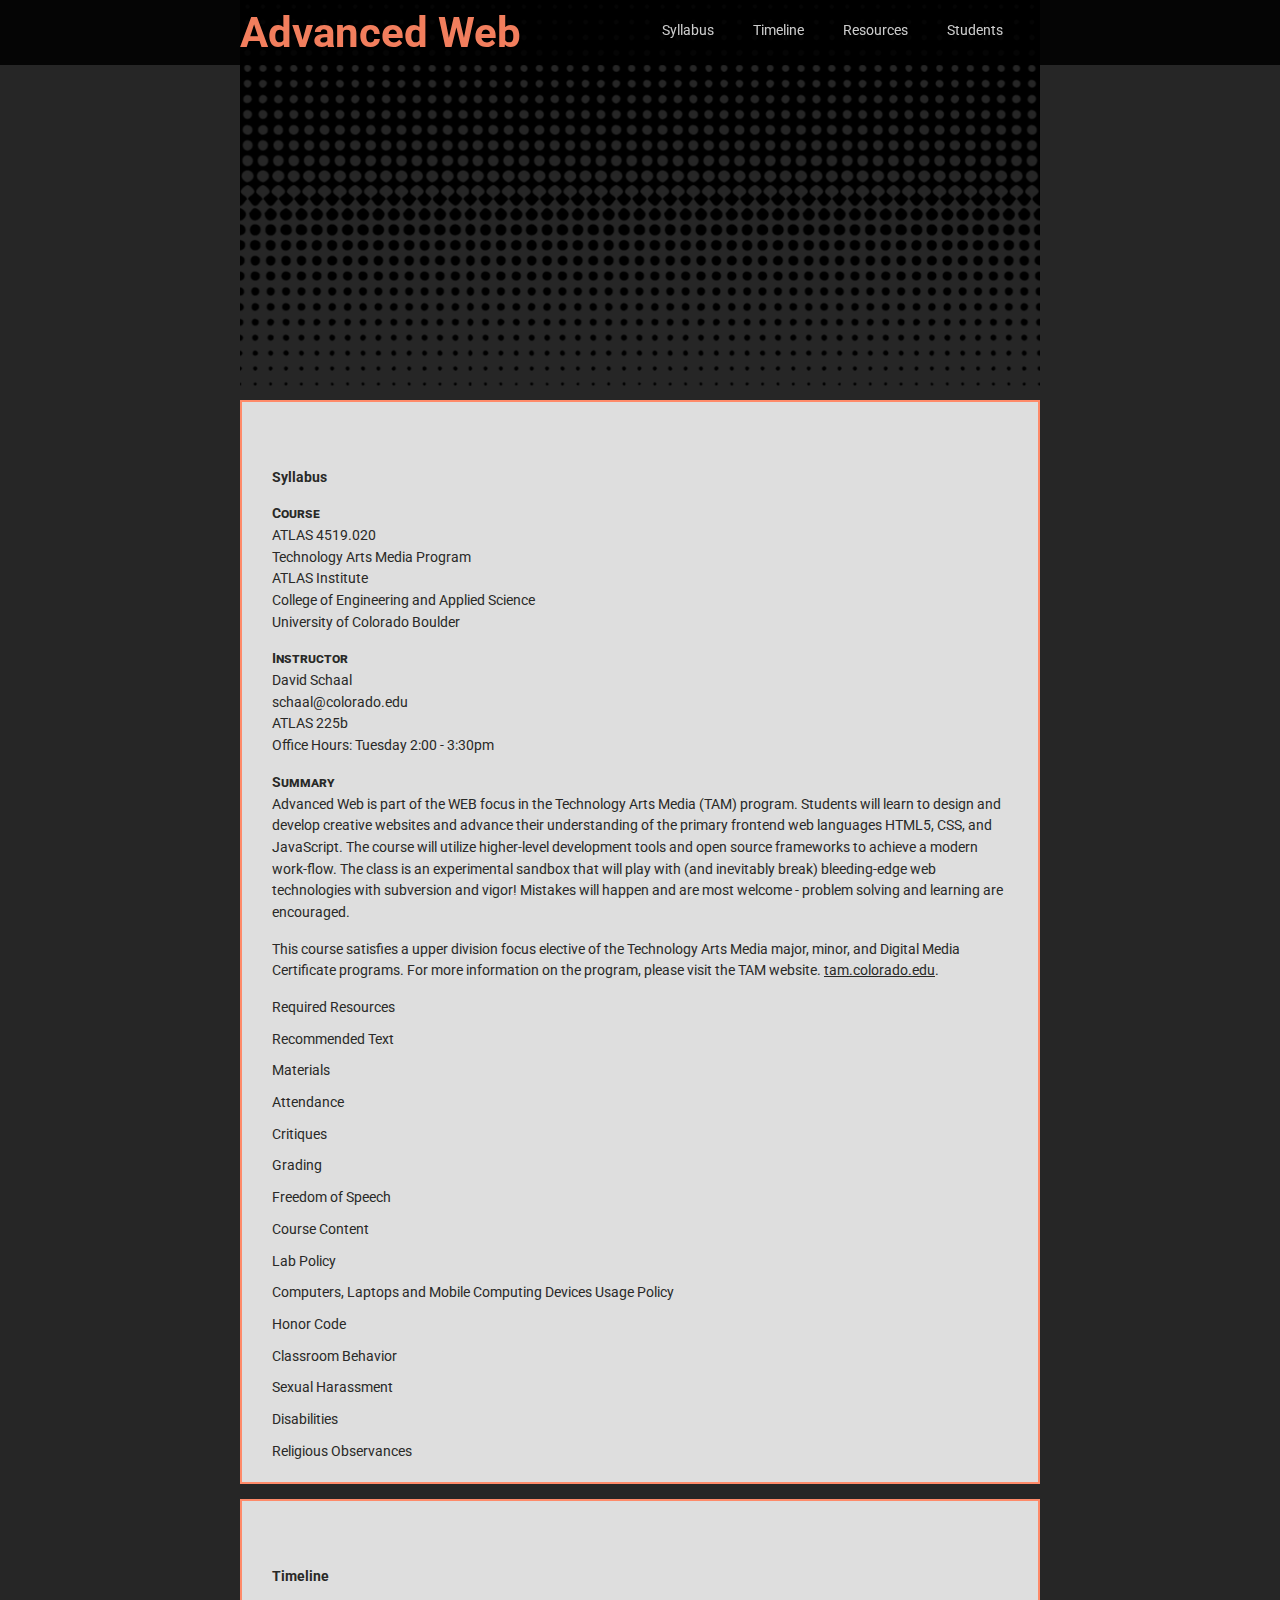
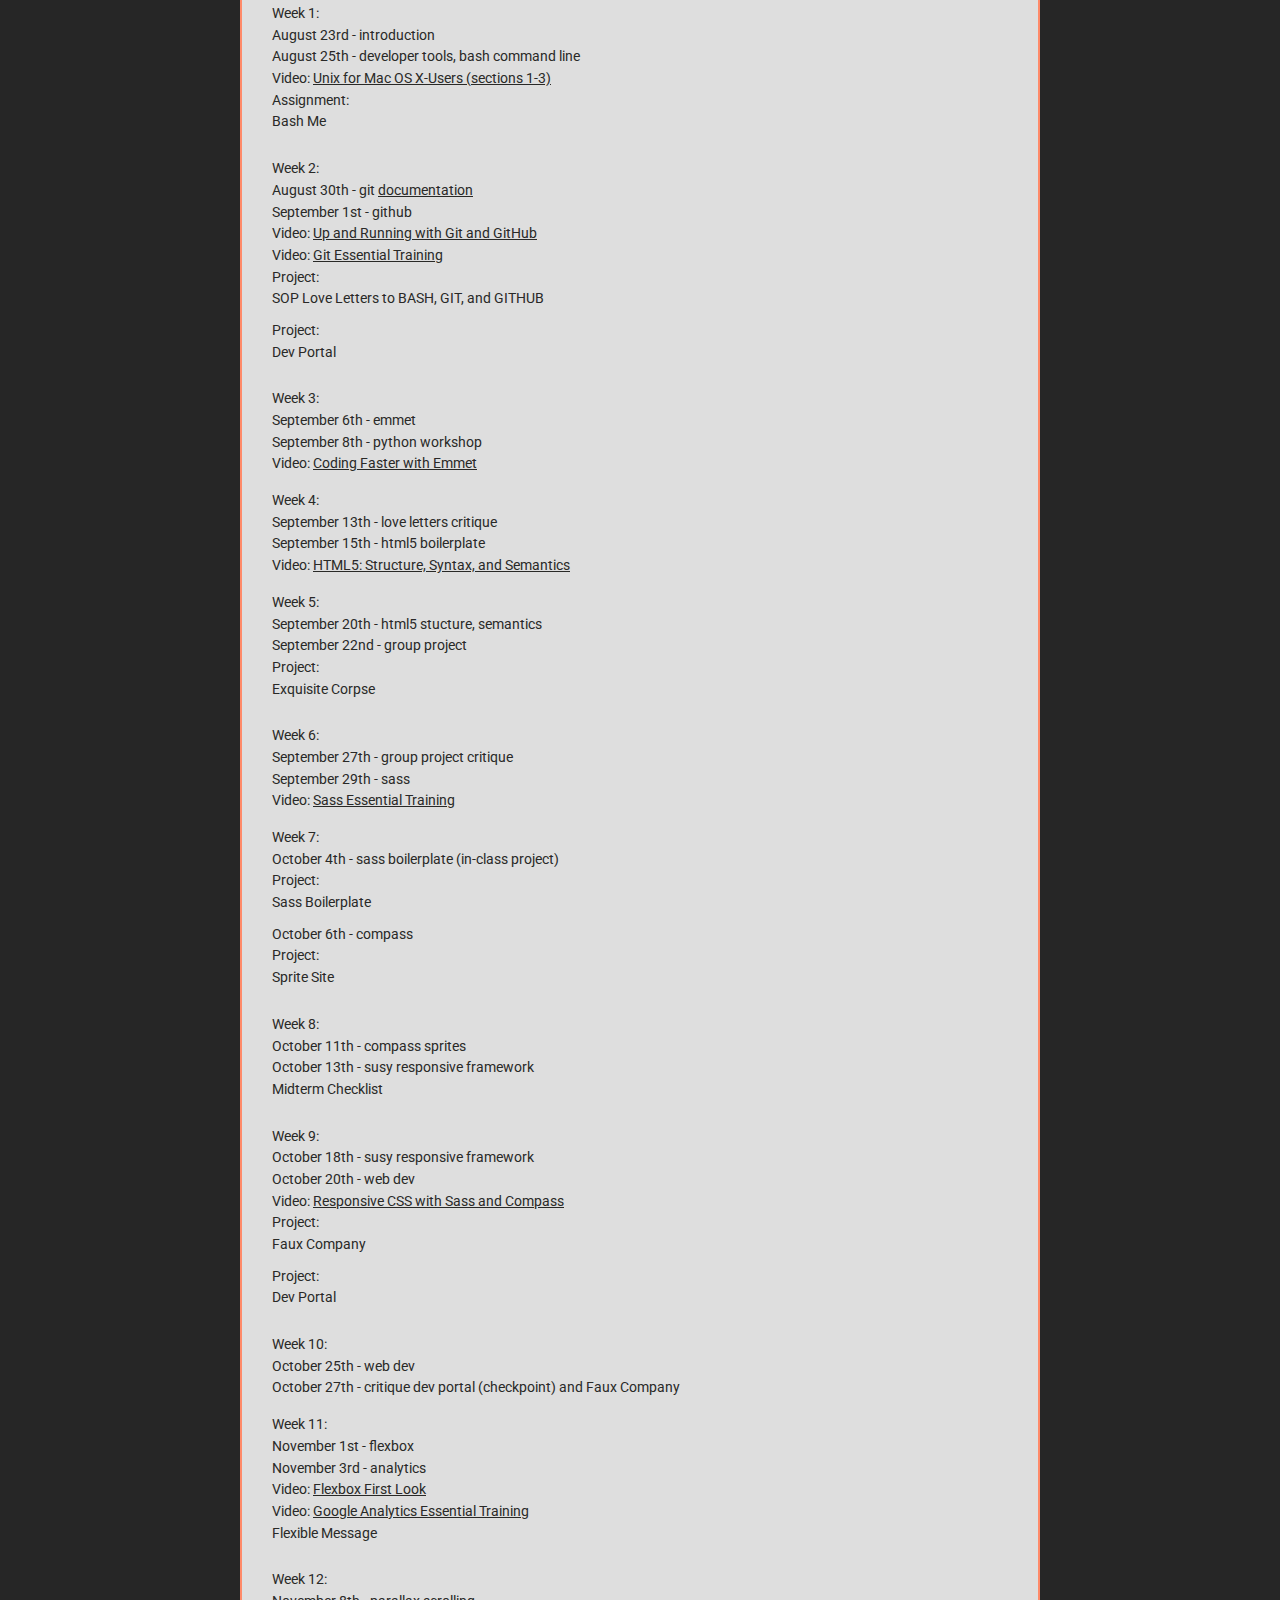
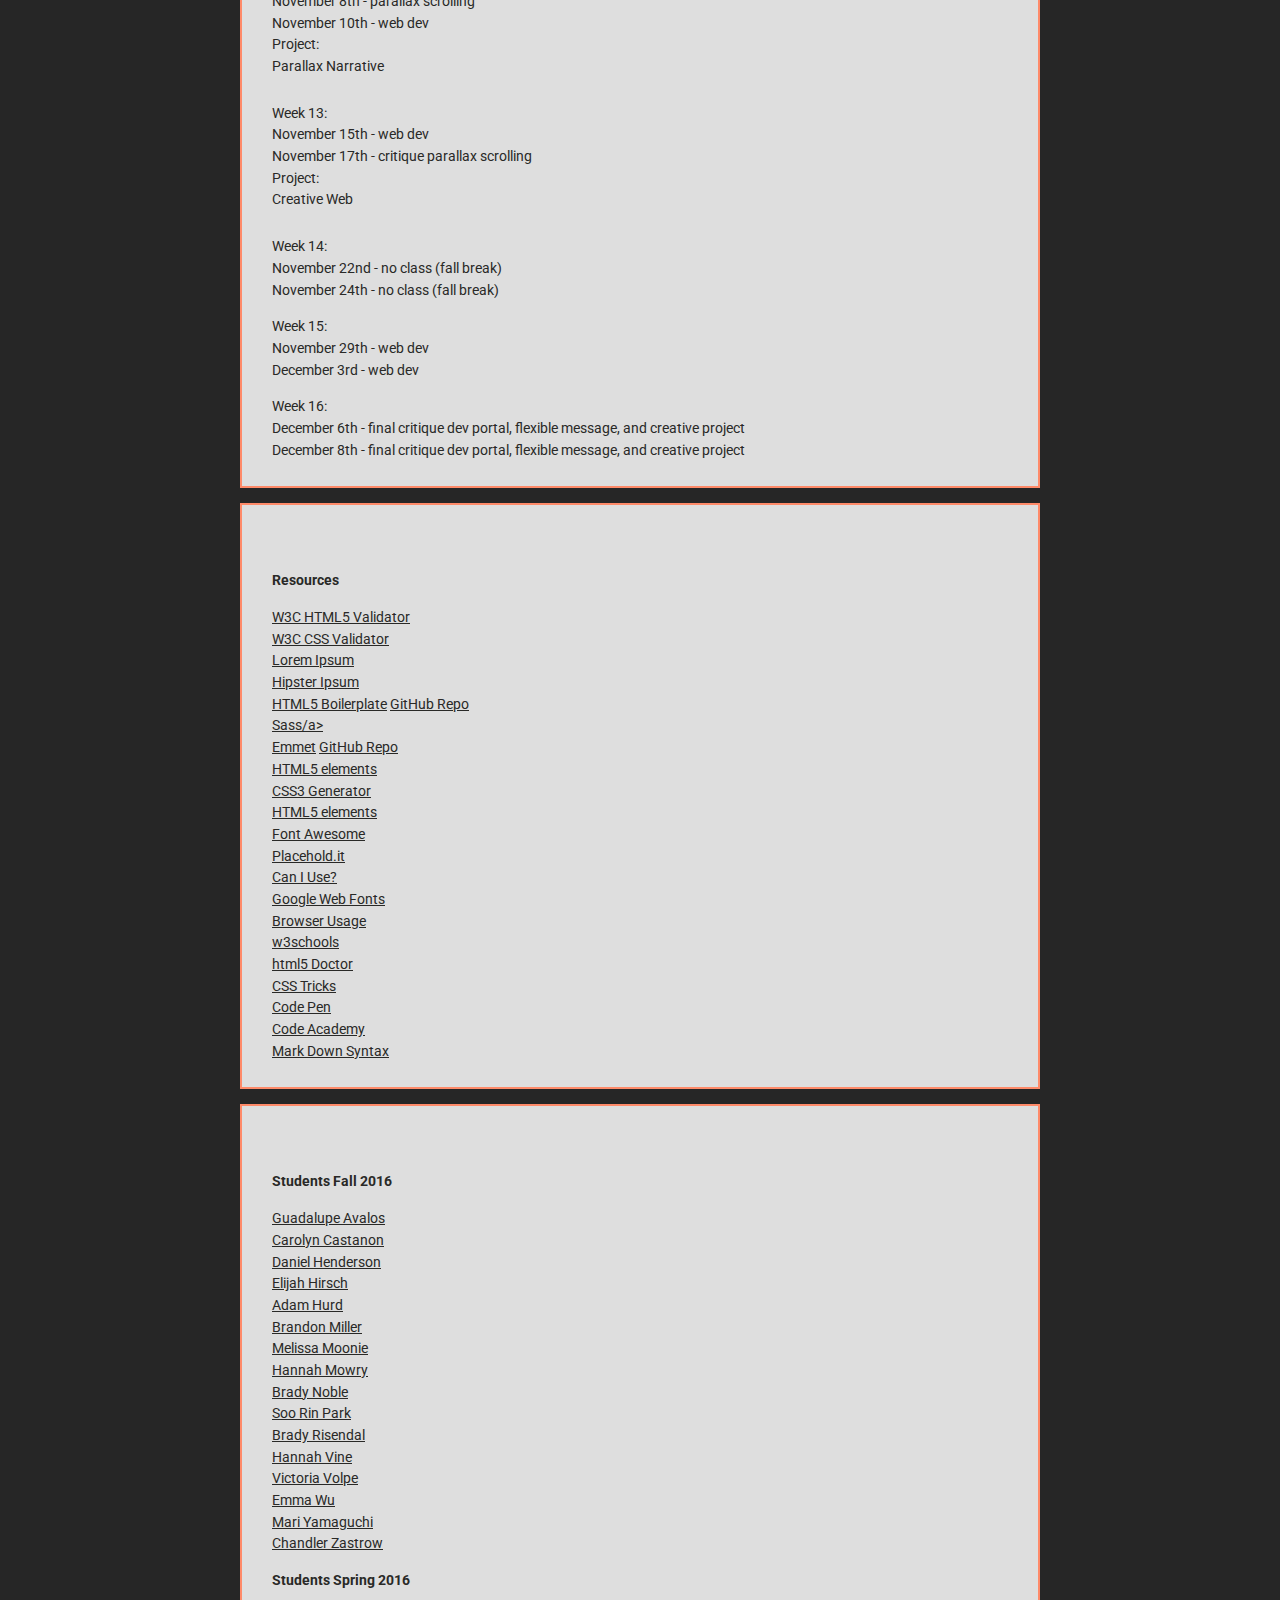
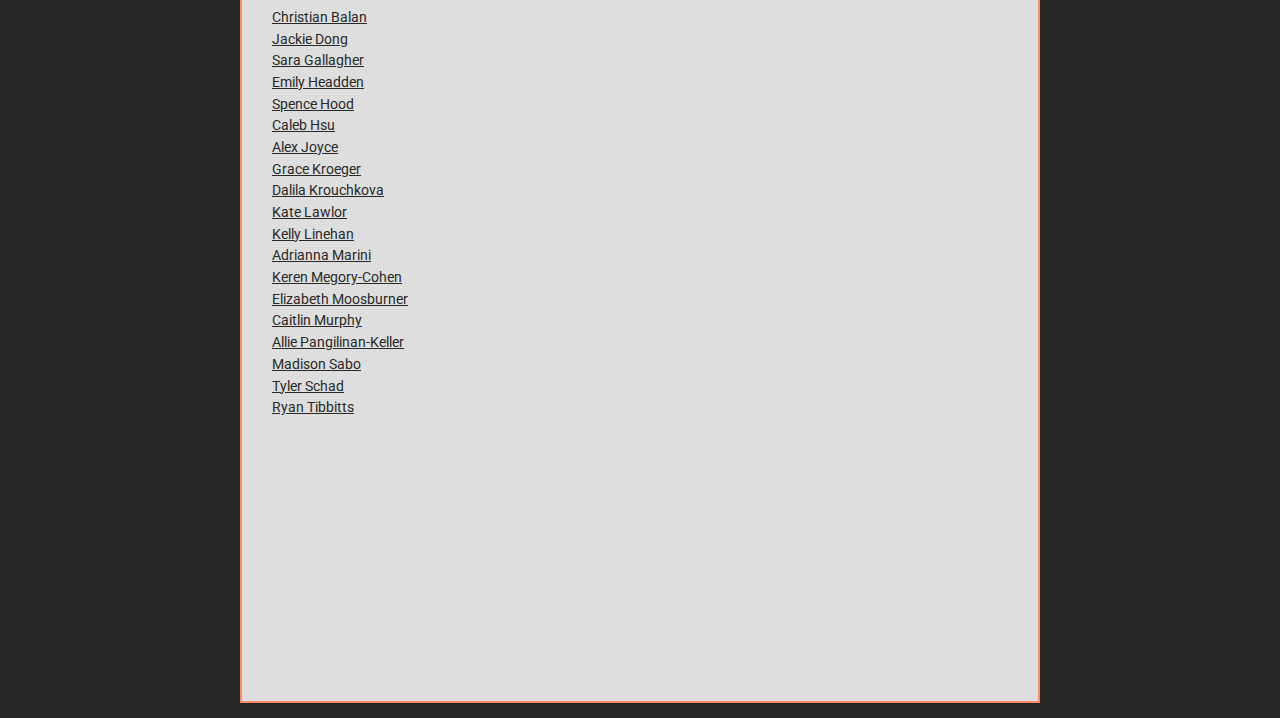
==== index.html @ 1e41efba "updated timeline" ====
<!doctype html>
<html>
	<head>
		<meta charset="utf-8">
	    <meta name="viewport" content="width=device-width, initial-scale=1">
		<title>Advanced Web</title>
		<link href="css/main.css" rel="stylesheet">
		<script>
  (function(i,s,o,g,r,a,m){i['GoogleAnalyticsObject']=r;i[r]=i[r]||function(){
  (i[r].q=i[r].q||[]).push(arguments)},i[r].l=1*new Date();a=s.createElement(o),
  m=s.getElementsByTagName(o)[0];a.async=1;a.src=g;m.parentNode.insertBefore(a,m)
  })(window,document,'script','https://www.google-analytics.com/analytics.js','ga');

  ga('create', 'UA-56647130-3', 'auto');
  ga('send', 'pageview');

</script>
	</head>
	<body class="home">
	 
	  <div class="top">
		  <div class="container">
<!-- ======================= MAIN HEADING ======================= -->		  
		<header>
			<h1>Advanced Web</h1>
		</header>
		
<!-- ======================= MAIN NAV ======================= -->			
		<nav>
			<h2 class="hide">Main Navigation</h2>
			<ul>
				<li><a href="#syllabus">Syllabus</a></li>	
				<li><a href="#timeline">Timeline</a></li>	
				<li><a href="#resources">Resources</a></li>	
				<li><a href="#students">Students</a></li>				
			</ul>	
		</nav>
		  </div><!-- end container -->	
	  </div><!-- end top -->
	  
	  
	   <div class="container">
<!-- ======================= WELCOME GRAPHIC (eye candy) ======================= -->			
		
		<figure>
			<img src="img/dots.png" width="100%" alt="dots graphic">
		</figure>
		
<!-- ======================= SYLLABUS ======================= -->
<a id="syllabus"></a>
			<section>
			<h2>Syllabus</h2>
			
			<h3>Course</h3>
				<ul>
					<li>ATLAS 4519.020</li>
					<li>Technology Arts Media Program</li>
					<li>ATLAS Institute</li>
					<li>College of Engineering and Applied Science</li>
					<li>University of Colorado Boulder</li>
			    </ul>	
			<h3>Instructor</h3>
				<ul>
					<li>David Schaal</li>
					<li>schaal@colorado.edu</li>
					<li>ATLAS 225b</li>
					<li>Office Hours: Tuesday 2:00 - 3:30pm</li>
				</ul>
			
			<h3>Summary</h3>
			<p>Advanced Web is part of the WEB focus in the Technology Arts Media (TAM) program. Students will learn to design and develop creative websites and advance their understanding of the primary frontend web languages HTML5, CSS, and JavaScript. The course will utilize higher-level development tools and open source frameworks to achieve a modern work-flow.  The class is an experimental sandbox that will play with (and inevitably break) bleeding-edge web technologies with subversion and vigor! Mistakes will happen and are most welcome - problem solving and learning are encouraged.</p>
			<p>This course satisfies a upper division focus elective of the Technology Arts Media major, minor, and Digital Media Certificate programs. For more information on the program, please visit the TAM website. <a href="http://tam.colorado.edu/" target="out">tam.colorado.edu</a>.
		
		<details>
			<summary>Required Resources</summary>
			<ul>
		      <li><strong>The Internet</strong> - it turns out the world wide web is an excellent resource for researching itself (very meta). Please see resources tab for recommended starter list of self-referential online wisdom.  </li>
			  <li><a href="http://lynda.colorado.edu" target="out">lynda.colorado.edu</a></li>
			</ul>
			<p><a href="http://lmgtfy.com/?q=web+development+tools&l=1" target="out"><strong>Example</strong></a></p>
		</details>
		
		<details>
			<summary>Recommended Text</summary>
			<p>(if you didn't own/read from the WEB course already)</p>
			<ul>
			  <li><strong>HTML and CSS: Design and Build Websites, Jon Duckett</strong> <a href="http://www.amazon.com/HTML-CSS-Design-Build-Websites/dp/1118008189" target="out">amazon</a>, <a href="http://0-library.books24x7.com.libraries.colorado.edu/toc.aspx?bookid=41781" target="out">books 24/7 (free)</a></li>
			  <li><strong>Javascript and Jquery: Interactive Front-End Web Development, Jon Duckett</strong> <a href="http://www.amazon.com/JavaScript-JQuery-Interactive-Front-End-Development/dp/1118531647" target="out">amazon</a>, <a href="http://0-www.books24x7.com.libraries.colorado.edu/marc.asp?bookid=58167" target="out">books 24/7 (free)</a></li>
			  <li><a href="https://libraries.colorado.edu/patroninfo" target="out">UCB Library Login </a> (required for books 24/7)</li>	
			</ul>   
			
		</details>
			
		<details>	
			<summary>Materials</summary>
			<ul>
				<li><strong>Notebook</strong>(low tech device for taking notes).</li>
				<li><strong>Portable storage device</strong>: usb jump drive or portable external hard drive. -You are responsible for backing up work on a removable storage device.<br>
			Lost or corrupted work will not be accepted as an excuse for late/missing work.</li>
			</ul>
		</details>
			
		<details>	
			<summary>Attendance</summary>
			<p>This class requires students to be present in order to create, review, and discuss the work that is being produced. Therefore, individual attendance is essential to the dynamic of the class as a whole. I allow 3 "get out of school free" absences (not applicable to critique days), every absence after that will result in the lowering of the final letter grade by 10%.  Tardiness (being late or skipping out early) counts as a .333 absence.</p>
			<p> Individual projects that are turned in late will result in the grade being lowered for that project. Feedback through the form of critique is also essential; absence from any of the class critiques will result in a drop of one letter grade for that assignment. </p>
		</details>
		
		<details>	
			<summary>Critiques</summary>
			<p>I take critiques very seriously. Even if your project is not fully completed, it is required that you come to class to give feedback on your classmates’ projects. It will affect your grade negatively (drop one letter grade) if you do not show up for critique (this includes both days if the critique runs longer than one class period). Work is expected to be completed prior to the critique, do not attempt to finish your project during critique, have everything you need uploaded, tested and ready. Student computers will be shut off and full participation is expected.</p>
		</details>
		
		<details>	
			<summary>Grading</summary>
			<p>Students will be assessed on conceptual ideas, technical skills, critical thinking, writing, oral presentation, participation and attendance. Student projects will be assessed on conceptual thought, creativity, originality and aesthetic qualities, demonstration of competent use of media tools, and work finished and presented on the due date. The final grade will be averaged from the project work, assignments, attendance, participation, writing and oral presentations. In order to counteract grade inflation, I do not give out A’s easily. If you turn in all your work on time (and if it is satisfactorily completed), and if you attend class and participate, you are ensured a C. A’s and B’s are reserved for students who excel beyond average and competent work. </p>
			<p>
			  A = excellent work <br>
			  B = above average work <br>
			  C= average or competent work <br>
			  D = below average work <br>
			  F = unsatisfactory work</p>
			<p>you are required to earn a C letter grade or higher in order to continue course work in the TAM program.</p>
		</details>
		
		<details>	
			<summary>Freedom of Speech</summary>
			<p>This class is held in an academic university setting and due to the inherent nature of the internet and broad range of topics that your project work will explore it is inevitable that we will come across issues dealing with politics and religion. My role during such discussions will be a facilitator, a mediator, and as impartial as humanly possible. All students are encouraged to participate in open discussion and academic discourse.</p>
		</details>
			
		<details>	
			<summary>Course Content</summary>
			The instructor of this class reserves the right to show a broad range of course materials, some of which assume the audience to be adult in age and demeanor. should a student feel offended by something they have seen or heard, it would appreciated, but not required, to stay to be part of the dialogue to offer your perspective. however if the student feels that they cannot stay, they are welcome to leave the classroom as discretely as possible. 
		</details>
			
		<details>
			<summary>Lab Policy</summary>
			<p>Food and drinks are not permitted inside the lab. this is not an open ITS lab, only students who are enrolled in the tam program should have access to the computers in 113,104, 105, and 225. Do not under any circumstance prop the doors open or let anyone in. If they are authorized to use the lab they will have their buff one cards activated.</p>
		</details>	
		
		<details>
			<summary>Computers, Laptops and Mobile Computing Devices Usage Policy</summary>
			<p>Laptops and mobile computing devices can be a great asset to learning, but they can also be a source of distraction and actually impair the learning environment. Within ATLAS courses, computers, laptops and mobile computing devices should only be used for class related activities. Checking E-mail, “Facebooking,” working on assignments or projects for other courses, Instant Messaging, gaming and web-surfing are examples of unacceptable classroom behaviors. If you are found to be engaging in these activities during course time, Instructors reserve the right to ask you to leave the classroom.</p>
			<p>Additionally, the use of a cell-phones or texting devices during class is expressly verboten (forbidden).</p>
		</details>
		
		<details>	
			<summary>Honor Code</summary>
			<p>All work/ideas/code must be original and created for this class - no project double-dipping or recycling of digital work from other course-work.<br>
			All code should be written from scratch by you - meaning that although some code is repeatable you should never copy and paste (steal) code from other sources and then find and replace (frankenstein) your content into it. <br>
			All students of the University of Colorado at Boulder are responsible for knowing and adhering to the academic integrity policy of this institution. Violations of this policy may include: cheating, plagiarism, aid of academic dishonesty, fabrication, lying, bribery, and threatening behavior.  All incidents of academic misconduct shall be reported to the Honor Code Council (honor@colorado.edu; 303-735-2273). Students who are found to be in violation of the academic integrity policy will be subject to both academic sanctions from the faculty member and non-academic sanctions (including but not limited to university probation, suspension, or expulsion). Other information on the Honor Code can be found at <a href="http://www.colorado.edu/policies/honor.html">http://www.colorado.edu/policies/honor.html </a>and at <a href="http://www.colorado.edu/academics/honorcode/">http://www.colorado.edu/academics/honorcode/</a></p>
		</details>
			
		<details>
			<summary>Classroom Behavior</summary>
			<p>Students and faculty each have responsibility for maintaining an appropriate learning environment. Those who fail to adhere to such behavioral standards may be subject to discipline. Professional courtesy and sensitivity are especially important with respect to individuals and topics dealing with differences of race, color, culture, religion, creed, politics, veteran's status, sexual orientation, gender, gender identity and gender expression, age, disability, and nationalities.  Class rosters are provided to the instructor with the student's legal name. I will gladly honor your request to address you by an alternate name or gender pronoun. Please advise me of this preference early in the semester so that I may make appropriate changes to my records.  See policies at <a href="http://www.colorado.edu/policies/classbehavior.html">http://www.colorado.edu/policies/classbehavior.html</a> and at <a href="http://www.colorado.edu/studentaffairs/judicialaffairs/code.html#student_code">http://www.colorado.edu/studentaffairs/judicialaffairs/code.html#student_code</a></p>
		</details>
			
		<details>
			<summary>Sexual Harassment</summary>
			<p>The University of Colorado at Boulder policy on Discrimination and Harassment, the University of Colorado policy on Sexual Harassment and the University of Colorado policy on Amorous Relationships apply to all students, staff and faculty.  Any student, staff or faculty member who believes s/he has been the subject of discrimination or harassment based upon race, color, national origin, sex, age, disability, religion, sexual orientation, or veteran status should contact the Office of Discrimination and Harassment (ODH) at 303-492-2127 or the Office of Judicial Affairs at 303-492-5550.  Information about the ODH, the above referenced policies and the campus resources available to assist individuals regarding discrimination or harassment can be obtained at <a href="http://www.colorado.edu/odh" target="out">http://www.colorado.edu/odh </a></p>
		</details>	
			
		
		<details>	
			<summary>Disabilities</summary>
			<p>If you qualify for accommodations because of a disability, please submit to your professor a letter from Disability Services in a timely manner (for exam accommodations provide your letter at least one week prior to the exam) so that your needs can be addressed. Disability Services determines accommodations based on documented disabilities. Contact Disability Services at 303-492-8671 or by e-mail at <a href="mailto:dsinfo@colorado.edu">dsinfo@colorado.edu</a>. </p>
			<p>If you have a temporary medical condition or injury, see Temporary Injuries under Quick Links at <a href="http://disabilityservices.colorado.edu">Disability Services</a> website and discuss your needs with your professor.</p>
		</details>
		
	    <details>
			<summary>Religious Observances</summary>
			<p>Campus policy regarding religious observances requires that faculty make every effort to deal reasonably and fairly with all students who, because of religious obligations, have conflicts with scheduled exams, assignments or required attendance.  In this class, send me an email prior to the observance stating what class period you will be missing and be responsible for materials missed in class. See full details at <a href="http://www.colorado.edu/policies/fac_relig.html">http://www.colorado.edu/policies/fac_relig.html</a></p>
		</details>	
			
		</section><!-- end syllabus section -->	

<!-- ======================= TIMELNE ======================= -->
<a id="timeline"></a>
		<section>
			<h2>Timeline</h2>
			
<!-- ======================= WEEK 1 ======================= -->				
			<ul>
			  <li><strong>Week 1:</strong></li>
			  <li>August 23rd - introduction</li>
			  <li>August 25th - developer tools, bash command line</li>
			  <li>Video: <a href="http://www.lynda.com/Mac-OS-X-10-6-tutorials/Unix-for-Mac-OS-X-Users/78546-2.html" target="video">Unix for Mac OS X-Users (sections 1-3)</a></li>
			  <li>Assignment: <details><summary>Bash Me</summary>
			  <p>In class - create and publish a one page html document in the terminal using only BASH (no GUI). Use the terminal to create a local dev directory and html document named me.html. Code the html markup in the terminal using nano.  Connect to the creative server using the terminal (no GUI ftp clients) create a dev directory inside your main public_html directory and upload your me.html page to the dev directory. </p>
			  <h3>page content</h3>
			  <ul>
				  <li>Use HTML5 markup</li>
				  <li>Validate with W3C</li>
				  <li>Briefly introduce yourself - a bit of bio with a dash of something interesting about yourself</li>
				  <li>What is your experience and interest in web technologies?</li>
				  <li>What do you want to learn in this class</li>
			  </ul>  
			  </details></li>
			</ul>

<!-- ======================= WEEK 2 ======================= -->				
			<ul>
			  <li><strong>Week 2:</strong></li>
			  <li>August 30th - git <a href="https://git-scm.com/documentation" target="out">documentation</a></li>
			  <li>September 1st - github</li>
			  <li>Video: <a href="http://www.lynda.com/Git-tutorials/Up-Running-Git-GitHub/409275-2.html" target="video">Up and Running with Git and GitHub</a></li>
			  <li>Video: <a href="http://www.lynda.com/Git-tutorials/Git-Essential-Training/100222-2.html" target="video">Git Essential Training</a></li>
			  <li>Project: <details><summary>SOP Love Letters to BASH, GIT, and GITHUB</summary>
			  <p>Create a repository on GIT HUB expressing your undying love and instructions for BASH, GIT, and GITHUB.  <br>Share your fondness for these three developer tools by creating a mashup standard operating procedure/love letter for each of them.  Each page should be uniquely styled with love.</p>
			  </details>
			  
			  <li>Project: <details><summary>Dev Portal</summary>
			  <p>Create a github repo for your dev directory.  Create the landing page (index.html) and publish it on the creative server.  The dev portal will house all of your project work and code examples for the semester.  For web based work - include a thumbnail and project description along with the link.  You will build out your portal as you learn new web technologies throughout the semester.  Example. learn git - add git, learn sass - use sass to design, etc.</p>
			  </details></li>
			  </li>
			</ul>

<!-- ======================= WEEK 3 ======================= -->				  
			<ul>
			  <li><strong>Week 3:</strong></li>
			  <li>September 6th - emmet</li>
			  <li>September 8th - python workshop</li>
			  <li>Video: <a href="http://www.lynda.com/Emmet-tutorials/Coding-Faster-Emmet/133353-2.html" target="video">Coding Faster with Emmet</a></li>	 
			  </ul> 

<!-- ======================= WEEK 4 ======================= -->				
			<ul>
			  <li><strong>Week 4:</strong></li>
			  <li>September 13th - love letters critique</li> 
			  <li>September 15th - html5 boilerplate</li>
			  <li>Video: <a href="http://www.lynda.com/HTML-tutorials/HTML5-Structure-Syntax-Semantics/182177-2.html" target="video">HTML5: Structure, Syntax, and Semantics</a></li>		  
<!--
			  <li>Project: <details><summary>UR Boilerplate Repo</summary>
			  <p>Create a github repo hosting your custom frontend boilerplate.  Ongoing project - add as you progress </p>
			  </details></li>
-->
			</ul>			 
			
	
<!-- ======================= WEEK 5 ======================= -->				
			<ul>
			  <li><strong>Week 5:</strong></li>
			  <li>September 20th - html5 stucture, semantics</li>
			  <li>September 22nd - group project</li>
			  <li>Project: <details><summary>Exquisite Corpse</summary>
			  <p>A method invented by the surrealists by which a collection of words or images is collectively assembled. Each collaborator adds to a composition in sequence.  For this project you are constructing a creative narrative where each team member contributes a paragraph based on of what the previous person contributed.  The design of the webpage is also a collaborative effort. </p>
			  <strong>Github setup</strong>
			  <ul>
				  <li>form a team of 3-4 collaborators</li>  
				  <li>One person on your team creates a Github repository and invites the rest of the team as collaborators (under repo settings)</li>
		      <li>team members clone the repository and add their changes (narrative and design)</li> 
		      <li>pull, make changes, add,  commit, pull again, merge conflicts, and push!</li>		  
			  </ul>
			  
			  <strong>Requirements</strong>
			  <li>html5 boilerplate</li>
			  <li>hmtl5 structure and semantics</li>
			  <li>w3c validation</li>
			  </details></li>
			  </li>
			</ul>

<!-- ======================= WEEK 6 ======================= -->	  
			<ul>
			  <li><strong>Week 6:</strong> </li>
			  <li>September 27th - group project critique</li>
			  <li>September 29th - sass </li>
			  <li>Video: <a href="http://www.lynda.com/Sass-tutorials/Sass-Essential-Training/375925-2.html" target="video">Sass Essential Training</a></li>
			</ul>

<!-- ======================= WEEK 7 ======================= -->				
			<ul>
			  <li><strong>Week 7:</strong></li>
			  <li>October 4th - sass boilerplate (in-class project)</li>
			  <li>Project: <details><summary>Sass Boilerplate</summary>
			  <p>Create a starting template that combines html5 boilerplate with a sass/compass directory setup. Post to Github.</p>
			  </details></li>
			  <li>October 6th - compass</li>
			  <li>Project: <details><summary>Sprite Site</summary>
			  <p>Create a compass project using your sass/compass boilerplate.  Use compass' sprite generator to create a sprite sheet with at least 10 custom image icons (with corresponding rollovers) that are the same width and height and optimized as transparent png-24. Build a one page informational site on the topic of SPRITES (web, fairy, meteorological, soda, other?).  Create both a sprite icon menu and a sprite icon social media menu.</p>
			  <p>challenge: super custom icons built from scratch (not using font-awesome as a template).
			  </details></li>
			</ul>

<!-- ======================= WEEK 8 ======================= -->				
			<ul>
			  <li><strong>Week 8:</strong> </li>
			  <li>October 11th - compass sprites</li>
			  <li>October 13th - susy responsive framework</li>
			  <li><details><summary>Midterm Checklist</summary>
			  	<ul>
				  	<li><strong>Projects:</strong></li>
				  	<li>BashMe</li>	
				  	<li>SOP Love Letters to BASH, GIT, and GITHUB</li>
				    <li>Exquisite Corpse</li>
				    <li>Sass Boilerplate (github)</li>
				  	<li>Sprite Site</li>		
				  	<li>GitHub Repo(s)</li>
				  	<li>code examples</li>
			  	</ul>  	
			  </details></li>
<!--          <li>Video: <a href="http://www.lynda.com/CSS-tutorials/CSS-Animations/115434-2.html" target="video">CSS Animations</a></li>
			  <li>Project: <details><summary>Compass Animation</summary>
			  <p>Create a compass project.  Use compass animation mixins to automatically add the required vendor prefixes to your animation</p>
			  </details></li>
-->
			</ul>

<!-- ======================= WEEK 9 ======================= -->				
			<ul>
			  <li><strong>Week 9:</strong></li>
			  <li>October 18th - susy responsive framework</li>
			  <li>October 20th - web dev</li>
			  <li>Video: <a href="http://www.lynda.com/CSS-tutorials/Responsive-CSS-Sass-Compass/140777-2.html" target="video">Responsive CSS with Sass and Compass</a></li>	
			  <li>Project: <details><summary>Faux Company</summary>
			  <p>Use the modern workflow - git, github, sass, compass, and susy to create a professional responsive website that sells something (product, fantasy, idea).  Use html5 semantic markup with W3c validation. Images should be optimized and original. Git commit and push to github vigorously.
			  </p>
			  </details></li> 
			  <li>Project: <details><summary>Dev Portal</summary>
			  <p>Build out your dev portal to house all of your project work and code examples for the semester.  For each project - include a thumbnail and project description along with the link, code examples can be a list of links.  Git commit and push to github religiously.</p>
			  </details></li>
			  </li>
			</ul>  

<!-- ======================= WEEK 10 ======================= -->				
			<ul>
			  <li><strong>Week 10:</strong></li>
			  <li>October 25th - web dev</li> 
			  <li>October 27th - critique dev portal (checkpoint) and Faux Company</li>

			</ul> 

<!-- ======================= WEEK 11 ======================= -->				
			<ul>
			  <li><strong>Week 11:</strong></li>
			  <li>November 1st - flexbox</li> 
			  <li>November 3rd - analytics</li>
			  <li>Video: <a href="https://www.lynda.com/CSS-tutorials/CSS-Flexbox-First-Look/116352-2.html" target="video">Flexbox First Look</a></li>
			  <li>Video: <a href="http://www.lynda.com/Google-Analytics-tutorials/Google-Analytics-Essential-Training/197523-2.html" target="video">Google Analytics Essential Training</a></li>
              <li><details><summary>Flexible Message</summary>
			  <p>Design and create a one page website using flexbox and google analytics. The content for the project is a discrete unit of communication intended for consumption by a group of recipients or simply put - a message.  What message would you like to share with friends, family, the world?  Promote your message with your social networks and email blasts and then use google analytics to track how far your message reached and what technologies were used to consume it.</p>
			  </details></li>
			</ul>

<!-- ======================= WEEK 12 ======================= -->			 
			<ul>
			  <li><strong>Week 12:</strong></li>
			  <li>November 8th - parallax scrolling</li>
			  <li>November 10th -  web dev</li> 
			  <li>Project: <details><summary>Parallax Narrative</summary>
			  <p>Create a narrative using the mechanic of css parallax scrolling with the theme "A Day in the Life..."  Use git, sass/compass and add this project to github. Git commit and push to github like a boss.</p>
			  </details>
			  </li>
		  
			</ul>

<!-- ======================= WEEK 13 ======================= -->				 
			<ul>
			  <li><strong>Week 13:</strong></li>
			  <li>November 15th - web dev</li>
			  <li>November 17th - critique parallax scrolling</li> 
			  <li>Project: <details><summary>Creative Web</summary>
			  <p>Build a portfolio quality web-based creative project. Subject matter and technology is up to you, keep it academic, artistic, and creative and in the realm of web technology. Please observe the 80/20 guideline and original imagery/work. Add git and make a github repo for your creative project.  Git commit and push to github like your supposed to.</p>
			  </details></li>
			</ul>

<!-- ======================= WEEK 14 ======================= -->				 
			<ul>
			  <li><strong>Week 14:</strong></li>
			  <li>November 22nd - no class (fall break) </li>
			  <li>November 24th - no class (fall break) </li>
			</ul>

<!-- ======================= WEEK 15 ======================= -->				
			<ul>
			  <li><strong>Week 15:</strong></li>
			  <li>November 29th - web dev</li>
			  <li>December 3rd - web dev</li> 
			</ul>

<!-- ======================= WEEK 16 ======================= -->				 
			<ul>
			  <li><strong>Week 16:</strong> </li>
			  <li>December 6th - final critique dev portal, flexible message, and creative project</li>
			  <li>December 8th - final critique dev portal, flexible message, and creative project</li> 
<!--
			  <li><details><summary>Final Checklist</summary>
			  	<ul>
				  	<li><strong>Projects:</strong></li>
				  	<li>Dev Portal</li>
				  	<li>GitHub link</li>
				  	<li>Love Letters: Bash, Git, GitHub</li>
				  	<li>Boilerplate</li>
				  	<li>Compass Animation</li>	
				  	<li>Compass Spritesheet</li>	
				  	<li>Parallax Narrative</li>	 
				  	<li>Faux Company</li> 
				  	<li>Creative or Flexible Message</li>	
				  	<li>code examples/ assignments</li>
			  	</ul>  	
			  </details></li>
-->
			</ul>
		</section><!-- end timeline section -->
		
<!-- ======================= RESOURCES ======================= -->
<a id="resources"></a>
		<section>
			<h2>Resources</h2>	
			<ul>
			  <li><a href="http://validator.w3.org">W3C HTML5 Validator</a></li>
			  <li><a href="http://jigsaw.w3.org/css-validator/">W3C CSS Validator</a></li>
			  <li><a href="http://lipsum.lipsum.com">Lorem Ipsum</a></li>
			  <li><a href="http://hipsteripsum.me">Hipster Ipsum</a></li>
			  <li><a href="https://html5boilerplate.com/">HTML5 Boilerplate</a> <a href="https://github.com/h5bp/html5-boilerplate">GitHub Repo</a></li>
			  <li><a href="http://sass-lang.com/">Sass/a></li>
			  <li><a href="http://emmet.io/">Emmet</a> <a href="https://github.com/sergeche/emmet-sublime">GitHub Repo</a></li>
			  <li><a href="https://www.w3.org/TR/html5/index.html#elements-1">HTML5 elements</a></li>
			  <li><a href="http://css3generator.com">CSS3 Generator</a></li> 
			  <li><a href="https://www.w3.org/TR/html5/index.html#elements-1">HTML5 elements</a></li>
			  <li><a href="http://fortawesome.github.io/Font-Awesome/">Font Awesome</a></li>
			  <li><a href="http://placehold.it">Placehold.it</a></li>
			  <li><a href="http://caniuse.com">Can I Use?</a></li>
			  <li><a href="http://www.google.com/fonts/">Google Web Fonts</a></li>
			  <li><a href="http://www.w3schools.com/browsers/browsers_stats.asp">Browser Usage</a></li>
			  <li><a href="http://www.w3schools.com">w3schools</a></li>
			  <li><a href="http://html5doctor.com">html5 Doctor</a></li>
			  <li><a href="http://css-tricks.com/">CSS Tricks</a></li>
			  <li><a href="http://codepen.io">Code Pen</a></li>
			  <li><a href="http://www.codecademy.com/">Code Academy</a></li>
			  <li><a href="http://daringfireball.net/projects/markdown/">Mark Down Syntax</li>
			</ul>
		</section><!-- end resources section -->
		
<!-- ======================= STUDENTS ======================= -->
<a id="students"></a>
		<section>
			<h2>Students Fall 2016 </h2>
         	<ul>
			  <li><a href="http://creative.colorado.edu/~guav5695/dev">Guadalupe Avalos</a></li>
			  <li><a href="http://creative.colorado.edu/~caca1257/dev">Carolyn Castanon</a></li>
			  <li><a href="http://creative.colorado.edu/~dahe4227/dev">Daniel Henderson</a></li>	
			  <li><a href="http://creative.colorado.edu/~elhi5671/dev">Elijah Hirsch</a></li>
			  <li><a href="http://creative.colorado.edu/~adhu2571/dev">Adam Hurd</a></li>
			  <li><a href="http://creative.colorado.edu/~brmi0843/dev">Brandon Miller</a></li>	
			  <li><a href="http://creative.colorado.edu/~memo1581/dev">Melissa Moonie</a></li>
			  <li><a href="http://creative.colorado.edu/~hamo5770/dev">Hannah Mowry</a></li>
			  <li><a href="http://creative.colorado.edu/~brno3767/dev">Brady Noble</a></li>	
			  <li><a href="http://creative.colorado.edu/~sopa7126/school/advancedWeb/dev/">Soo Rin Park</a></li>	
			  <li><a href="http://creative.colorado.edu/~brri7801/dev">Brady Risendal</a></li>
			  <li><a href="http://creative.colorado.edu/~havi0491/dev">Hannah Vine</a></li>
			  <li><a href="http://creative.colorado.edu/~vivo1678/dev">Victoria Volpe</a></li>	
			  <li><a href="http://creative.colorado.edu/~shwu3484/dev">Emma Wu</a></li>
			  <li><a href="http://creative.colorado.edu/~maya9042/dev">Mari Yamaguchi</a></li>	
			  <li><a href="http://creative.colorado.edu/~chza1862/dev">Chandler Zastrow</a></li>
			</ul>	
			
			
			<h2>Students Spring 2016 </h2>
         	<ul>
			  <li><a href="http://creative.colorado.edu/~balanc/dev">Christian Balan</a></li>	
			  <li><a href="http://creative.colorado.edu/~jado6251/dev">Jackie Dong</a></li>			  
			  <li><a href="http://creative.colorado.edu/~saga0243/dev">Sara Gallagher</a></li>			  
			  <li><a href="http://creative.colorado.edu/~emhe6950/dev">Emily Headden</a></li>			  
			  <li><a href="http://creative.colorado.edu/~spho6674/dev">Spence Hood</a></li>	
			  <li><a href="http://creative.colorado.edu/~chhs9974/dev">Caleb Hsu</a></li>
			  <li><a href="http://creative.colorado.edu/~aljo7103/dev">Alex Joyce</a></li>	
			  <li><a href="http://creative.colorado.edu/~grkr1069/dev">Grace Kroeger</a></li>			  
			  <li><a href="http://creative.colorado.edu/~dakr1474/dev">Dalila Krouchkova</a></li>			  
			  <li><a href="http://creative.colorado.edu/~kala6444/dev">Kate Lawlor</a></li>			  
			  <li><a href="http://creative.colorado.edu/~keli5466/dev">Kelly Linehan</a></li>
			  <li><a href="http://creative.colorado.edu/~adma7483/dev">Adrianna Marini</a></li>
			  <li><a href="http://creative.colorado.edu/~keme3117/dev">Keren Megory-Cohen</a></li>	
			  <li><a href="http://creative.colorado.edu/~elmo8100/dev">Elizabeth Moosburner</a></li>			  
			  <li><a href="http://creative.colorado.edu/~camu8352/dev">Caitlin Murphy</a></li>			  			  
			  <li><a href="http://creative.colorado.edu/~alpa3993/dev">Allie Pangilinan-Keller</a></li>
			  <li><a href="http://creative.colorado.edu/~masa5231/dev">Madison Sabo</a></li>
			  <li><a href="http://creative.colorado.edu/~tysc0175/dev">Tyler Schad</a></li>	
			  <li><a href="http://creative.colorado.edu/~ryti9539/dev">Ryan Tibbitts</a></li>			  		  		    			  
			</ul>	
			<p>&nbsp;</p>
			<p>&nbsp;</p>			
			<p>&nbsp;</p>
			<p>&nbsp;</p>
			<p>&nbsp;</p>
			<p>&nbsp;</p>
			<p>&nbsp;</p>
	
		

		</section><!-- end student section -->	
	  </div><!-- end container -->			
	</body>
</html>
---- css/main.css ----
@import url(https://fonts.googleapis.com/css?family=Roboto:400,700);
@import url(https://maxcdn.bootstrapcdn.com/font-awesome/4.5.0/css/font-awesome.min.css);
html, body, div, span, applet, object, iframe,
h1, h2, h3, h4, h5, h6, p, blockquote, pre,
a, abbr, acronym, address, big, cite, code,
del, dfn, em, img, ins, kbd, q, s, samp,
small, strike, strong, sub, sup, tt, var,
b, u, i, center,
dl, dt, dd, ol, ul, li,
fieldset, form, label, legend,
table, caption, tbody, tfoot, thead, tr, th, td,
article, aside, canvas, details, embed,
figure, figcaption, footer, header, hgroup,
menu, nav, output, ruby, section, summary,
time, mark, audio, video {
  margin: 0;
  padding: 0;
  border: 0;
  font: inherit;
  font-size: 100%;
  vertical-align: baseline;
}

html {
  line-height: 1;
}

ol, ul {
  list-style: none;
}

table {
  border-collapse: collapse;
  border-spacing: 0;
}

caption, th, td {
  text-align: left;
  font-weight: normal;
  vertical-align: middle;
}

q, blockquote {
  quotes: none;
}
q:before, q:after, blockquote:before, blockquote:after {
  content: "";
  content: none;
}

a img {
  border: none;
}

article, aside, details, figcaption, figure, footer, header, hgroup, main, menu, nav, section, summary {
  display: block;
}

*, *:before, *:after {
  -moz-box-sizing: border-box;
  -webkit-box-sizing: border-box;
  box-sizing: border-box;
}

/* global styles */
*,
*:before,
*:after {
  margin: 0;
  padding: 0;
}

.clearfix {
  display: table;
  content: " ";
  clear: both;
}

.hide {
  display: none;
}

ul li {
  list-style-type: none;
}

.left {
  float: left;
}

.right {
  float: right;
}

summary {
  outline: none;
  margin-bottom: 10px;
  cursor: pointer;
  cursor: -webkit-grab;
}

a:link,
a:visited,
a:hover,
a:active {
  color: #292927;
}

/* page styles */
.container {
  max-width: 800px;
  margin-left: auto;
  margin-right: auto;
}
.container:after {
  content: " ";
  display: block;
  clear: both;
}

.home {
  background: rgba(0, 0, 0, 0.85);
  font-family: "Roboto", sans-serif;
  color: #292927;
  font-size: 14px;
  line-height: 1.55;
}

h1,
h2,
h3 {
  font-weight: 700;
}

h3 {
  font-variant: small-caps;
}

h2,
p,
ul,
section {
  margin-bottom: 15px;
}

section {
  background: rgba(255, 255, 255, 0.85);
  border: solid 2px rgba(255, 133, 98, 0.95);
  padding: 1%;
  width: 100%;
  float: left;
  padding-left: 0.83333%;
  padding-right: 0.83333%;
  padding: 10px 30px;
  padding-top: 65px;
}

.top {
  background: rgba(0, 0, 0, 0.85);
  position: fixed;
  width: 100%;
}

header {
  float: left;
  width: 290px;
}
header h1 {
  color: rgba(255, 133, 98, 0.95);
  font-size: 3em;
}

nav {
  float: right;
  width: 386px;
  margin-top: 20px;
}
nav ul li {
  display: inline-block;
  padding-right: 20px;
}
nav ul li a {
  text-decoration: none;
  padding: 8px;
  transition: all 250ms cubic-bezier(0.17, 0.67, 0, 0);
}
nav ul li a:link,
nav ul li a:visited {
  color: rgba(255, 255, 255, 0.8);
}
nav ul li a:hover,
nav ul li a:active {
  color: rgba(255, 255, 255, 0.9);
  background: #ff8562;
  border-radius: 15px;
}

@media (min-width: 481px) and (max-width: 675px) {
  section {
    width: 100%;
    float: left;
    padding-left: 0.83333%;
    padding-right: 0.83333%;
    padding-top: 100px;
  }

  nav {
    margin-top: 0;
  }
}
@media (min-width: 1px) and (max-width: 480px) {
  section {
    width: 100%;
    float: left;
    padding-left: 0.83333%;
    padding-right: 0.83333%;
    padding-top: 100px;
  }

  nav {
    margin-top: 0;
  }
}
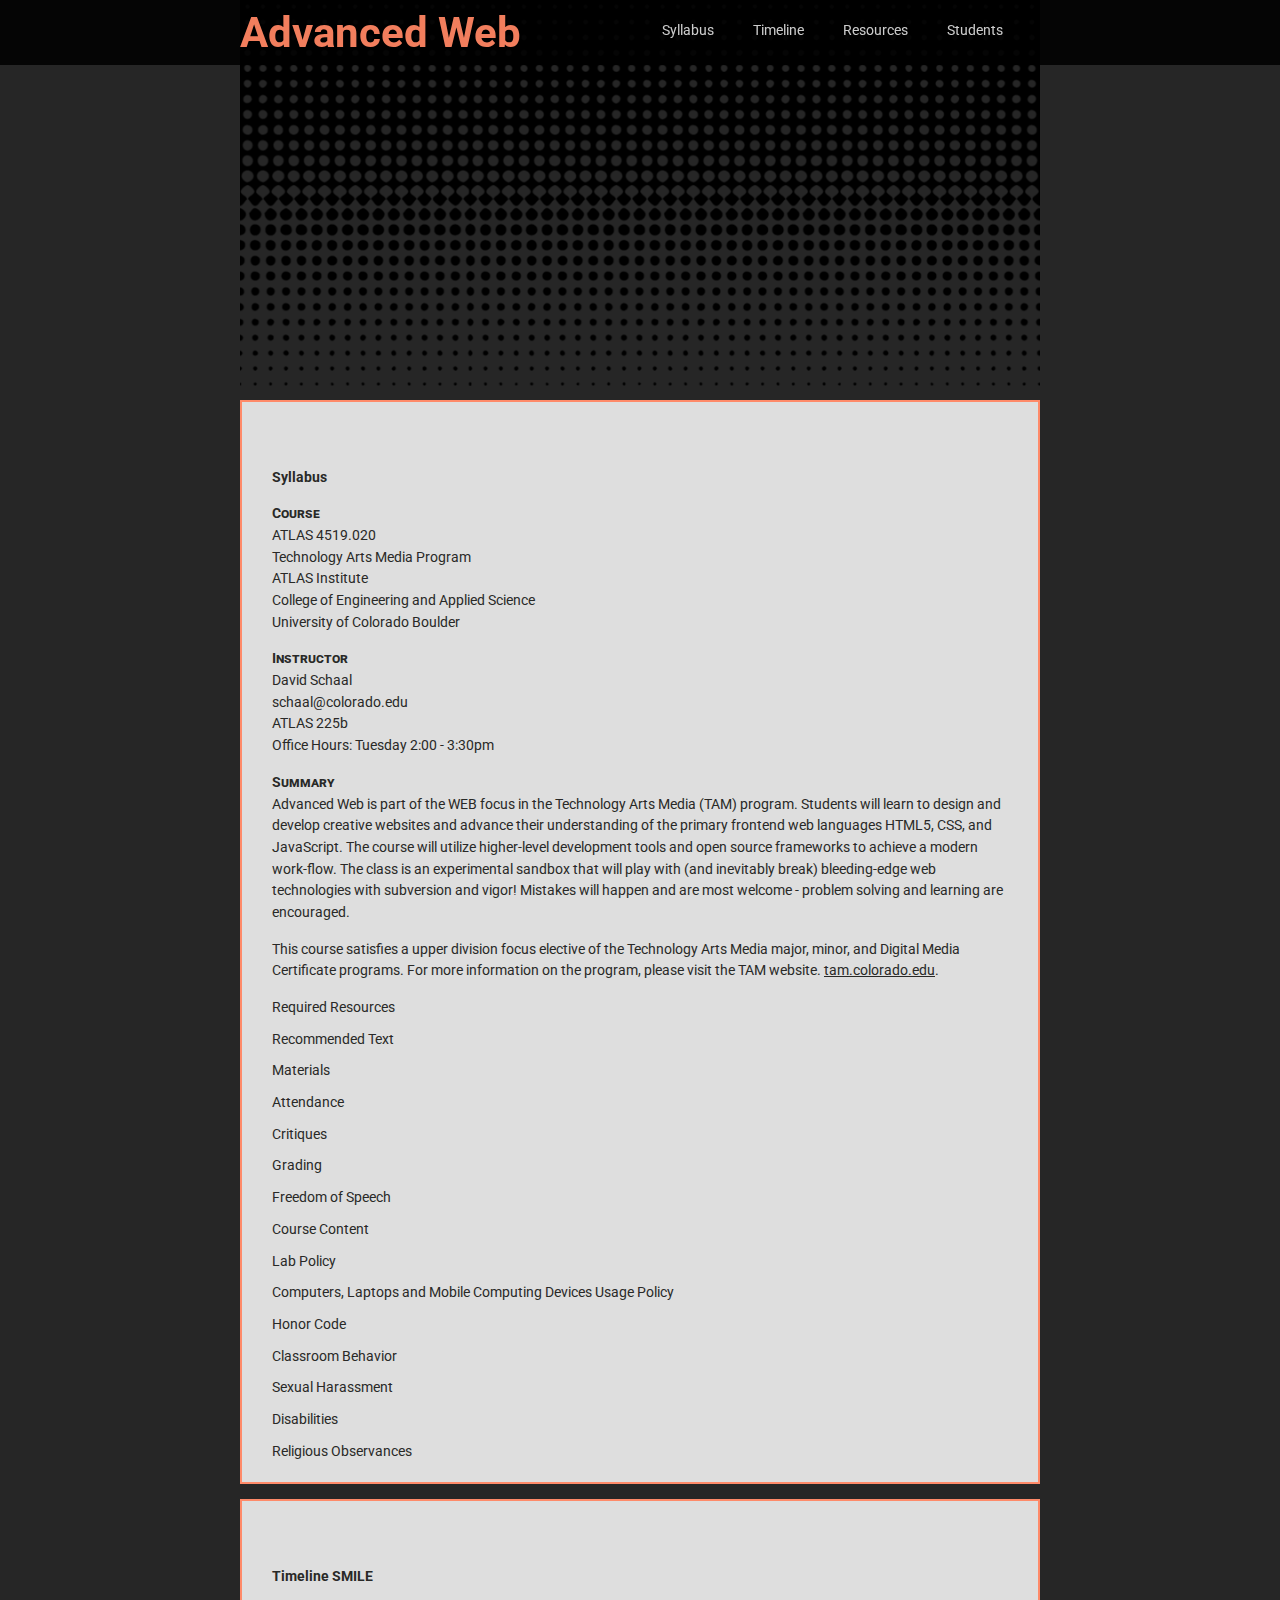
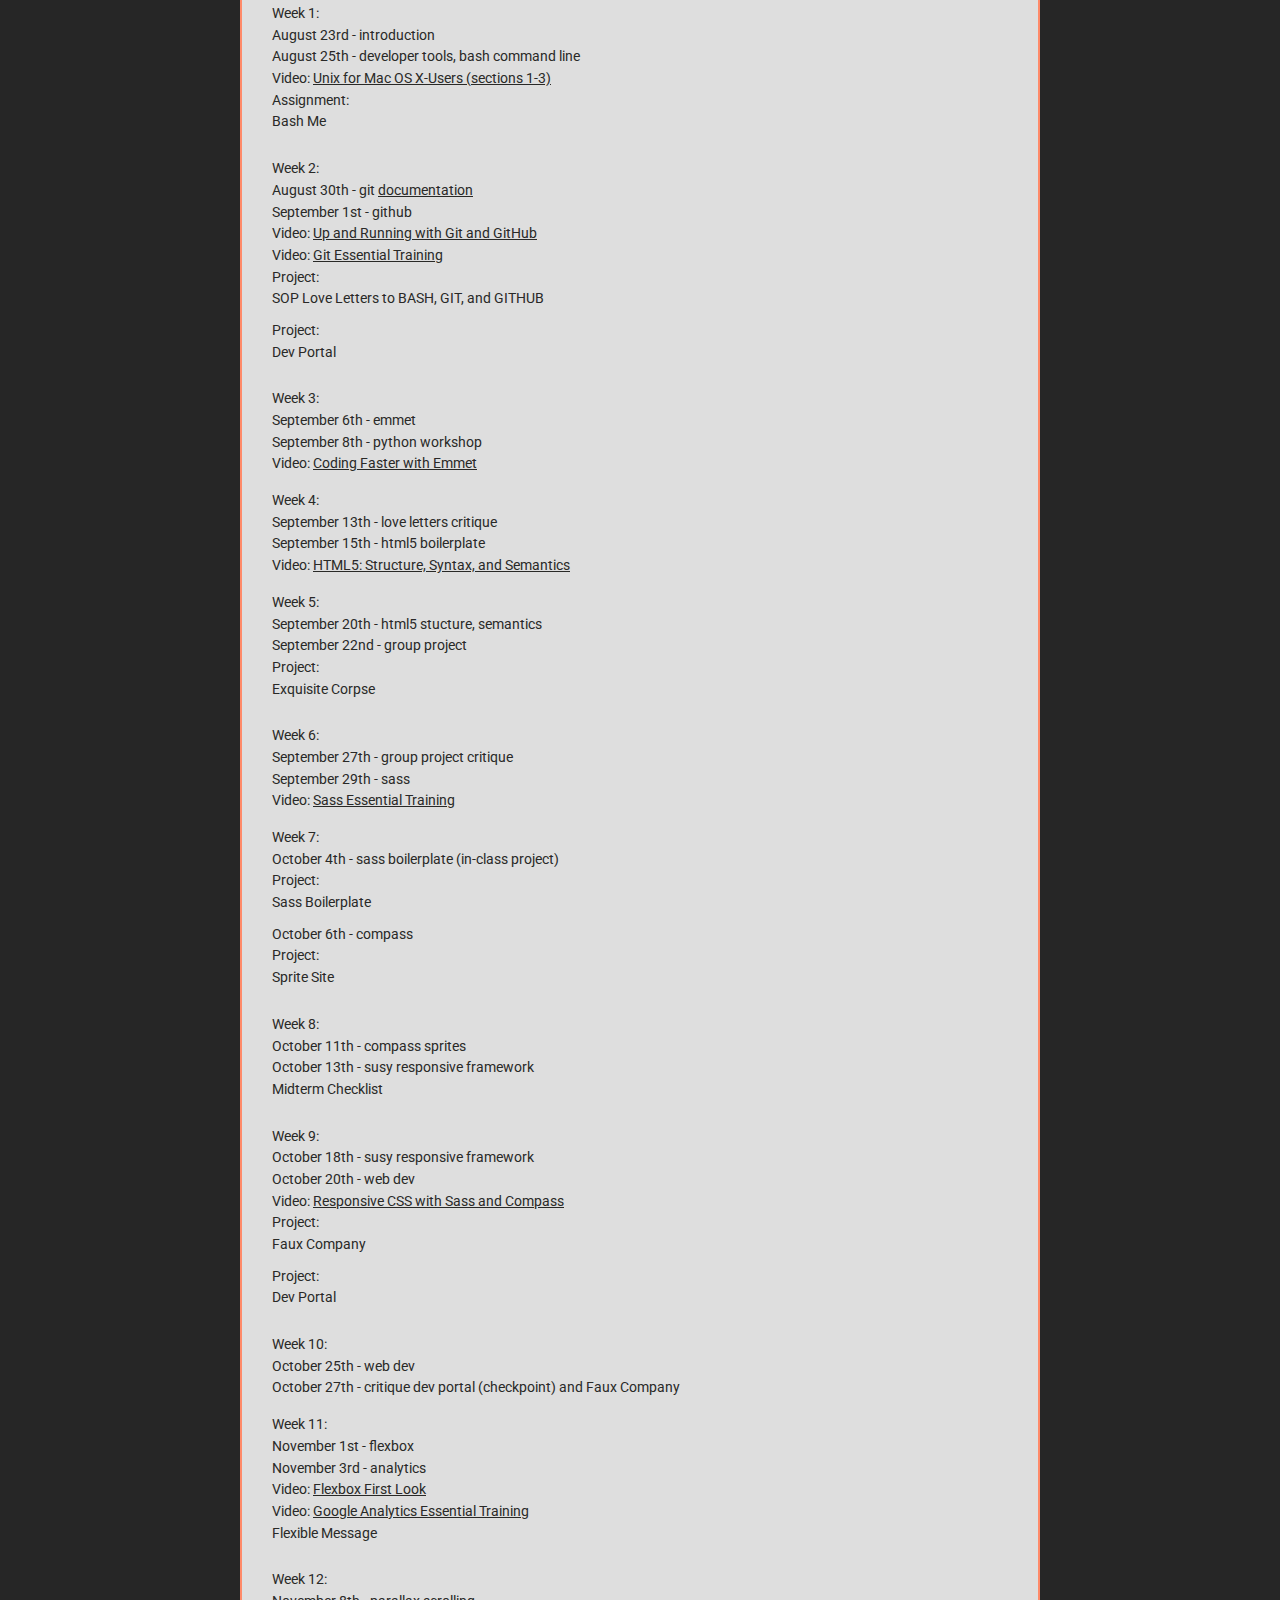
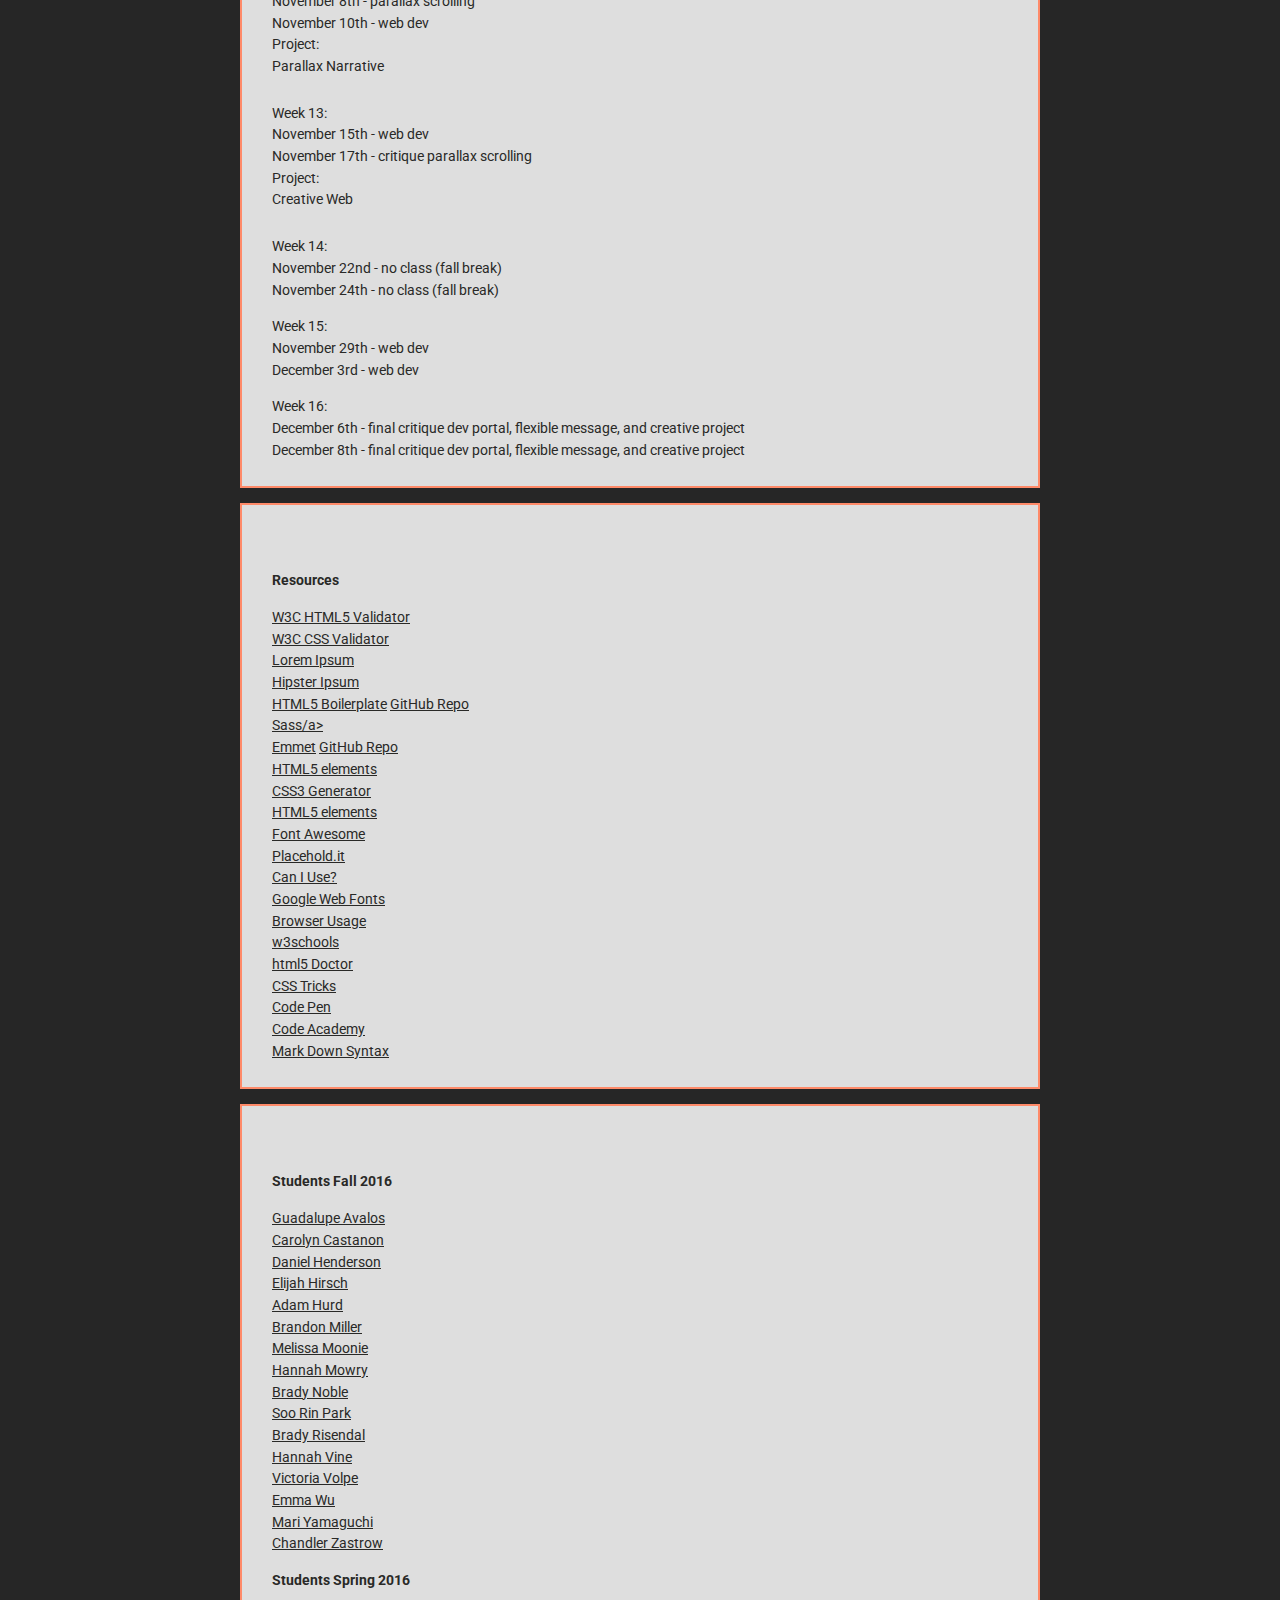
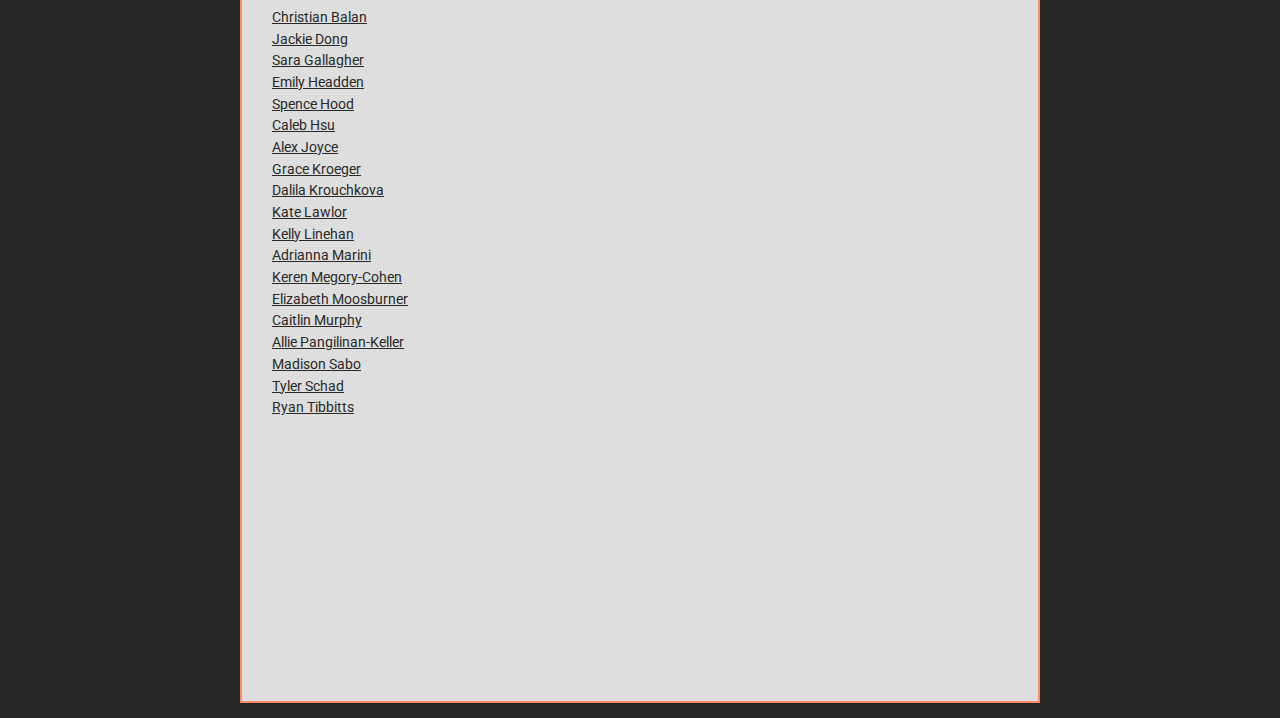
==== commit 4cdc9412: "smile everyone" ====
--- a/index.html
+++ b/index.html
@@ -178,7 +178,7 @@
 <!-- ======================= TIMELNE ======================= -->
 <a id="timeline"></a>
 		<section>
-			<h2>Timeline</h2>
+			<h2>Timeline SMILE</h2>
 			
 <!-- ======================= WEEK 1 ======================= -->				
 			<ul>
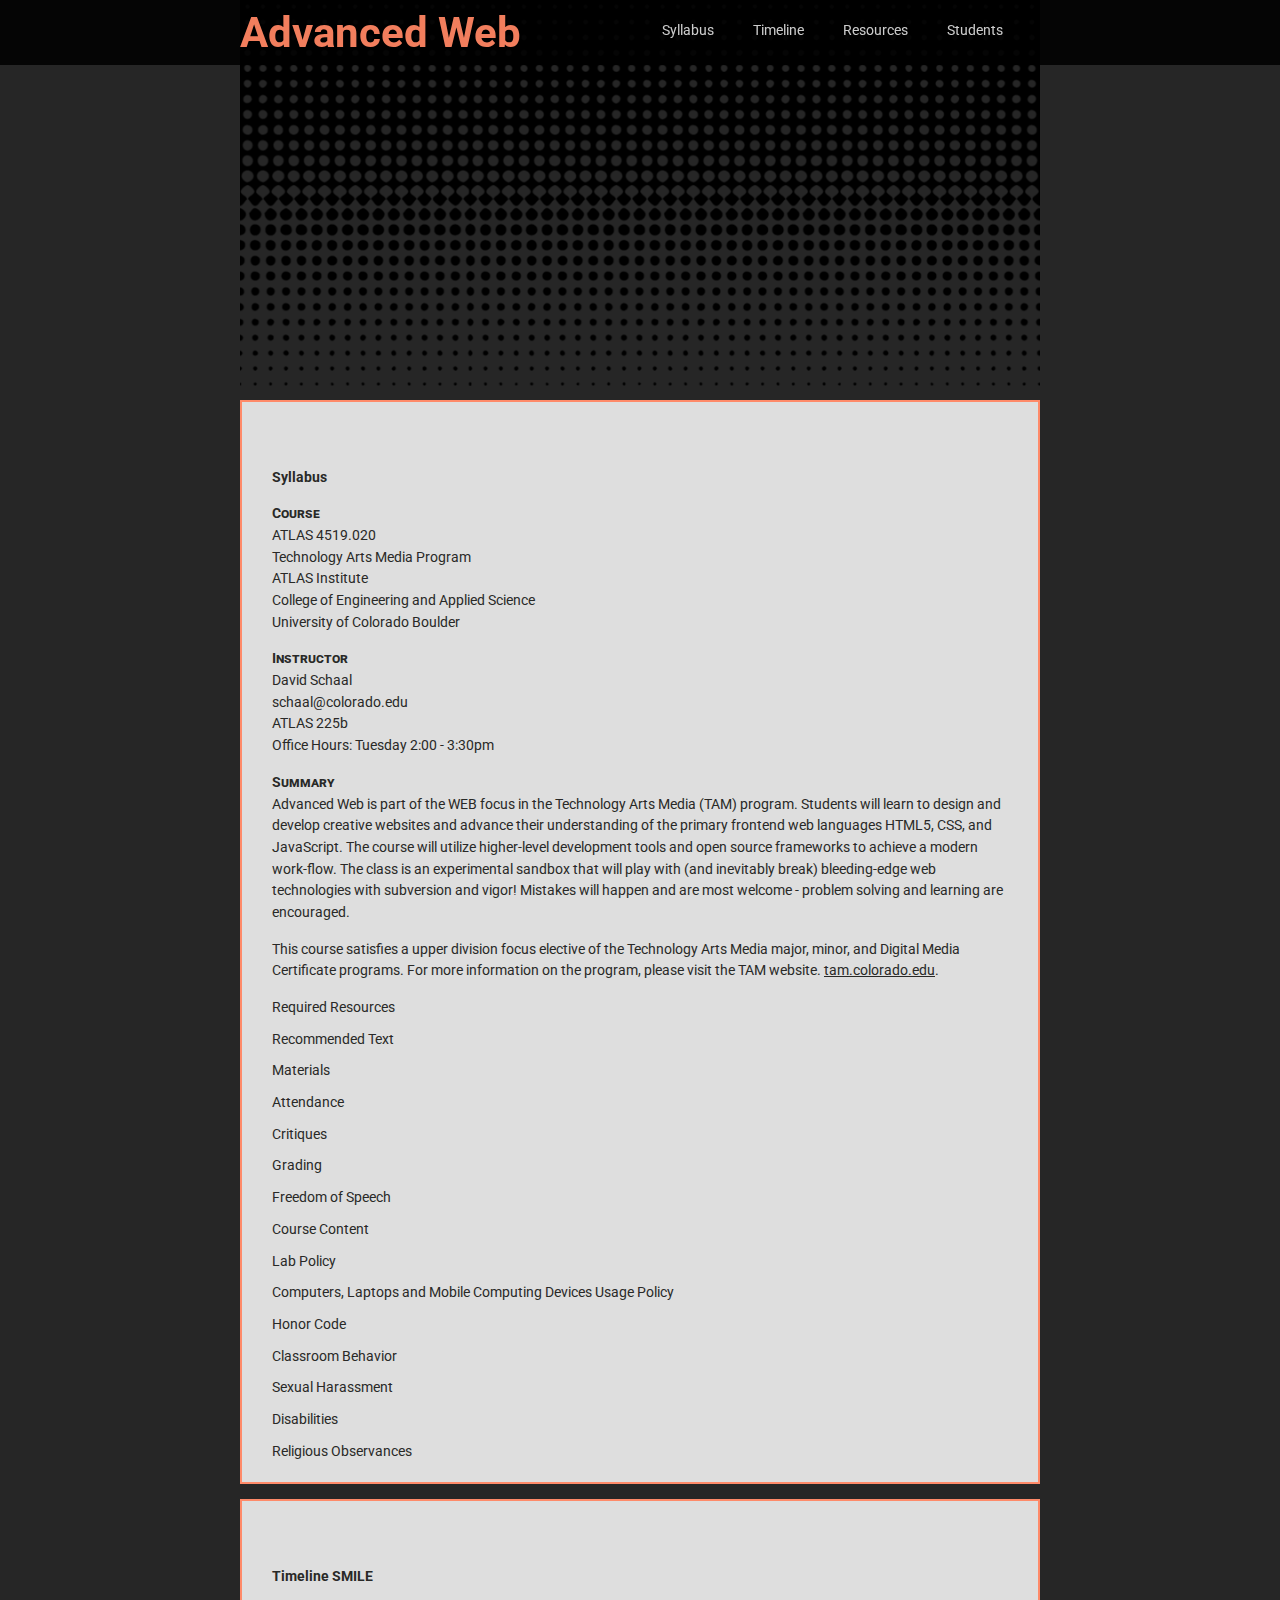
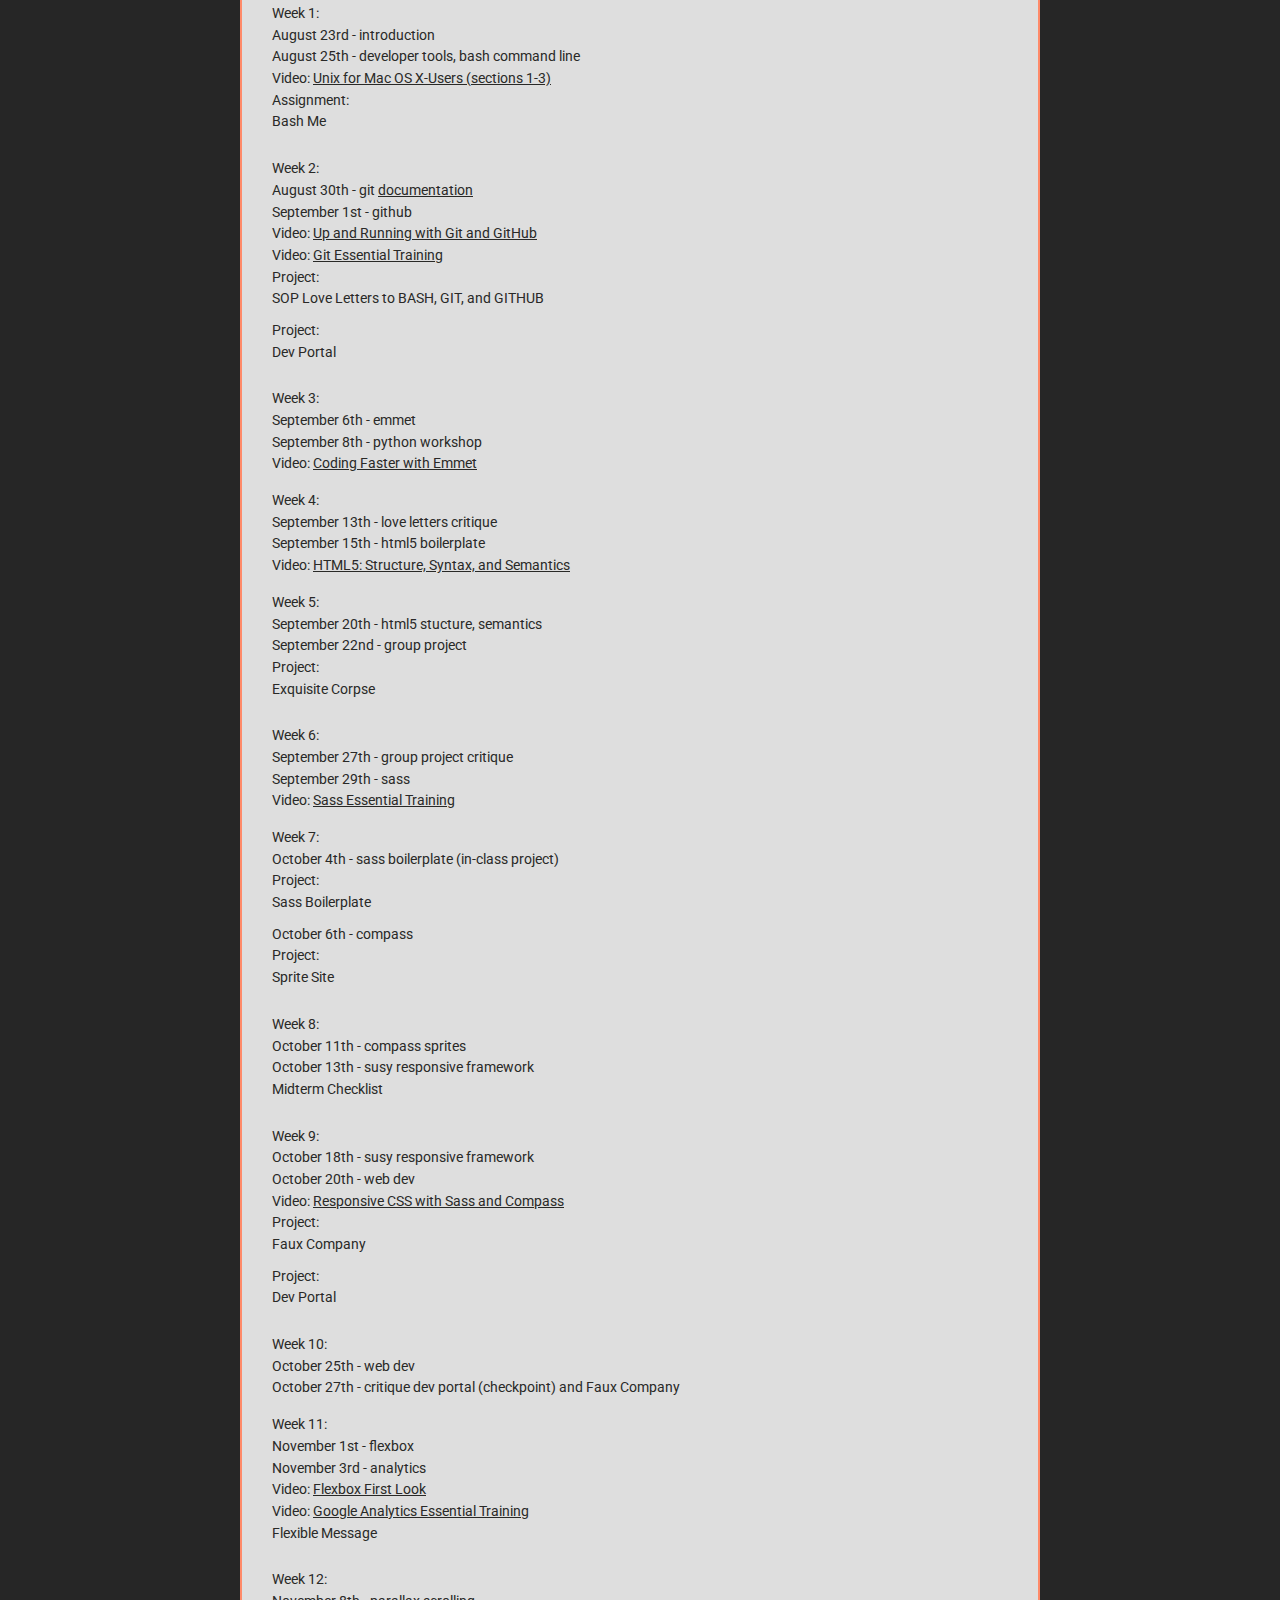
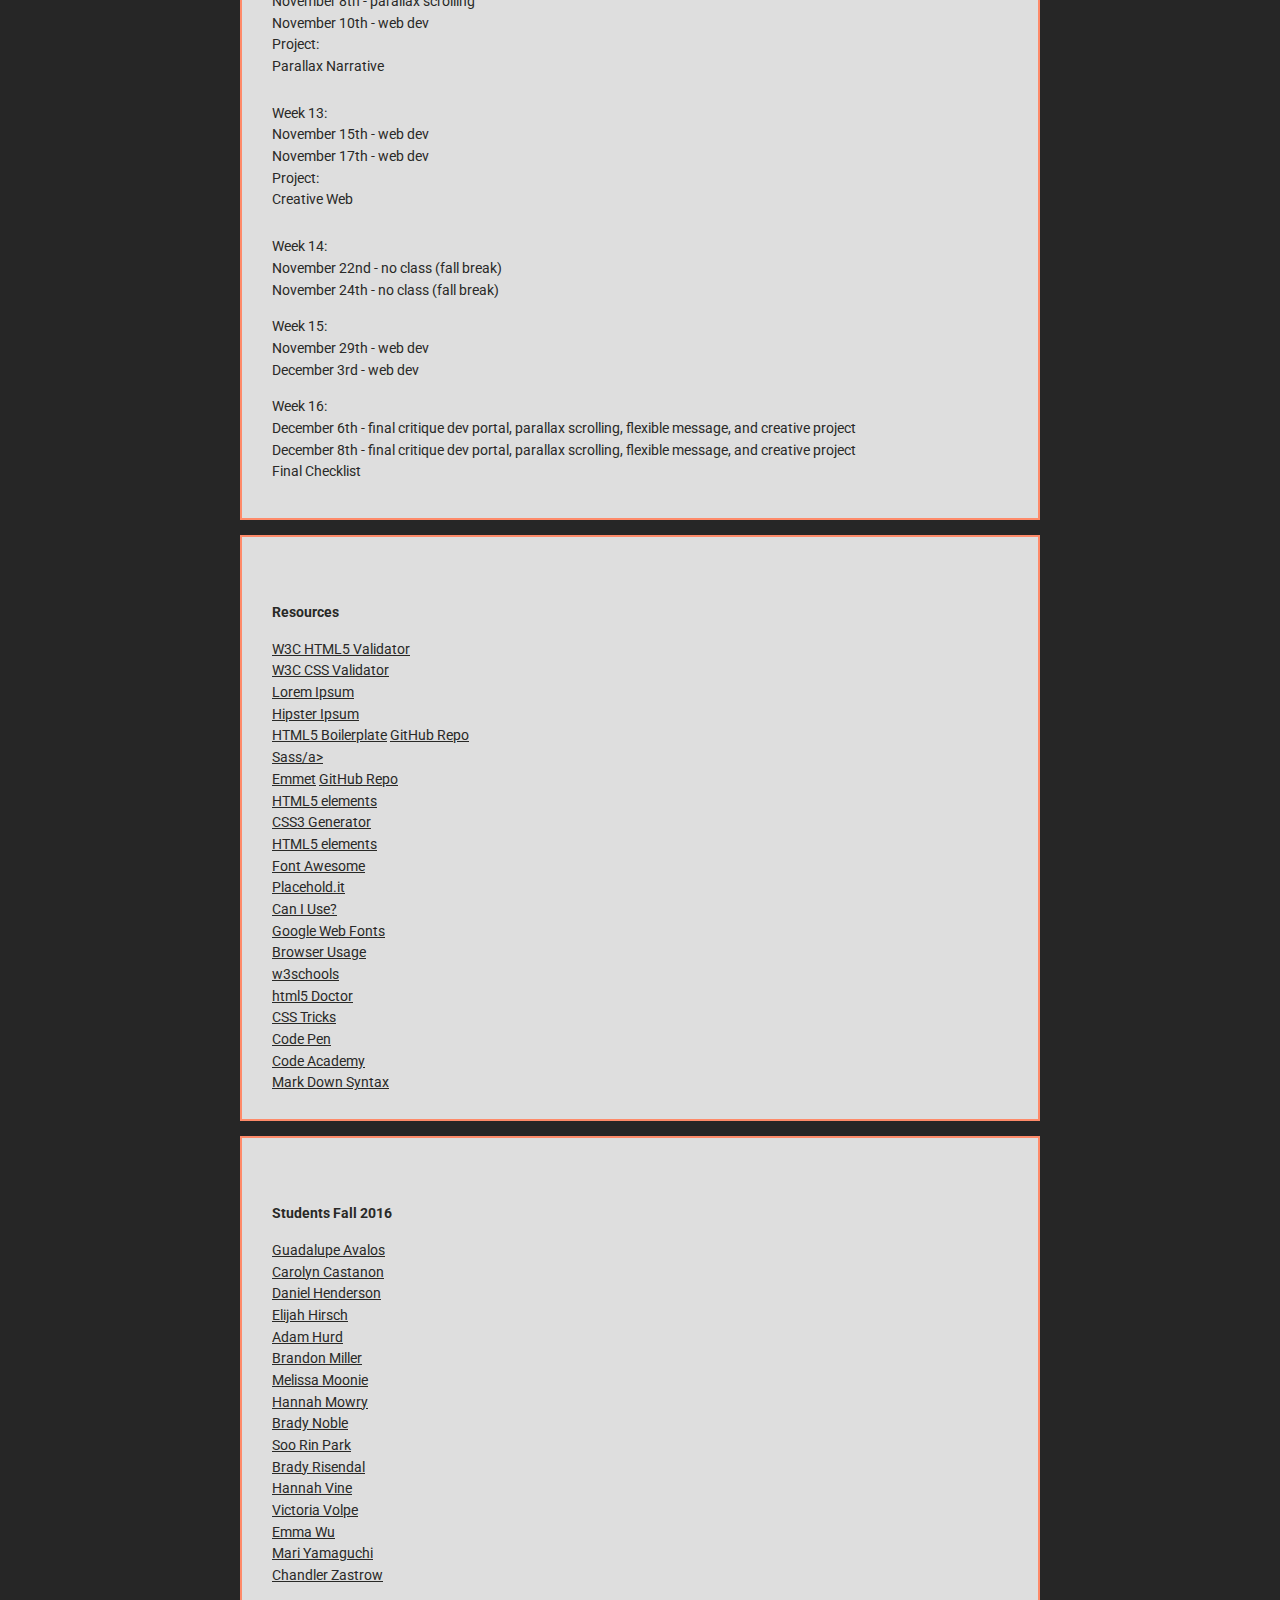
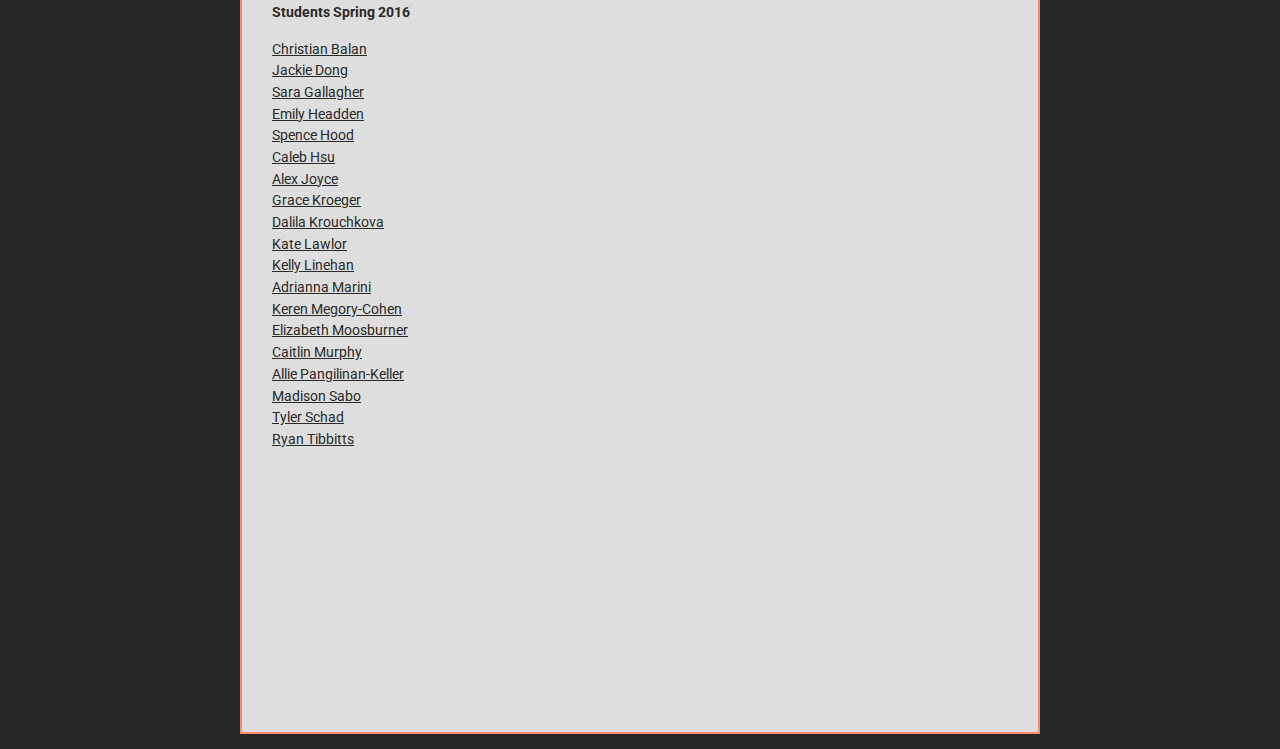
==== commit b8638de9: "add final checklist" ====
--- a/index.html
+++ b/index.html
@@ -339,8 +339,10 @@
 			  <li>Video: <a href="https://www.lynda.com/CSS-tutorials/CSS-Flexbox-First-Look/116352-2.html" target="video">Flexbox First Look</a></li>
 			  <li>Video: <a href="http://www.lynda.com/Google-Analytics-tutorials/Google-Analytics-Essential-Training/197523-2.html" target="video">Google Analytics Essential Training</a></li>
               <li><details><summary>Flexible Message</summary>
-			  <p>Design and create a one page website using flexbox and google analytics. The content for the project is a discrete unit of communication intended for consumption by a group of recipients or simply put - a message.  What message would you like to share with friends, family, the world?  Promote your message with your social networks and email blasts and then use google analytics to track how far your message reached and what technologies were used to consume it.</p>
-			  </details></li>
+			  <p>Design and create a one page website using flexbox and google analytics. This MUST be a multi-column layout with original design, images, and graphics that is responsive and mobile friendly.  The content for the project is a discrete unit of communication intended for consumption by a group of recipients or simply put - a message.  What message would you like to share with friends, family, the world?  Promote your message with your social networks and email blasts and then use google analytics to track how far your message reached and what technologies were used to consume it.</p>
+			  
+			 <p>In ADDITION to the flexible message project, add google analytics to one of your web sites that you would like to track</p>
+			</details></li>
 			</ul>
 
 <!-- ======================= WEEK 12 ======================= -->			 
@@ -359,7 +361,7 @@
 			<ul>
 			  <li><strong>Week 13:</strong></li>
 			  <li>November 15th - web dev</li>
-			  <li>November 17th - critique parallax scrolling</li> 
+			  <li>November 17th - web dev</li> 
 			  <li>Project: <details><summary>Creative Web</summary>
 			  <p>Build a portfolio quality web-based creative project. Subject matter and technology is up to you, keep it academic, artistic, and creative and in the realm of web technology. Please observe the 80/20 guideline and original imagery/work. Add git and make a github repo for your creative project.  Git commit and push to github like your supposed to.</p>
 			  </details></li>
@@ -382,25 +384,25 @@
 <!-- ======================= WEEK 16 ======================= -->				 
 			<ul>
 			  <li><strong>Week 16:</strong> </li>
-			  <li>December 6th - final critique dev portal, flexible message, and creative project</li>
-			  <li>December 8th - final critique dev portal, flexible message, and creative project</li> 
-<!--
+			  <li>December 6th - final critique dev portal, parallax scrolling, flexible message, and creative project</li>
+			  <li>December 8th - final critique dev portal, parallax scrolling, flexible message, and creative project</li> 
 			  <li><details><summary>Final Checklist</summary>
 			  	<ul>
 				  	<li><strong>Projects:</strong></li>
 				  	<li>Dev Portal</li>
-				  	<li>GitHub link</li>
-				  	<li>Love Letters: Bash, Git, GitHub</li>
-				  	<li>Boilerplate</li>
-				  	<li>Compass Animation</li>	
-				  	<li>Compass Spritesheet</li>	
-				  	<li>Parallax Narrative</li>	 
+				  	<li>GitHub Repos link</li>
+				  	<li>Bash Me</li>
+				  	<li>SOP Love Letters: Bash, Git, GitHub</li>
+				  	<li>Exquisite Corpse</li>
+				  	<li>Sass Boilerplate</li>	
+				  	<li>Sprite Site</li>	 
 				  	<li>Faux Company</li> 
-				  	<li>Creative or Flexible Message</li>	
+				  	<li>Flexible Message</li>
+				  	<li>Parallax Narrative</li>		
+				  	<li>Creative Project</li>
 				  	<li>code examples/ assignments</li>
 			  	</ul>  	
 			  </details></li>
--->
 			</ul>
 		</section><!-- end timeline section -->
 		
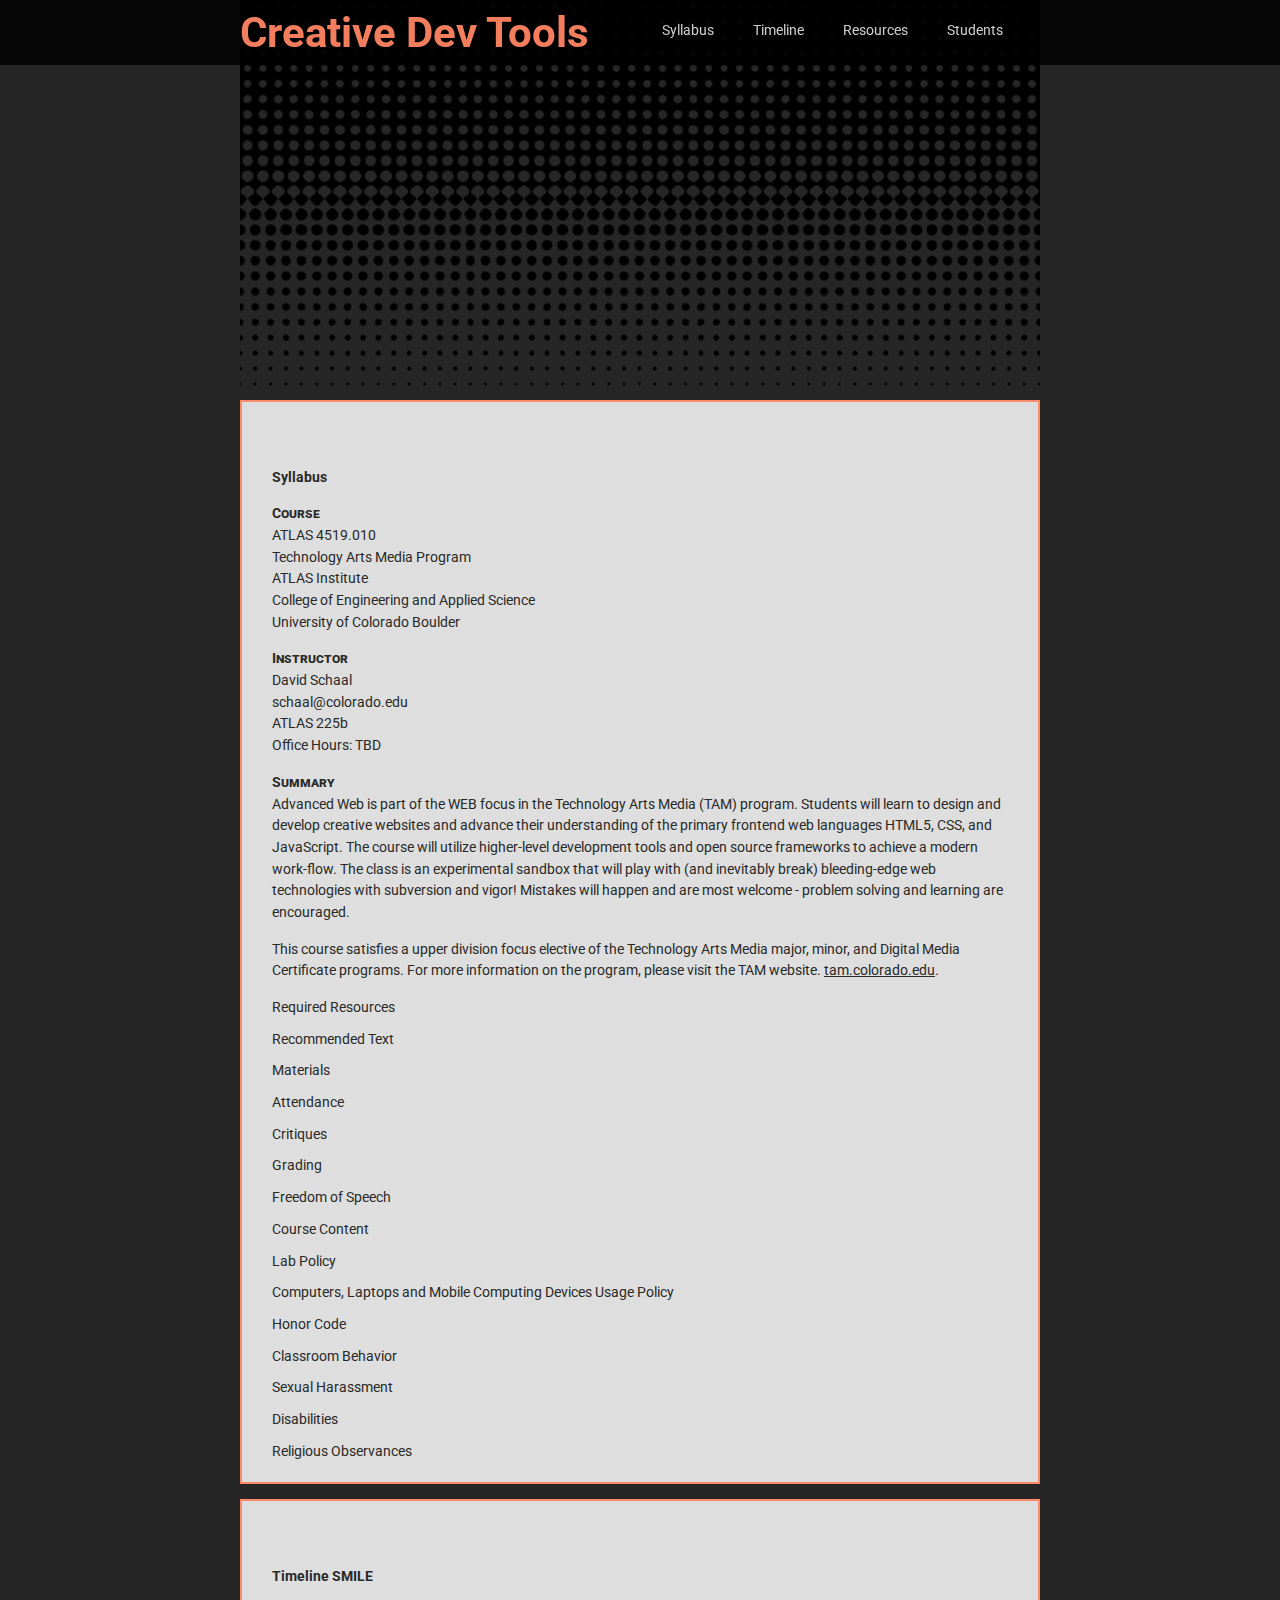
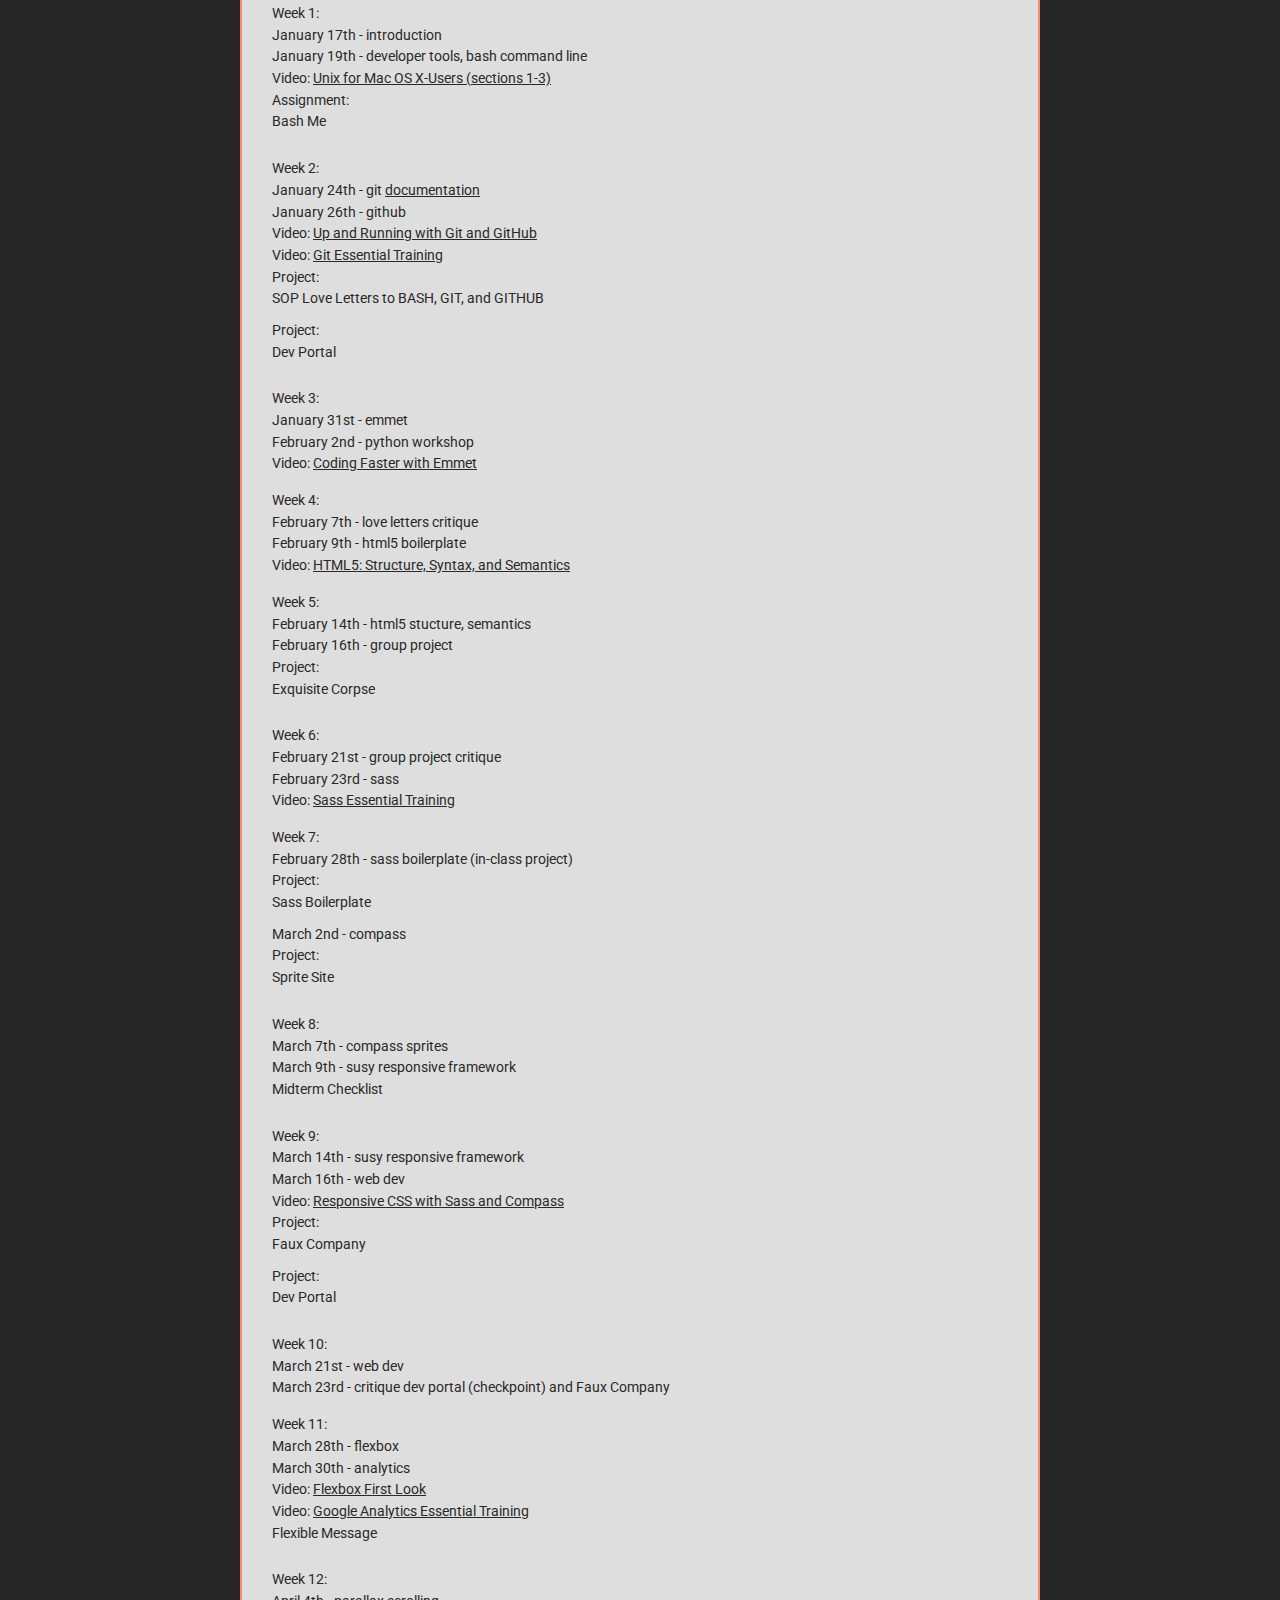
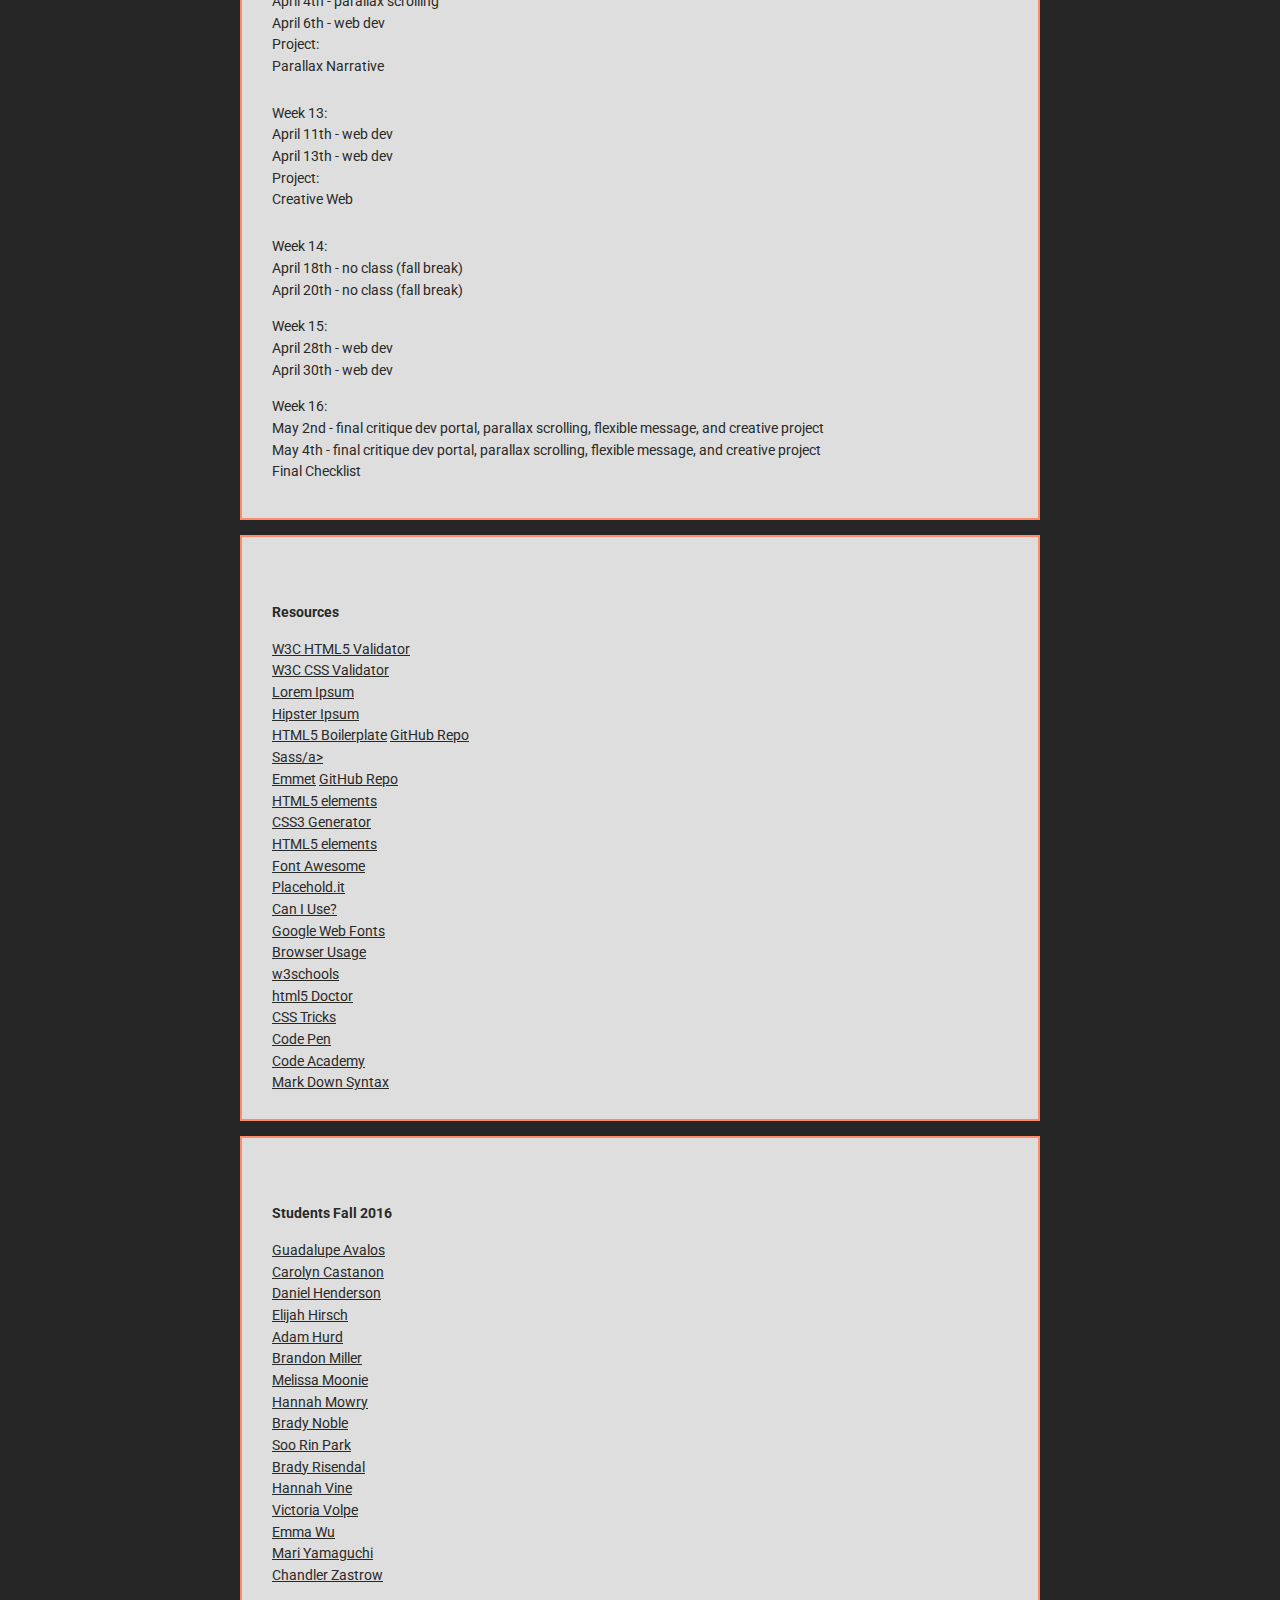
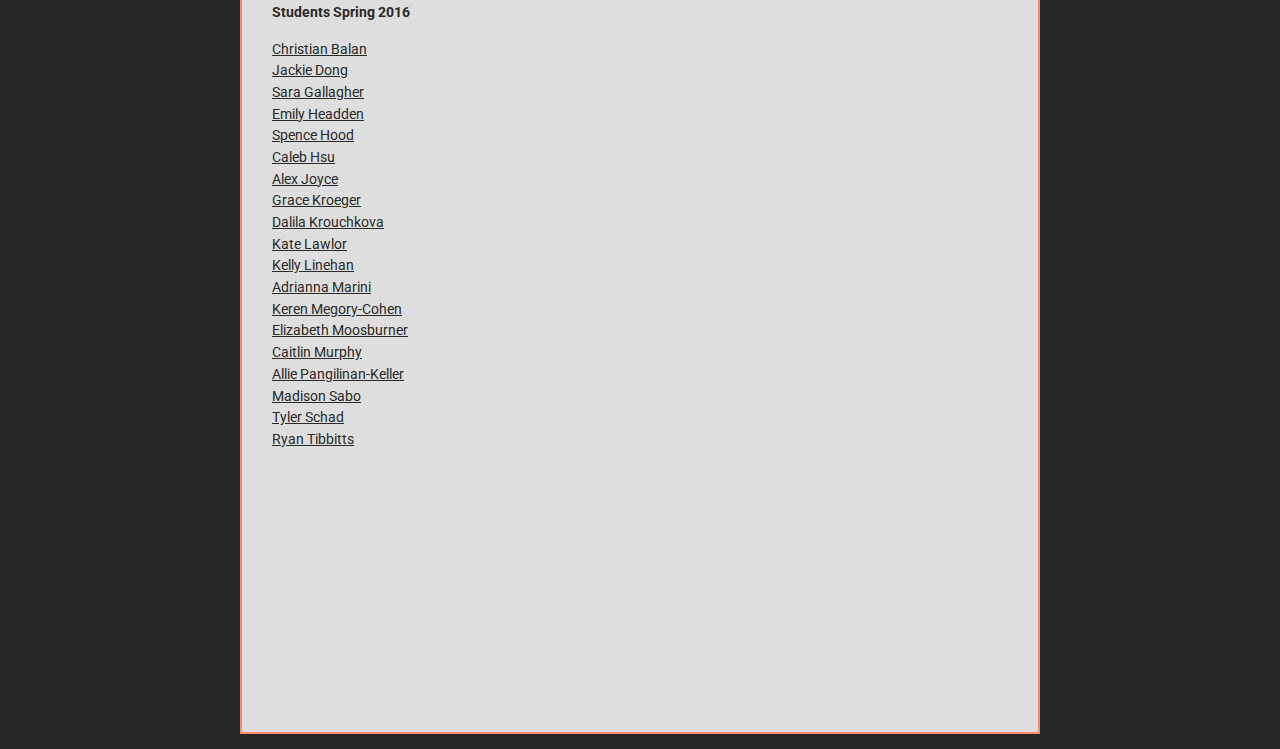
==== commit 4f7c1a43: "updated for spring 2017" ====
--- a/index.html
+++ b/index.html
@@ -22,7 +22,7 @@
 		  <div class="container">
 <!-- ======================= MAIN HEADING ======================= -->		  
 		<header>
-			<h1>Advanced Web</h1>
+			<h1>Creative Dev Tools</h1>
 		</header>
 		
 <!-- ======================= MAIN NAV ======================= -->			
@@ -53,7 +53,7 @@
 			
 			<h3>Course</h3>
 				<ul>
-					<li>ATLAS 4519.020</li>
+					<li>ATLAS 4519.010</li>
 					<li>Technology Arts Media Program</li>
 					<li>ATLAS Institute</li>
 					<li>College of Engineering and Applied Science</li>
@@ -64,7 +64,7 @@
 					<li>David Schaal</li>
 					<li>schaal@colorado.edu</li>
 					<li>ATLAS 225b</li>
-					<li>Office Hours: Tuesday 2:00 - 3:30pm</li>
+					<li>Office Hours: TBD</li>
 				</ul>
 			
 			<h3>Summary</h3>
@@ -183,8 +183,8 @@
 <!-- ======================= WEEK 1 ======================= -->				
 			<ul>
 			  <li><strong>Week 1:</strong></li>
-			  <li>August 23rd - introduction</li>
-			  <li>August 25th - developer tools, bash command line</li>
+			  <li>January 17th - introduction</li>
+			  <li>January 19th - developer tools, bash command line</li>
 			  <li>Video: <a href="http://www.lynda.com/Mac-OS-X-10-6-tutorials/Unix-for-Mac-OS-X-Users/78546-2.html" target="video">Unix for Mac OS X-Users (sections 1-3)</a></li>
 			  <li>Assignment: <details><summary>Bash Me</summary>
 			  <p>In class - create and publish a one page html document in the terminal using only BASH (no GUI). Use the terminal to create a local dev directory and html document named me.html. Code the html markup in the terminal using nano.  Connect to the creative server using the terminal (no GUI ftp clients) create a dev directory inside your main public_html directory and upload your me.html page to the dev directory. </p>
@@ -202,8 +202,8 @@
 <!-- ======================= WEEK 2 ======================= -->				
 			<ul>
 			  <li><strong>Week 2:</strong></li>
-			  <li>August 30th - git <a href="https://git-scm.com/documentation" target="out">documentation</a></li>
-			  <li>September 1st - github</li>
+			  <li>January 24th - git <a href="https://git-scm.com/documentation" target="out">documentation</a></li>
+			  <li>January 26th - github</li>
 			  <li>Video: <a href="http://www.lynda.com/Git-tutorials/Up-Running-Git-GitHub/409275-2.html" target="video">Up and Running with Git and GitHub</a></li>
 			  <li>Video: <a href="http://www.lynda.com/Git-tutorials/Git-Essential-Training/100222-2.html" target="video">Git Essential Training</a></li>
 			  <li>Project: <details><summary>SOP Love Letters to BASH, GIT, and GITHUB</summary>
@@ -219,16 +219,16 @@
 <!-- ======================= WEEK 3 ======================= -->				  
 			<ul>
 			  <li><strong>Week 3:</strong></li>
-			  <li>September 6th - emmet</li>
-			  <li>September 8th - python workshop</li>
+			  <li>January 31st - emmet</li>
+			  <li>February 2nd - python workshop</li>
 			  <li>Video: <a href="http://www.lynda.com/Emmet-tutorials/Coding-Faster-Emmet/133353-2.html" target="video">Coding Faster with Emmet</a></li>	 
 			  </ul> 
 
 <!-- ======================= WEEK 4 ======================= -->				
 			<ul>
 			  <li><strong>Week 4:</strong></li>
-			  <li>September 13th - love letters critique</li> 
-			  <li>September 15th - html5 boilerplate</li>
+			  <li>February 7th - love letters critique</li> 
+			  <li>February 9th - html5 boilerplate</li>
 			  <li>Video: <a href="http://www.lynda.com/HTML-tutorials/HTML5-Structure-Syntax-Semantics/182177-2.html" target="video">HTML5: Structure, Syntax, and Semantics</a></li>		  
 <!--
 			  <li>Project: <details><summary>UR Boilerplate Repo</summary>
@@ -241,8 +241,8 @@
 <!-- ======================= WEEK 5 ======================= -->				
 			<ul>
 			  <li><strong>Week 5:</strong></li>
-			  <li>September 20th - html5 stucture, semantics</li>
-			  <li>September 22nd - group project</li>
+			  <li>February 14th - html5 stucture, semantics</li>
+			  <li>February 16th - group project</li>
 			  <li>Project: <details><summary>Exquisite Corpse</summary>
 			  <p>A method invented by the surrealists by which a collection of words or images is collectively assembled. Each collaborator adds to a composition in sequence.  For this project you are constructing a creative narrative where each team member contributes a paragraph based on of what the previous person contributed.  The design of the webpage is also a collaborative effort. </p>
 			  <strong>Github setup</strong>
@@ -264,19 +264,19 @@
 <!-- ======================= WEEK 6 ======================= -->	  
 			<ul>
 			  <li><strong>Week 6:</strong> </li>
-			  <li>September 27th - group project critique</li>
-			  <li>September 29th - sass </li>
+			  <li>February 21st - group project critique</li>
+			  <li>February 23rd - sass </li>
 			  <li>Video: <a href="http://www.lynda.com/Sass-tutorials/Sass-Essential-Training/375925-2.html" target="video">Sass Essential Training</a></li>
 			</ul>
 
 <!-- ======================= WEEK 7 ======================= -->				
 			<ul>
 			  <li><strong>Week 7:</strong></li>
-			  <li>October 4th - sass boilerplate (in-class project)</li>
+			  <li>February 28th - sass boilerplate (in-class project)</li>
 			  <li>Project: <details><summary>Sass Boilerplate</summary>
 			  <p>Create a starting template that combines html5 boilerplate with a sass/compass directory setup. Post to Github.</p>
 			  </details></li>
-			  <li>October 6th - compass</li>
+			  <li>March 2nd - compass</li>
 			  <li>Project: <details><summary>Sprite Site</summary>
 			  <p>Create a compass project using your sass/compass boilerplate.  Use compass' sprite generator to create a sprite sheet with at least 10 custom image icons (with corresponding rollovers) that are the same width and height and optimized as transparent png-24. Build a one page informational site on the topic of SPRITES (web, fairy, meteorological, soda, other?).  Create both a sprite icon menu and a sprite icon social media menu.</p>
 			  <p>challenge: super custom icons built from scratch (not using font-awesome as a template).
@@ -286,8 +286,8 @@
 <!-- ======================= WEEK 8 ======================= -->				
 			<ul>
 			  <li><strong>Week 8:</strong> </li>
-			  <li>October 11th - compass sprites</li>
-			  <li>October 13th - susy responsive framework</li>
+			  <li>March 7th - compass sprites</li>
+			  <li>March 9th - susy responsive framework</li>
 			  <li><details><summary>Midterm Checklist</summary>
 			  	<ul>
 				  	<li><strong>Projects:</strong></li>
@@ -310,8 +310,8 @@
 <!-- ======================= WEEK 9 ======================= -->				
 			<ul>
 			  <li><strong>Week 9:</strong></li>
-			  <li>October 18th - susy responsive framework</li>
-			  <li>October 20th - web dev</li>
+			  <li>March 14th - susy responsive framework</li>
+			  <li>March 16th - web dev</li>
 			  <li>Video: <a href="http://www.lynda.com/CSS-tutorials/Responsive-CSS-Sass-Compass/140777-2.html" target="video">Responsive CSS with Sass and Compass</a></li>	
 			  <li>Project: <details><summary>Faux Company</summary>
 			  <p>Use the modern workflow - git, github, sass, compass, and susy to create a professional responsive website that sells something (product, fantasy, idea).  Use html5 semantic markup with W3c validation. Images should be optimized and original. Git commit and push to github vigorously.
@@ -326,16 +326,16 @@
 <!-- ======================= WEEK 10 ======================= -->				
 			<ul>
 			  <li><strong>Week 10:</strong></li>
-			  <li>October 25th - web dev</li> 
-			  <li>October 27th - critique dev portal (checkpoint) and Faux Company</li>
+			  <li>March 21st - web dev</li> 
+			  <li>March 23rd - critique dev portal (checkpoint) and Faux Company</li>
 
 			</ul> 
 
 <!-- ======================= WEEK 11 ======================= -->				
 			<ul>
 			  <li><strong>Week 11:</strong></li>
-			  <li>November 1st - flexbox</li> 
-			  <li>November 3rd - analytics</li>
+			  <li>March 28th - flexbox</li> 
+			  <li>March 30th - analytics</li>
 			  <li>Video: <a href="https://www.lynda.com/CSS-tutorials/CSS-Flexbox-First-Look/116352-2.html" target="video">Flexbox First Look</a></li>
 			  <li>Video: <a href="http://www.lynda.com/Google-Analytics-tutorials/Google-Analytics-Essential-Training/197523-2.html" target="video">Google Analytics Essential Training</a></li>
               <li><details><summary>Flexible Message</summary>
@@ -348,8 +348,8 @@
 <!-- ======================= WEEK 12 ======================= -->			 
 			<ul>
 			  <li><strong>Week 12:</strong></li>
-			  <li>November 8th - parallax scrolling</li>
-			  <li>November 10th -  web dev</li> 
+			  <li>April 4th - parallax scrolling</li>
+			  <li>April 6th -  web dev</li> 
 			  <li>Project: <details><summary>Parallax Narrative</summary>
 			  <p>Create a narrative using the mechanic of css parallax scrolling with the theme "A Day in the Life..."  Use git, sass/compass and add this project to github. Git commit and push to github like a boss.</p>
 			  </details>
@@ -360,8 +360,8 @@
 <!-- ======================= WEEK 13 ======================= -->				 
 			<ul>
 			  <li><strong>Week 13:</strong></li>
-			  <li>November 15th - web dev</li>
-			  <li>November 17th - web dev</li> 
+			  <li>April 11th - web dev</li>
+			  <li>April 13th - web dev</li> 
 			  <li>Project: <details><summary>Creative Web</summary>
 			  <p>Build a portfolio quality web-based creative project. Subject matter and technology is up to you, keep it academic, artistic, and creative and in the realm of web technology. Please observe the 80/20 guideline and original imagery/work. Add git and make a github repo for your creative project.  Git commit and push to github like your supposed to.</p>
 			  </details></li>
@@ -370,22 +370,22 @@
 <!-- ======================= WEEK 14 ======================= -->				 
 			<ul>
 			  <li><strong>Week 14:</strong></li>
-			  <li>November 22nd - no class (fall break) </li>
-			  <li>November 24th - no class (fall break) </li>
+			  <li>April 18th - no class (fall break) </li>
+			  <li>April 20th - no class (fall break) </li>
 			</ul>
 
 <!-- ======================= WEEK 15 ======================= -->				
 			<ul>
 			  <li><strong>Week 15:</strong></li>
-			  <li>November 29th - web dev</li>
-			  <li>December 3rd - web dev</li> 
+			  <li>April 28th - web dev</li>
+			  <li>April 30th - web dev</li> 
 			</ul>
 
 <!-- ======================= WEEK 16 ======================= -->				 
 			<ul>
 			  <li><strong>Week 16:</strong> </li>
-			  <li>December 6th - final critique dev portal, parallax scrolling, flexible message, and creative project</li>
-			  <li>December 8th - final critique dev portal, parallax scrolling, flexible message, and creative project</li> 
+			  <li>May 2nd - final critique dev portal, parallax scrolling, flexible message, and creative project</li>
+			  <li>May 4th - final critique dev portal, parallax scrolling, flexible message, and creative project</li> 
 			  <li><details><summary>Final Checklist</summary>
 			  	<ul>
 				  	<li><strong>Projects:</strong></li>
--- a/css/main.css
+++ b/css/main.css
@@ -163,7 +163,7 @@
 
 header {
   float: left;
-  width: 290px;
+  width: 351px;
 }
 header h1 {
   color: rgba(255, 133, 98, 0.95);
@@ -195,7 +195,7 @@
   border-radius: 15px;
 }
 
-@media (min-width: 481px) and (max-width: 675px) {
+@media (min-width: 481px) and (max-width: 736px) {
   section {
     width: 100%;
     float: left;
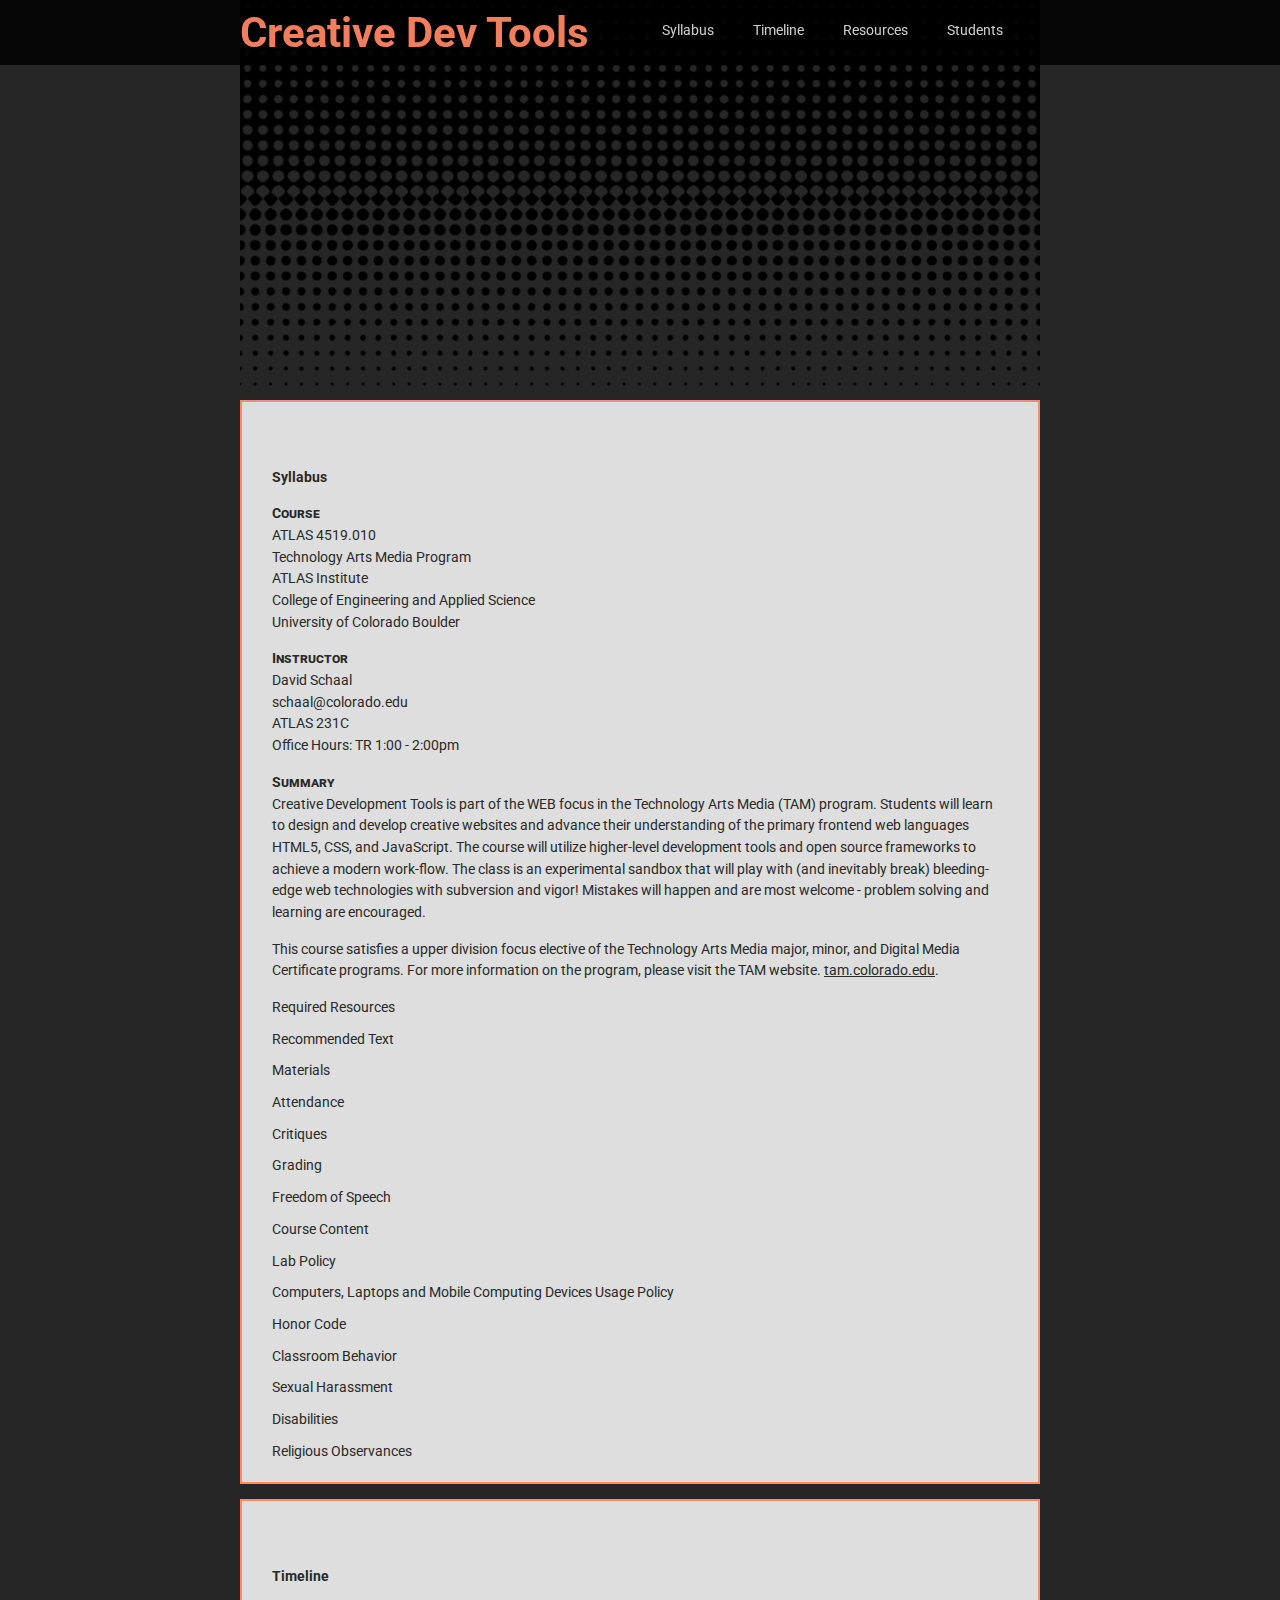
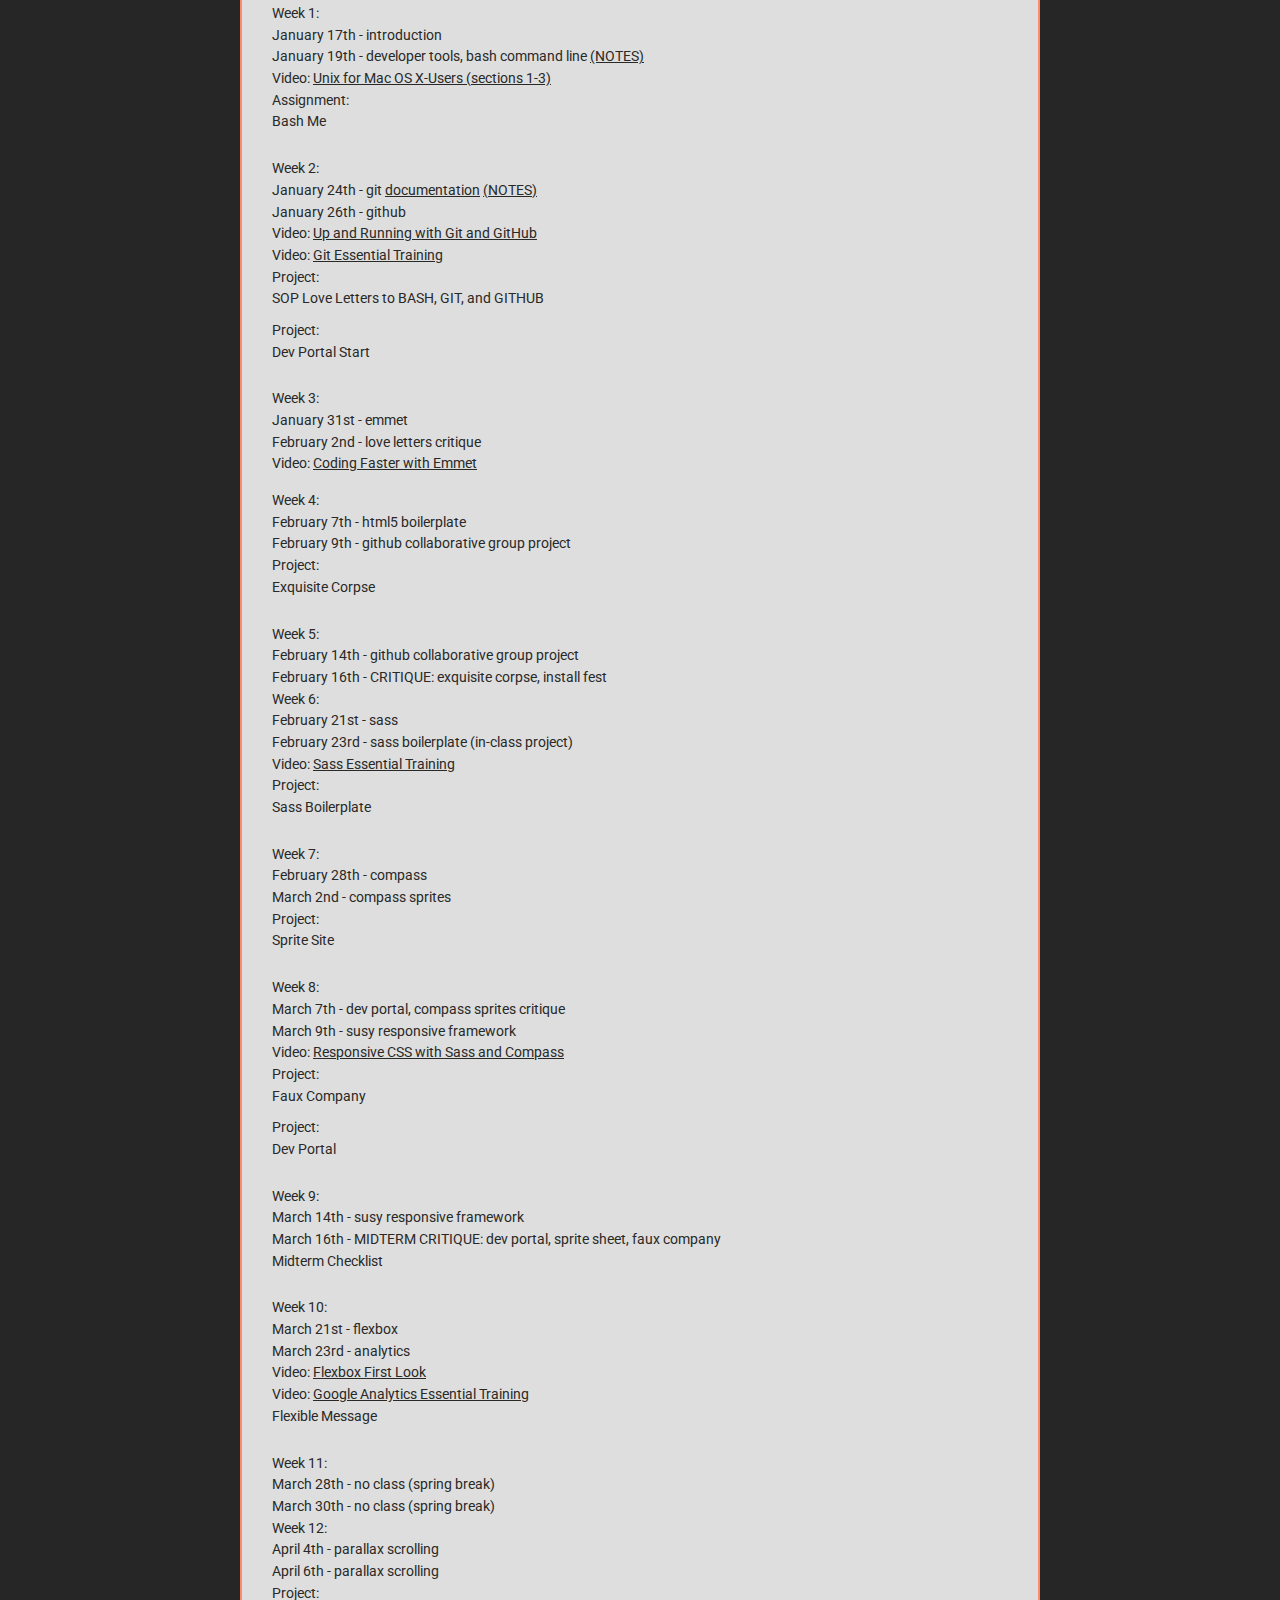
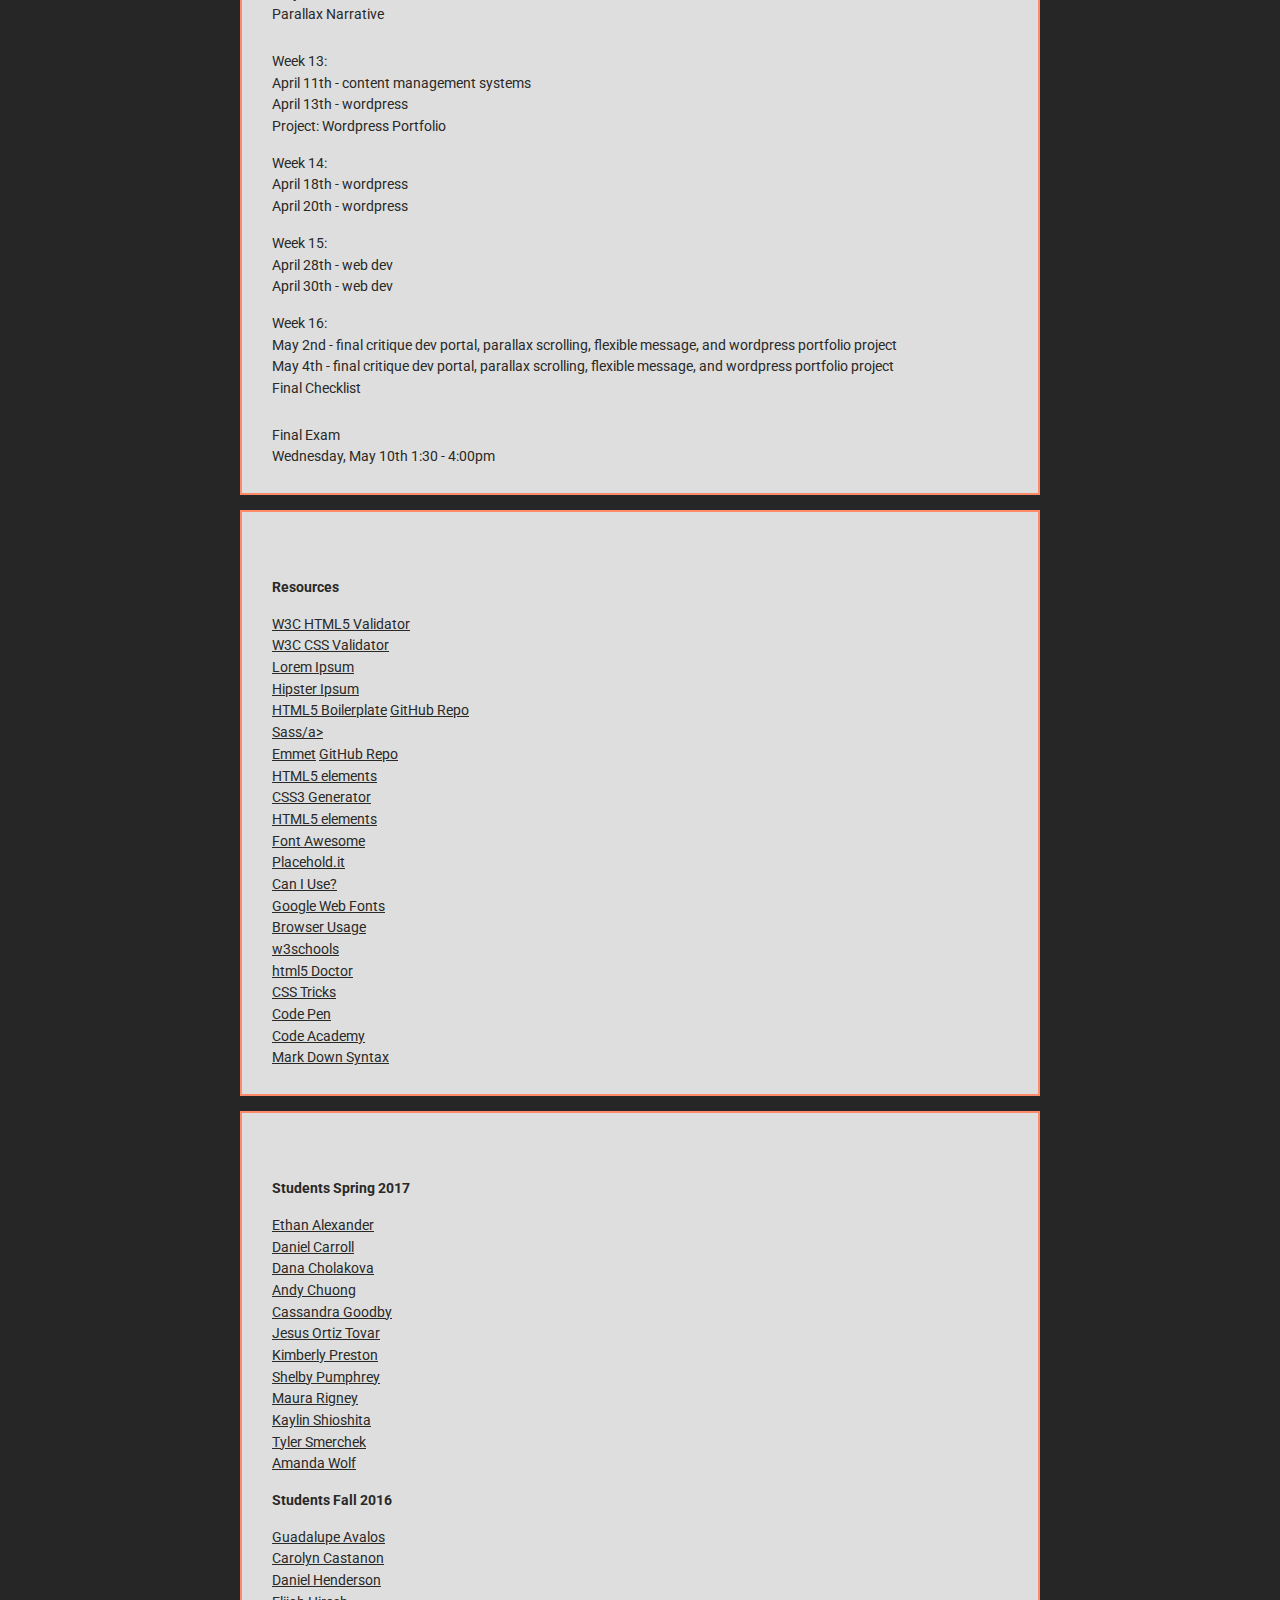
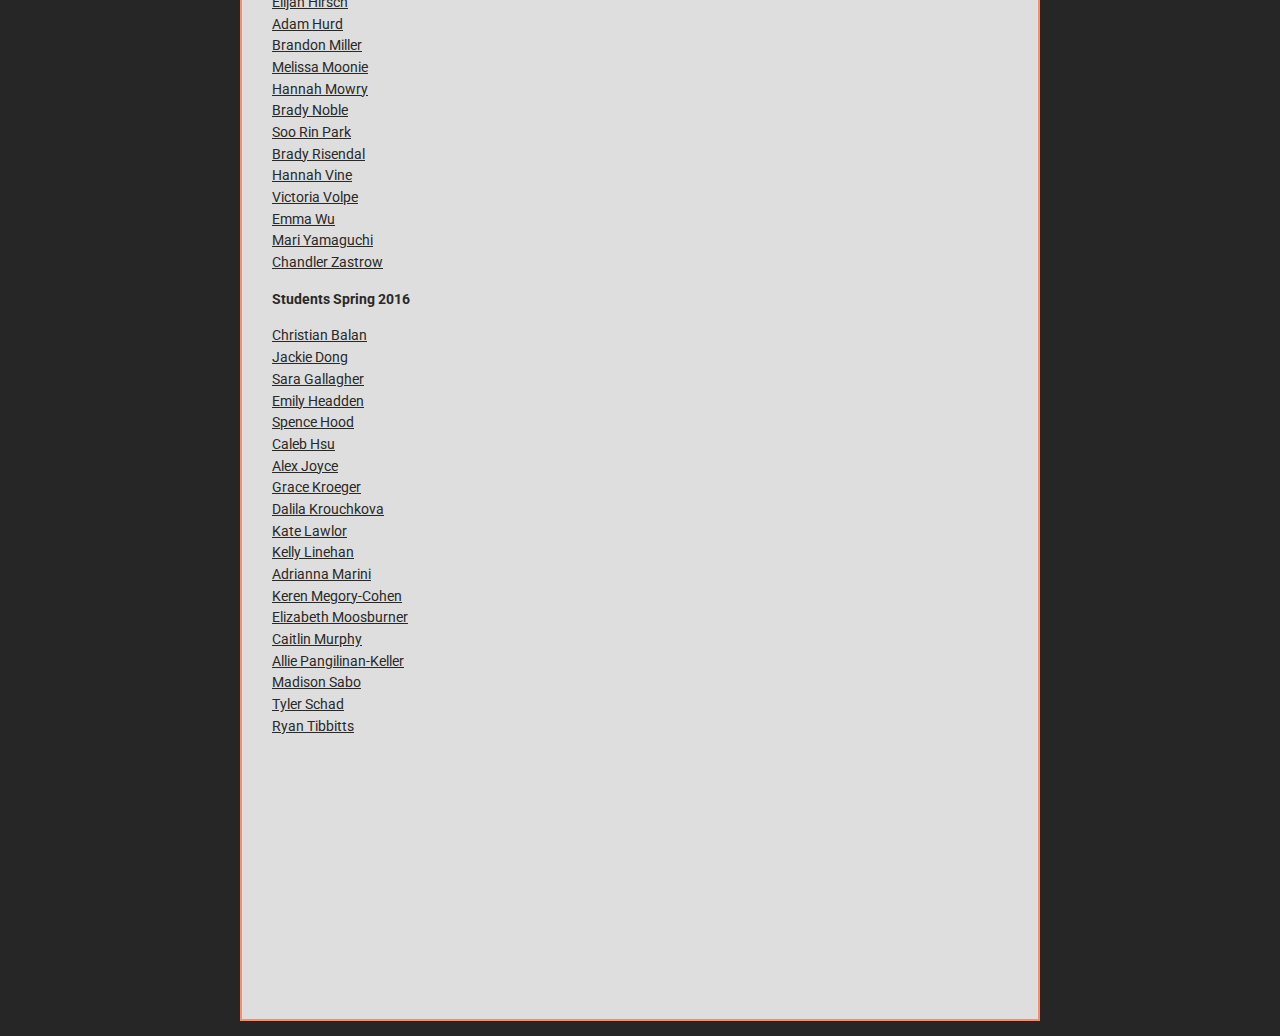
==== commit 8b948e3b: "added pdf notes to timeline" ====
--- a/index.html
+++ b/index.html
@@ -3,7 +3,7 @@
 	<head>
 		<meta charset="utf-8">
 	    <meta name="viewport" content="width=device-width, initial-scale=1">
-		<title>Advanced Web</title>
+		<title>Creative Dev Tools</title>
 		<link href="css/main.css" rel="stylesheet">
 		<script>
   (function(i,s,o,g,r,a,m){i['GoogleAnalyticsObject']=r;i[r]=i[r]||function(){
@@ -63,12 +63,12 @@
 				<ul>
 					<li>David Schaal</li>
 					<li>schaal@colorado.edu</li>
-					<li>ATLAS 225b</li>
-					<li>Office Hours: TBD</li>
+					<li>ATLAS 231C</li>
+					<li>Office Hours: TR 1:00 - 2:00pm</li>
 				</ul>
 			
 			<h3>Summary</h3>
-			<p>Advanced Web is part of the WEB focus in the Technology Arts Media (TAM) program. Students will learn to design and develop creative websites and advance their understanding of the primary frontend web languages HTML5, CSS, and JavaScript. The course will utilize higher-level development tools and open source frameworks to achieve a modern work-flow.  The class is an experimental sandbox that will play with (and inevitably break) bleeding-edge web technologies with subversion and vigor! Mistakes will happen and are most welcome - problem solving and learning are encouraged.</p>
+			<p>Creative Development Tools is part of the WEB focus in the Technology Arts Media (TAM) program. Students will learn to design and develop creative websites and advance their understanding of the primary frontend web languages HTML5, CSS, and JavaScript. The course will utilize higher-level development tools and open source frameworks to achieve a modern work-flow.  The class is an experimental sandbox that will play with (and inevitably break) bleeding-edge web technologies with subversion and vigor! Mistakes will happen and are most welcome - problem solving and learning are encouraged.</p>
 			<p>This course satisfies a upper division focus elective of the Technology Arts Media major, minor, and Digital Media Certificate programs. For more information on the program, please visit the TAM website. <a href="http://tam.colorado.edu/" target="out">tam.colorado.edu</a>.
 		
 		<details>
@@ -178,16 +178,16 @@
 <!-- ======================= TIMELNE ======================= -->
 <a id="timeline"></a>
 		<section>
-			<h2>Timeline SMILE</h2>
+			<h2>Timeline</h2>
 			
 <!-- ======================= WEEK 1 ======================= -->				
 			<ul>
 			  <li><strong>Week 1:</strong></li>
 			  <li>January 17th - introduction</li>
-			  <li>January 19th - developer tools, bash command line</li>
+			  <li>January 19th - developer tools, bash command line <a href="pdf/WEB-BASH.pdf">(NOTES)</a></li>
 			  <li>Video: <a href="http://www.lynda.com/Mac-OS-X-10-6-tutorials/Unix-for-Mac-OS-X-Users/78546-2.html" target="video">Unix for Mac OS X-Users (sections 1-3)</a></li>
 			  <li>Assignment: <details><summary>Bash Me</summary>
-			  <p>In class - create and publish a one page html document in the terminal using only BASH (no GUI). Use the terminal to create a local dev directory and html document named me.html. Code the html markup in the terminal using nano.  Connect to the creative server using the terminal (no GUI ftp clients) create a dev directory inside your main public_html directory and upload your me.html page to the dev directory. </p>
+			  <p>In class - create and publish a one page html document using ONLY the terminal (no GUI). Use BASH to create a local dev directory and html document named me.html. Code the html markup in the terminal using NANO.  Connect to the creative server using the terminal (no GUI ftp clients) create a dev directory inside your main public_html directory and upload your me.html page to the dev directory. </p>
 			  <h3>page content</h3>
 			  <ul>
 				  <li>Use HTML5 markup</li>
@@ -202,16 +202,16 @@
 <!-- ======================= WEEK 2 ======================= -->				
 			<ul>
 			  <li><strong>Week 2:</strong></li>
-			  <li>January 24th - git <a href="https://git-scm.com/documentation" target="out">documentation</a></li>
+			  <li>January 24th - git  <a href="https://git-scm.com/documentation" target="out">documentation</a> <a href="pdf/WEB-GIT.pdf.pdf">(NOTES)</a></li>
 			  <li>January 26th - github</li>
 			  <li>Video: <a href="http://www.lynda.com/Git-tutorials/Up-Running-Git-GitHub/409275-2.html" target="video">Up and Running with Git and GitHub</a></li>
 			  <li>Video: <a href="http://www.lynda.com/Git-tutorials/Git-Essential-Training/100222-2.html" target="video">Git Essential Training</a></li>
 			  <li>Project: <details><summary>SOP Love Letters to BASH, GIT, and GITHUB</summary>
-			  <p>Create a repository on GIT HUB expressing your undying love and instructions for BASH, GIT, and GITHUB.  <br>Share your fondness for these three developer tools by creating a mashup standard operating procedure/love letter for each of them.  Each page should be uniquely styled with love.</p>
+			  <p>Create an subdirectory for this project and create 3 html pages expressing your undying love and instructions for BASH, GIT, and GITHUB.  <br>Share your fondness for these three developer tools by creating a mashup standard operating procedure/love letter for each of them.  Each page should be uniquely styled with love. One of them may be a break-up letter. Git commit and push to github obsessively. </p>
 			  </details>
 			  
-			  <li>Project: <details><summary>Dev Portal</summary>
-			  <p>Create a github repo for your dev directory.  Create the landing page (index.html) and publish it on the creative server.  The dev portal will house all of your project work and code examples for the semester.  For web based work - include a thumbnail and project description along with the link.  You will build out your portal as you learn new web technologies throughout the semester.  Example. learn git - add git, learn sass - use sass to design, etc.</p>
+			  <li>Project: <details><summary>Dev Portal Start</summary>
+			  <p>Create a github repo for your dev directory.  Create the landing page (index.html) and publish it on the creative server.  The dev portal will house all of your project work for the semester.  Each project link should include a thumbnail and project description. Include a link to your github profile page.  You will build out your portal as you learn new web technologies throughout the semester.  For example, learn git - add git, learn sass - use sass to design, susy to make it responsive, etc.</p>
 			  </details></li>
 			  </li>
 			</ul>
@@ -220,29 +220,15 @@
 			<ul>
 			  <li><strong>Week 3:</strong></li>
 			  <li>January 31st - emmet</li>
-			  <li>February 2nd - python workshop</li>
+			  <li>February 2nd - love letters critique</li>
 			  <li>Video: <a href="http://www.lynda.com/Emmet-tutorials/Coding-Faster-Emmet/133353-2.html" target="video">Coding Faster with Emmet</a></li>	 
 			  </ul> 
 
 <!-- ======================= WEEK 4 ======================= -->				
 			<ul>
 			  <li><strong>Week 4:</strong></li>
-			  <li>February 7th - love letters critique</li> 
-			  <li>February 9th - html5 boilerplate</li>
-			  <li>Video: <a href="http://www.lynda.com/HTML-tutorials/HTML5-Structure-Syntax-Semantics/182177-2.html" target="video">HTML5: Structure, Syntax, and Semantics</a></li>		  
-<!--
-			  <li>Project: <details><summary>UR Boilerplate Repo</summary>
-			  <p>Create a github repo hosting your custom frontend boilerplate.  Ongoing project - add as you progress </p>
-			  </details></li>
--->
-			</ul>			 
-			
-	
-<!-- ======================= WEEK 5 ======================= -->				
-			<ul>
-			  <li><strong>Week 5:</strong></li>
-			  <li>February 14th - html5 stucture, semantics</li>
-			  <li>February 16th - group project</li>
+			  <li>February 7th - html5 boilerplate</li> 
+			  <li>February 9th - github collaborative group project</li>
 			  <li>Project: <details><summary>Exquisite Corpse</summary>
 			  <p>A method invented by the surrealists by which a collection of words or images is collectively assembled. Each collaborator adds to a composition in sequence.  For this project you are constructing a creative narrative where each team member contributes a paragraph based on of what the previous person contributed.  The design of the webpage is also a collaborative effort. </p>
 			  <strong>Github setup</strong>
@@ -260,23 +246,38 @@
 			  </details></li>
 			  </li>
 			</ul>
+<!-- 			  <li>Video: <a href="http://www.lynda.com/HTML-tutorials/HTML5-Structure-Syntax-Semantics/182177-2.html" target="video">HTML5: Structure, Syntax, and Semantics</a></li>	 -->	  
+<!--
+			  <li>Project: <details><summary>UR Boilerplate Repo</summary>
+			  <p>Create a github repo hosting your custom frontend boilerplate.  Ongoing project - add as you progress </p>
+			  </details></li>
+-->
+			</ul>			 
+			
+	
+<!-- ======================= WEEK 5 ======================= -->				
+			<ul>
+			  <li><strong>Week 5:</strong></li>
+			  <li>February 14th - github collaborative group project</li>
+			  <li>February 16th - CRITIQUE: exquisite corpse, install fest</li>
+
 
 <!-- ======================= WEEK 6 ======================= -->	  
 			<ul>
 			  <li><strong>Week 6:</strong> </li>
-			  <li>February 21st - group project critique</li>
-			  <li>February 23rd - sass </li>
+			  <li>February 21st - sass </li>
+			  <li>February 23rd - sass boilerplate (in-class project) </li>
 			  <li>Video: <a href="http://www.lynda.com/Sass-tutorials/Sass-Essential-Training/375925-2.html" target="video">Sass Essential Training</a></li>
+			   <li>Project: <details><summary>Sass Boilerplate</summary>
+			  <p>Create a starting template that combines html5 boilerplate with a sass/compass directory setup. Push to Github.</p>
+			  </details></li>
 			</ul>
 
 <!-- ======================= WEEK 7 ======================= -->				
 			<ul>
 			  <li><strong>Week 7:</strong></li>
-			  <li>February 28th - sass boilerplate (in-class project)</li>
-			  <li>Project: <details><summary>Sass Boilerplate</summary>
-			  <p>Create a starting template that combines html5 boilerplate with a sass/compass directory setup. Post to Github.</p>
-			  </details></li>
-			  <li>March 2nd - compass</li>
+			  <li>February 28th - compass</li>
+			  <li>March 2nd - compass sprites</li>
 			  <li>Project: <details><summary>Sprite Site</summary>
 			  <p>Create a compass project using your sass/compass boilerplate.  Use compass' sprite generator to create a sprite sheet with at least 10 custom image icons (with corresponding rollovers) that are the same width and height and optimized as transparent png-24. Build a one page informational site on the topic of SPRITES (web, fairy, meteorological, soda, other?).  Create both a sprite icon menu and a sprite icon social media menu.</p>
 			  <p>challenge: super custom icons built from scratch (not using font-awesome as a template).
@@ -286,9 +287,24 @@
 <!-- ======================= WEEK 8 ======================= -->				
 			<ul>
 			  <li><strong>Week 8:</strong> </li>
-			  <li>March 7th - compass sprites</li>
+			  <li>March 7th - dev portal, compass sprites critique</li>
 			  <li>March 9th - susy responsive framework</li>
-			  <li><details><summary>Midterm Checklist</summary>
+			  <li>Video: <a href="http://www.lynda.com/CSS-tutorials/Responsive-CSS-Sass-Compass/140777-2.html" target="video">Responsive CSS with Sass and Compass</a></li>	
+			  <li>Project: <details><summary>Faux Company</summary>
+			  <p>Use the modern workflow - git, github, sass, compass, and susy to create a professional responsive website that sells something (product, fantasy, idea).  Use html5 semantic markup with W3c validation. Images should be optimized and original. Git commit and push to github vigorously.
+			  </p>
+			  </details></li> 
+			  <li>Project: <details><summary>Dev Portal</summary>
+			  <p>Build out your dev portal to house all of your project work and code examples for the semester.  For each project - include a thumbnail and project description along with the link, code examples can be a list of links.  Git commit and push to github religiously.</p>
+			  </details></li>
+			</ul>
+
+<!-- ======================= WEEK 9 ======================= -->				
+			<ul>
+			  <li><strong>Week 9:</strong></li>
+			  <li>March 14th - susy responsive framework</li>
+			  <li>March 16th - MIDTERM CRITIQUE: dev portal, sprite sheet, faux company</li>
+			  	<li><details><summary>Midterm Checklist</summary>
 			  	<ul>
 				  	<li><strong>Projects:</strong></li>
 				  	<li>BashMe</li>	
@@ -300,58 +316,38 @@
 				  	<li>code examples</li>
 			  	</ul>  	
 			  </details></li>
-<!--          <li>Video: <a href="http://www.lynda.com/CSS-tutorials/CSS-Animations/115434-2.html" target="video">CSS Animations</a></li>
-			  <li>Project: <details><summary>Compass Animation</summary>
-			  <p>Create a compass project.  Use compass animation mixins to automatically add the required vendor prefixes to your animation</p>
-			  </details></li>
--->
-			</ul>
-
-<!-- ======================= WEEK 9 ======================= -->				
-			<ul>
-			  <li><strong>Week 9:</strong></li>
-			  <li>March 14th - susy responsive framework</li>
-			  <li>March 16th - web dev</li>
-			  <li>Video: <a href="http://www.lynda.com/CSS-tutorials/Responsive-CSS-Sass-Compass/140777-2.html" target="video">Responsive CSS with Sass and Compass</a></li>	
-			  <li>Project: <details><summary>Faux Company</summary>
-			  <p>Use the modern workflow - git, github, sass, compass, and susy to create a professional responsive website that sells something (product, fantasy, idea).  Use html5 semantic markup with W3c validation. Images should be optimized and original. Git commit and push to github vigorously.
-			  </p>
-			  </details></li> 
-			  <li>Project: <details><summary>Dev Portal</summary>
-			  <p>Build out your dev portal to house all of your project work and code examples for the semester.  For each project - include a thumbnail and project description along with the link, code examples can be a list of links.  Git commit and push to github religiously.</p>
-			  </details></li>
 			  </li>
 			</ul>  
 
 <!-- ======================= WEEK 10 ======================= -->				
 			<ul>
 			  <li><strong>Week 10:</strong></li>
-			  <li>March 21st - web dev</li> 
-			  <li>March 23rd - critique dev portal (checkpoint) and Faux Company</li>
-
-			</ul> 
-
-<!-- ======================= WEEK 11 ======================= -->				
-			<ul>
-			  <li><strong>Week 11:</strong></li>
-			  <li>March 28th - flexbox</li> 
-			  <li>March 30th - analytics</li>
+			  <li>March 21st - flexbox</li> 
+			  <li>March 23rd - analytics</li>
 			  <li>Video: <a href="https://www.lynda.com/CSS-tutorials/CSS-Flexbox-First-Look/116352-2.html" target="video">Flexbox First Look</a></li>
 			  <li>Video: <a href="http://www.lynda.com/Google-Analytics-tutorials/Google-Analytics-Essential-Training/197523-2.html" target="video">Google Analytics Essential Training</a></li>
               <li><details><summary>Flexible Message</summary>
-			  <p>Design and create a one page website using flexbox and google analytics. This MUST be a multi-column layout with original design, images, and graphics that is responsive and mobile friendly.  The content for the project is a discrete unit of communication intended for consumption by a group of recipients or simply put - a message.  What message would you like to share with friends, family, the world?  Promote your message with your social networks and email blasts and then use google analytics to track how far your message reached and what technologies were used to consume it.</p>
+			  <p>Design and create a one page website using flexbox and google analytics. This MUST be a multi-column layout with original design, images, and graphics that is responsive and mobile friendly.  The content for the project is a discrete unit of communication intended for consumption by a group of recipients or simply put - a message.  What message would you like to share with friends, family, the world?  Promote your message with your social networks and email blasts and then use google analytics to track how far your message reached and what technologies were used to consume it. For final critique screen cap and post interesting analytics data.</p>
 			  
 			 <p>In ADDITION to the flexible message project, add google analytics to one of your web sites that you would like to track</p>
 			</details></li>
 			</ul>
+			</ul> 
+
+<!-- ======================= WEEK 11 ======================= -->				
+			<ul>
+			  <li><strong>Week 11:</strong></li>
+			  <li>March 28th - no class (spring break) </li> 
+			  <li>March 30th - no class (spring break)</li>
+
 
 <!-- ======================= WEEK 12 ======================= -->			 
 			<ul>
 			  <li><strong>Week 12:</strong></li>
 			  <li>April 4th - parallax scrolling</li>
-			  <li>April 6th -  web dev</li> 
+			  <li>April 6th - parallax scrolling</li> 
 			  <li>Project: <details><summary>Parallax Narrative</summary>
-			  <p>Create a narrative using the mechanic of css parallax scrolling with the theme "A Day in the Life..."  Use git, sass/compass and add this project to github. Git commit and push to github like a boss.</p>
+			  <p>Create a narrative using the mechanic of css parallax scrolling with the theme "A Day in the Life..."  Use git, sass/compass and add this project to a github repo. Git commit and push to github like a boss.</p>
 			  </details>
 			  </li>
 		  
@@ -360,18 +356,21 @@
 <!-- ======================= WEEK 13 ======================= -->				 
 			<ul>
 			  <li><strong>Week 13:</strong></li>
-			  <li>April 11th - web dev</li>
-			  <li>April 13th - web dev</li> 
+			  <li>April 11th - content management systems</li>
+			  <li>April 13th - wordpress</li> 
+			  <li>Project: Wordpress Portfolio</li>
+<!--
 			  <li>Project: <details><summary>Creative Web</summary>
 			  <p>Build a portfolio quality web-based creative project. Subject matter and technology is up to you, keep it academic, artistic, and creative and in the realm of web technology. Please observe the 80/20 guideline and original imagery/work. Add git and make a github repo for your creative project.  Git commit and push to github like your supposed to.</p>
 			  </details></li>
+-->
 			</ul>
 
 <!-- ======================= WEEK 14 ======================= -->				 
 			<ul>
 			  <li><strong>Week 14:</strong></li>
-			  <li>April 18th - no class (fall break) </li>
-			  <li>April 20th - no class (fall break) </li>
+			  <li>April 18th - wordpress</li>
+			  <li>April 20th - wordpress</li>
 			</ul>
 
 <!-- ======================= WEEK 15 ======================= -->				
@@ -384,8 +383,8 @@
 <!-- ======================= WEEK 16 ======================= -->				 
 			<ul>
 			  <li><strong>Week 16:</strong> </li>
-			  <li>May 2nd - final critique dev portal, parallax scrolling, flexible message, and creative project</li>
-			  <li>May 4th - final critique dev portal, parallax scrolling, flexible message, and creative project</li> 
+			  <li>May 2nd - final critique dev portal, parallax scrolling, flexible message, and wordpress portfolio project</li>
+			  <li>May 4th - final critique dev portal, parallax scrolling, flexible message, and wordpress portfolio project</li> 
 			  <li><details><summary>Final Checklist</summary>
 			  	<ul>
 				  	<li><strong>Projects:</strong></li>
@@ -399,11 +398,16 @@
 				  	<li>Faux Company</li> 
 				  	<li>Flexible Message</li>
 				  	<li>Parallax Narrative</li>		
-				  	<li>Creative Project</li>
+				  	<li>Wordpress Project</li>f
 				  	<li>code examples/ assignments</li>
 			  	</ul>  	
 			  </details></li>
 			</ul>
+			
+			<ul>
+			  <li><strong>Final Exam</strong></li>
+			  <li>Wednesday, May 10th 1:30 - 4:00pm</li>
+			</ul>	
 		</section><!-- end timeline section -->
 		
 <!-- ======================= RESOURCES ======================= -->
@@ -438,6 +442,23 @@
 <!-- ======================= STUDENTS ======================= -->
 <a id="students"></a>
 		<section>
+			
+			<h2>Students Spring 2017 </h2>
+         	<ul>
+			  <li><a href="http://creative.colorado.edu/~etal5873/dev">Ethan Alexander</a></li>
+			  <li><a href="http://creative.colorado.edu/~daca4993/dev">Daniel Carroll</a></li>
+			  <li><a href="http://creative.colorado.edu/~dach1194/dev">Dana Cholakova</a></li>
+			  <li><a href="http://creative.colorado.edu/~anch3636/dev">Andy Chuong</a></li>
+			  <li><a href="http://creative.colorado.edu/~cago6756/dev">Cassandra Goodby</a></li>
+			  <li><a href="http://creative.colorado.edu/~jeor0980/dev">Jesus Ortiz Tovar</a></li>
+			  <li><a href="http://creative.colorado.edu/~kipr2395/dev">Kimberly Preston</a></li>
+			  <li><a href="http://creative.colorado.edu/~shpu9657/dev">Shelby Pumphrey</a></li>
+			  <li><a href="http://creative.colorado.edu/~mari1192/dev">Maura Rigney</a></li>
+			  <li><a href="http://creative.colorado.edu/~kash5528/dev">Kaylin Shioshita</a></li>
+			  <li><a href="http://creative.colorado.edu/~tysm8997/dev">Tyler Smerchek</a></li>
+			  <li><a href="http://creative.colorado.edu/~amwo5726/dev">Amanda Wolf</a></li>
+			</ul>	
+			
 			<h2>Students Fall 2016 </h2>
          	<ul>
 			  <li><a href="http://creative.colorado.edu/~guav5695/dev">Guadalupe Avalos</a></li>
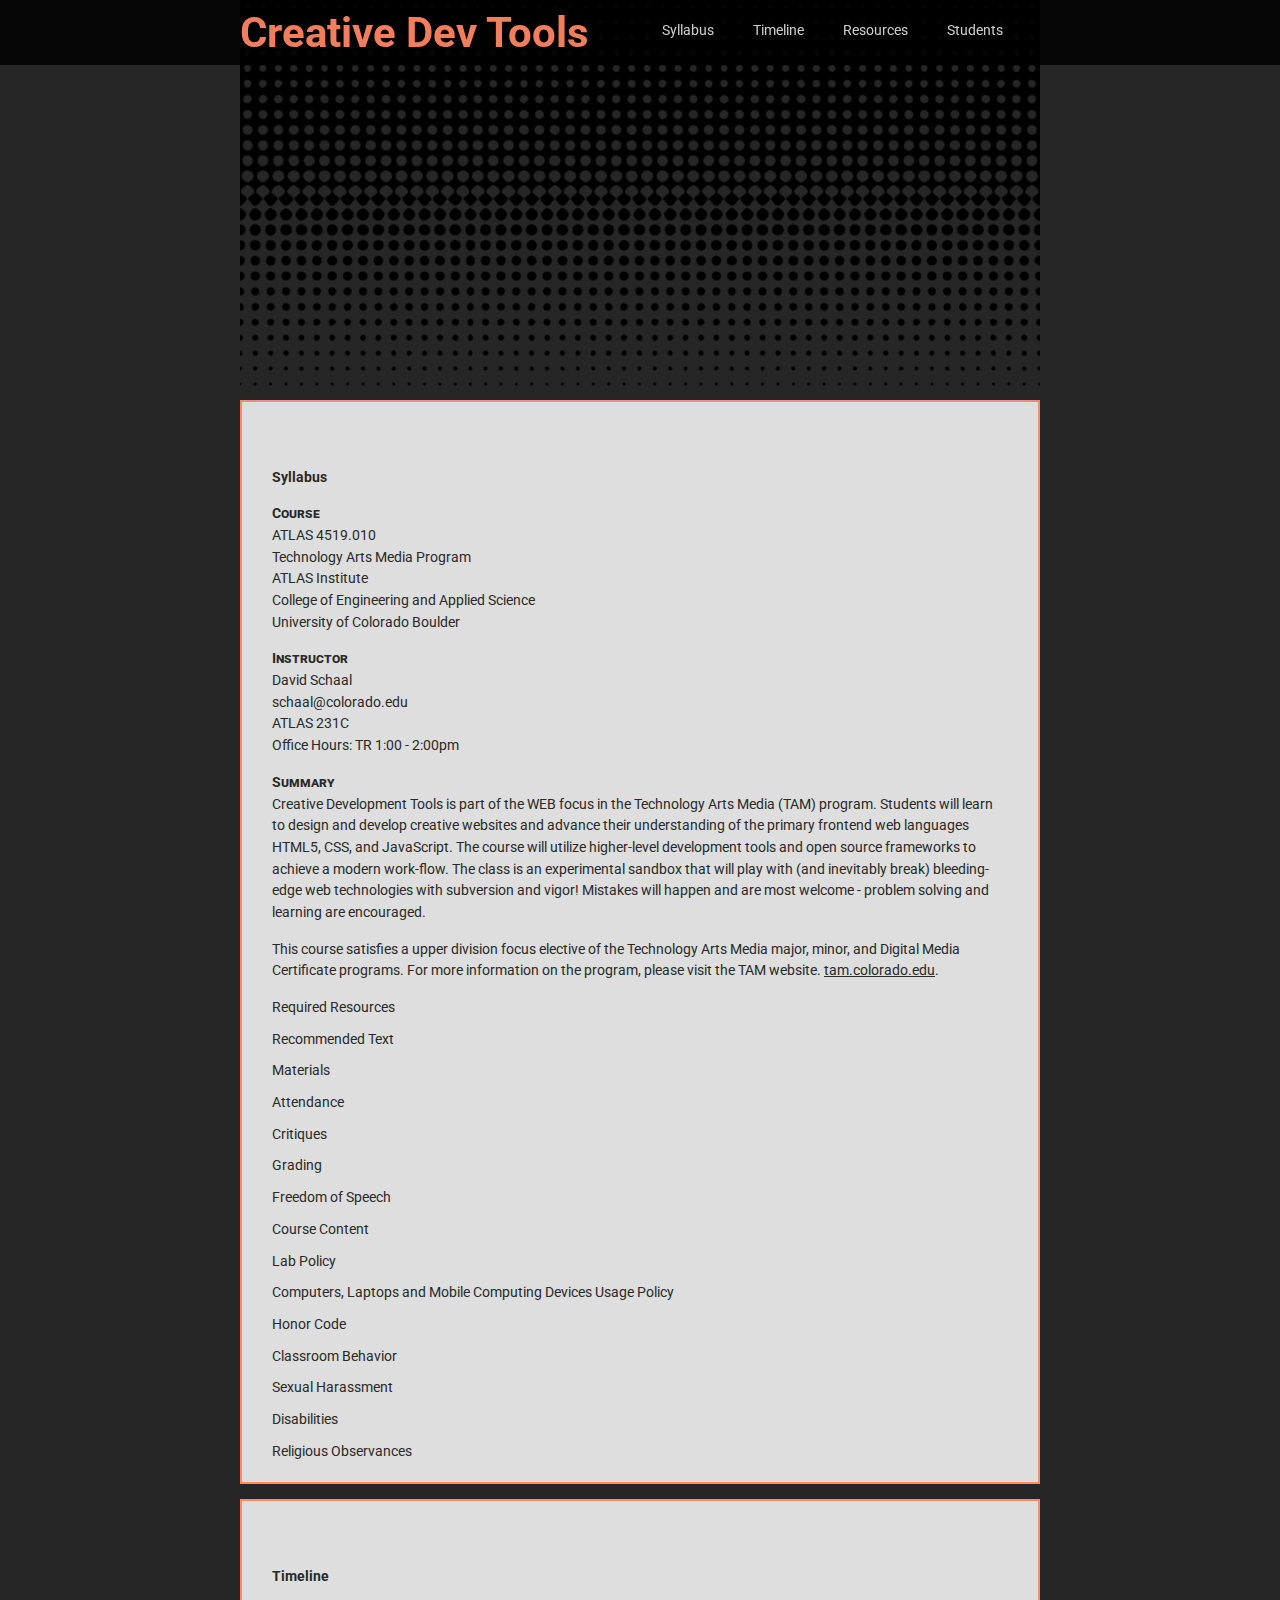
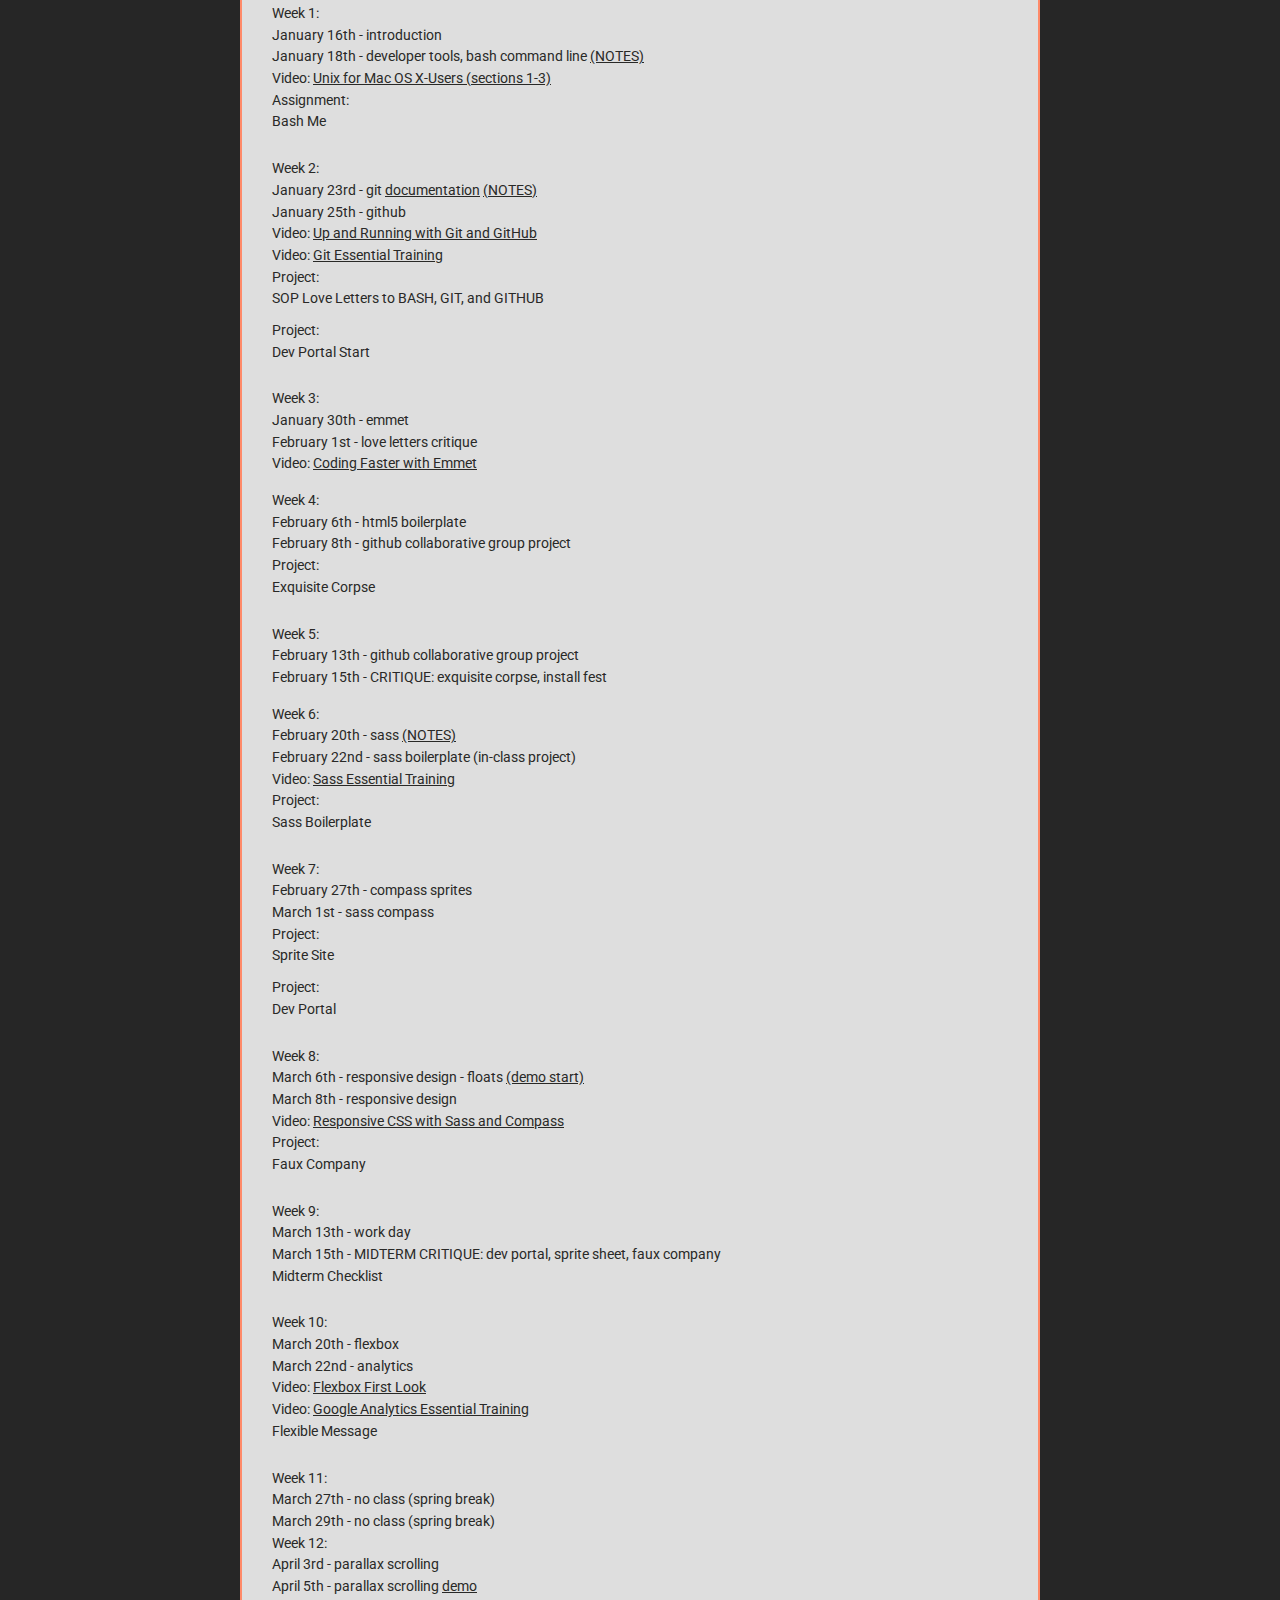
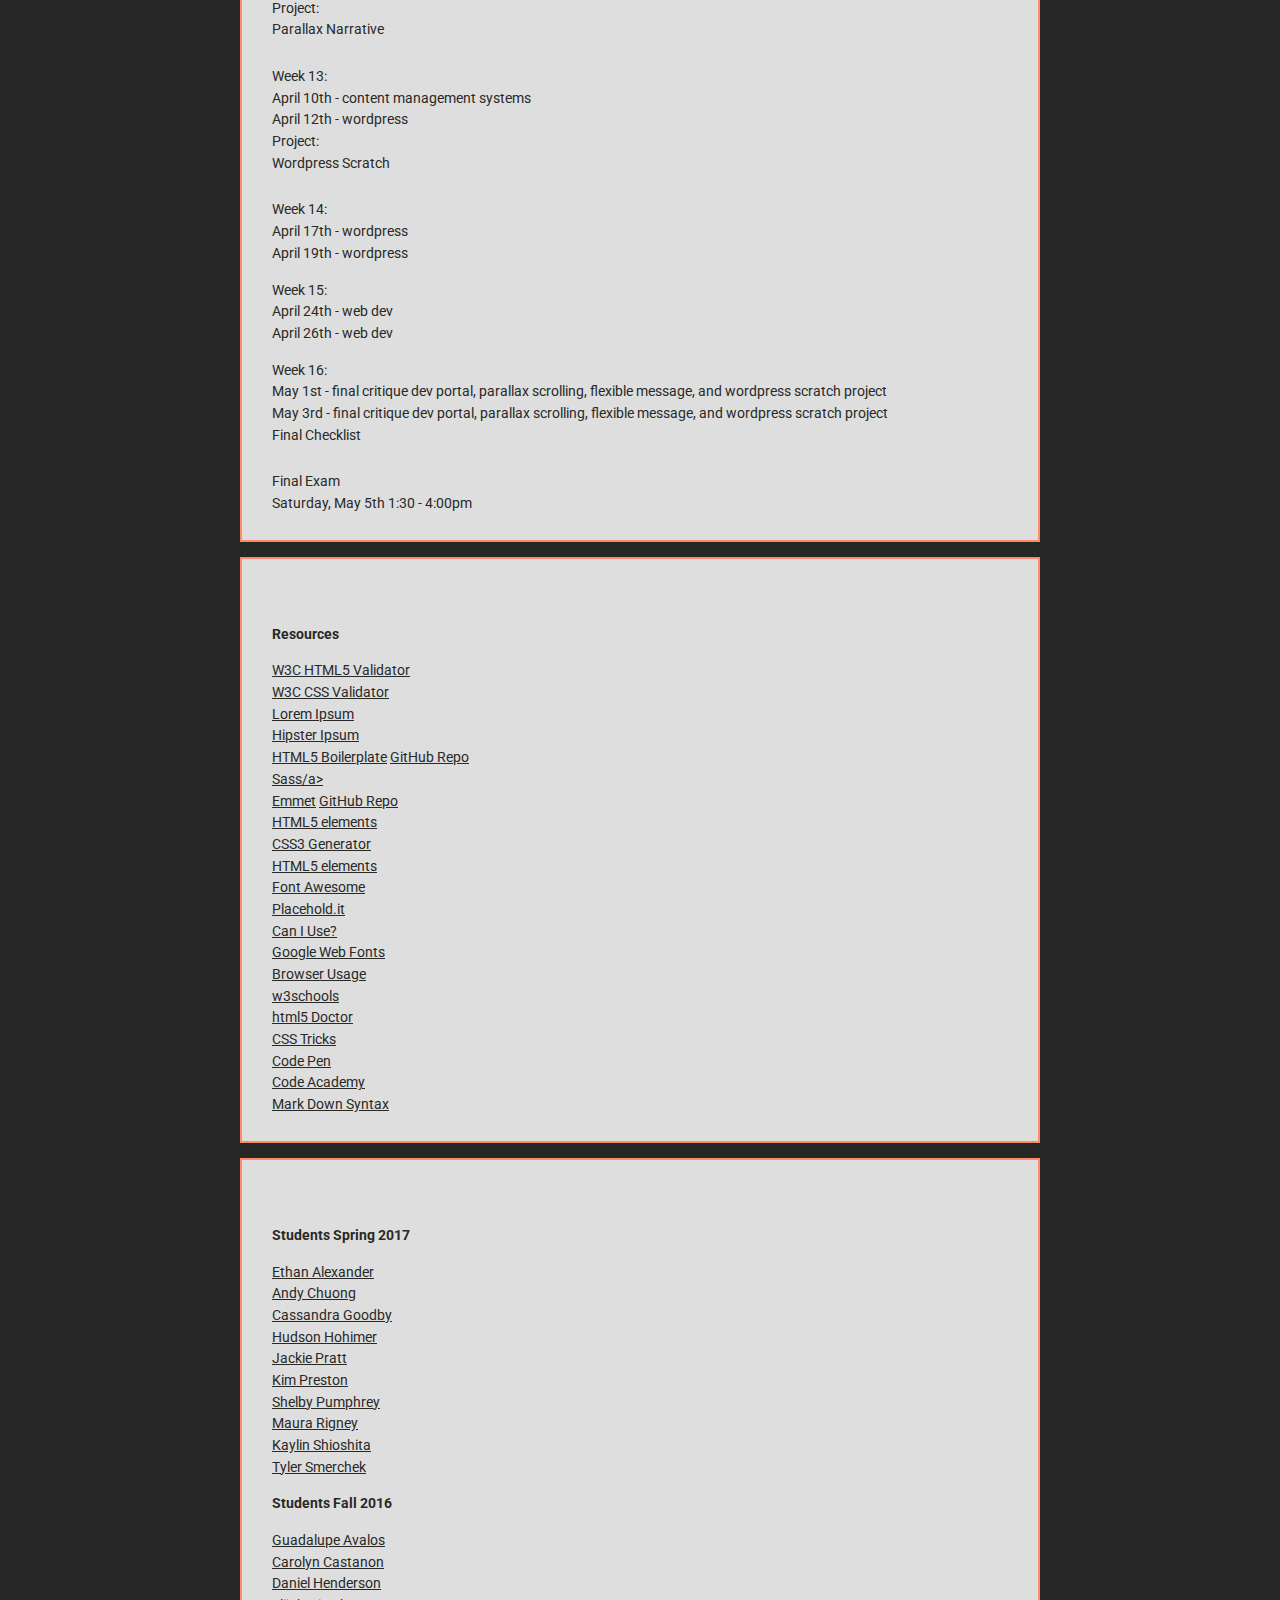
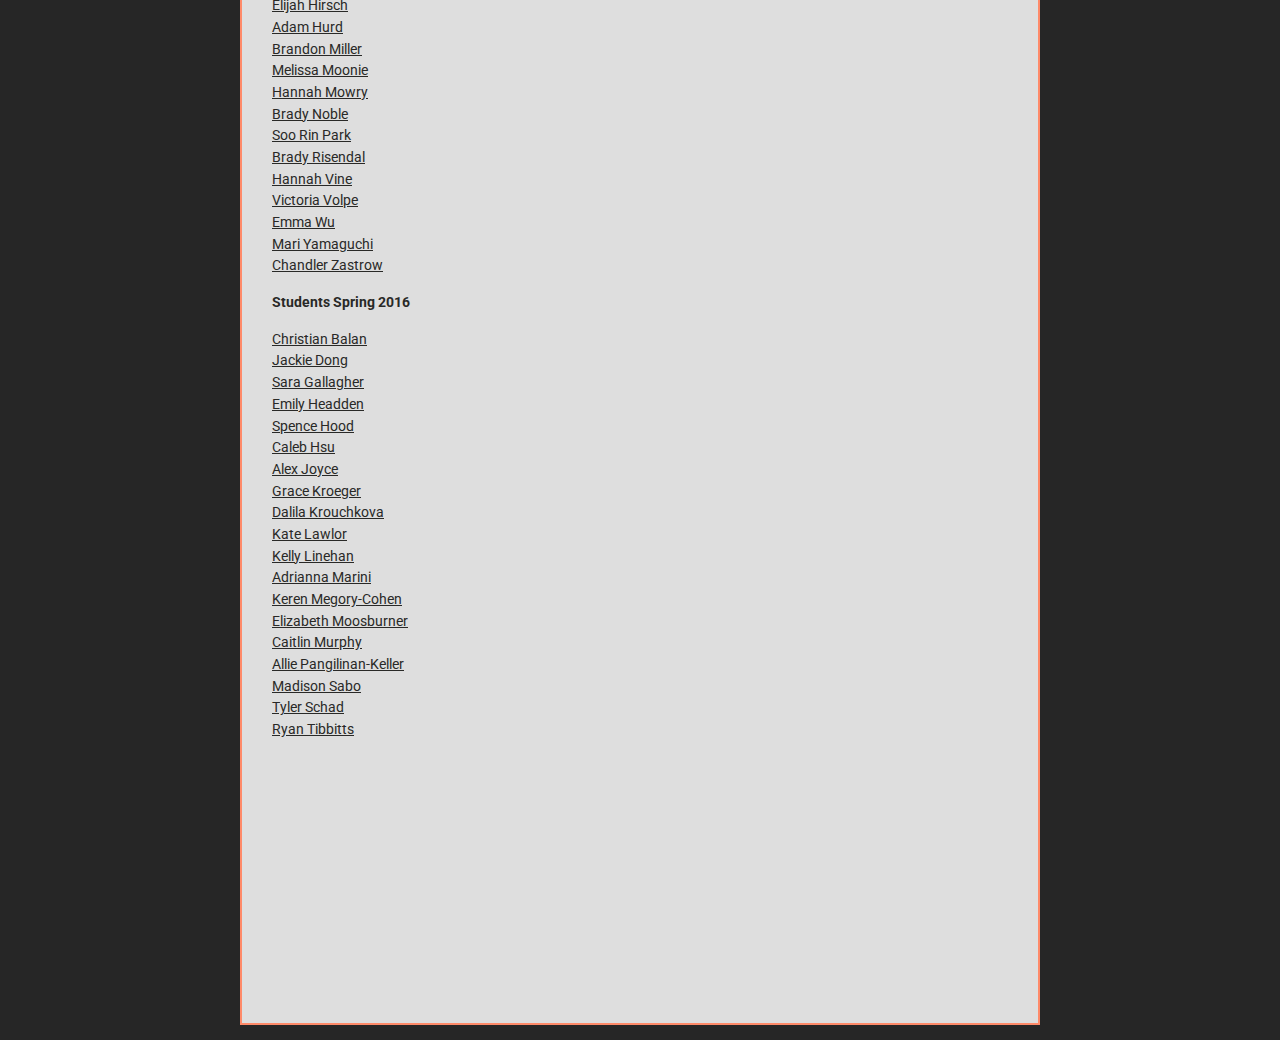
==== commit f9a7b122: "updated for spring 2018" ====
--- a/index.html
+++ b/index.html
@@ -183,12 +183,12 @@
 <!-- ======================= WEEK 1 ======================= -->				
 			<ul>
 			  <li><strong>Week 1:</strong></li>
-			  <li>January 17th - introduction</li>
-			  <li>January 19th - developer tools, bash command line <a href="pdf/WEB-BASH.pdf">(NOTES)</a></li>
+			  <li>January 16th - introduction</li>
+			  <li>January 18th - developer tools, bash command line <a href="pdf/WEB-BASH.pdf">(NOTES)</a></li>
 			  <li>Video: <a href="http://www.lynda.com/Mac-OS-X-10-6-tutorials/Unix-for-Mac-OS-X-Users/78546-2.html" target="video">Unix for Mac OS X-Users (sections 1-3)</a></li>
 			  <li>Assignment: <details><summary>Bash Me</summary>
-			  <p>In class - create and publish a one page html document using ONLY the terminal (no GUI). Use BASH to create a local dev directory and html document named me.html. Code the html markup in the terminal using NANO.  Connect to the creative server using the terminal (no GUI ftp clients) create a dev directory inside your main public_html directory and upload your me.html page to the dev directory. </p>
-			  <h3>page content</h3>
+			  <p>In class - create and publish a one page html document using ONLY the terminal (no GUI). Use BASH to create a local dev directory, cd into dev and create img, css, js directories and 2 html documents index.html and  bash-me.html. Code the html markup in the terminal using NANO.  Connect to the creative server using the terminal (no GUI ftp clients) create a dev directory inside your main public_html directory and upload your bash-me.html page to the dev directory. </p>
+			  <h3>bash-me.html page content</h3>
 			  <ul>
 				  <li>Use HTML5 markup</li>
 				  <li>Validate with W3C</li>
@@ -202,8 +202,8 @@
 <!-- ======================= WEEK 2 ======================= -->				
 			<ul>
 			  <li><strong>Week 2:</strong></li>
-			  <li>January 24th - git  <a href="https://git-scm.com/documentation" target="out">documentation</a> <a href="pdf/WEB-GIT.pdf.pdf">(NOTES)</a></li>
-			  <li>January 26th - github</li>
+			  <li>January 23rd - git  <a href="https://git-scm.com/documentation" target="out">documentation</a> <a href="pdf/WEB-GIT.pdf">(NOTES)</a></li>
+			  <li>January 25th - github</li>
 			  <li>Video: <a href="http://www.lynda.com/Git-tutorials/Up-Running-Git-GitHub/409275-2.html" target="video">Up and Running with Git and GitHub</a></li>
 			  <li>Video: <a href="http://www.lynda.com/Git-tutorials/Git-Essential-Training/100222-2.html" target="video">Git Essential Training</a></li>
 			  <li>Project: <details><summary>SOP Love Letters to BASH, GIT, and GITHUB</summary>
@@ -219,16 +219,16 @@
 <!-- ======================= WEEK 3 ======================= -->				  
 			<ul>
 			  <li><strong>Week 3:</strong></li>
-			  <li>January 31st - emmet</li>
-			  <li>February 2nd - love letters critique</li>
+			  <li>January 30th - emmet</li>
+			  <li>February 1st - love letters critique</li>
 			  <li>Video: <a href="http://www.lynda.com/Emmet-tutorials/Coding-Faster-Emmet/133353-2.html" target="video">Coding Faster with Emmet</a></li>	 
 			  </ul> 
 
 <!-- ======================= WEEK 4 ======================= -->				
 			<ul>
 			  <li><strong>Week 4:</strong></li>
-			  <li>February 7th - html5 boilerplate</li> 
-			  <li>February 9th - github collaborative group project</li>
+			  <li>February 6th - html5 boilerplate</li> 
+			  <li>February 8th - github collaborative group project</li>
 			  <li>Project: <details><summary>Exquisite Corpse</summary>
 			  <p>A method invented by the surrealists by which a collection of words or images is collectively assembled. Each collaborator adds to a composition in sequence.  For this project you are constructing a creative narrative where each team member contributes a paragraph based on of what the previous person contributed.  The design of the webpage is also a collaborative effort. </p>
 			  <strong>Github setup</strong>
@@ -258,15 +258,15 @@
 <!-- ======================= WEEK 5 ======================= -->				
 			<ul>
 			  <li><strong>Week 5:</strong></li>
-			  <li>February 14th - github collaborative group project</li>
-			  <li>February 16th - CRITIQUE: exquisite corpse, install fest</li>
-
+			  <li>February 13th - github collaborative group project</li>
+			  <li>February 15th - CRITIQUE: exquisite corpse, install fest</li>
+			</ul>
 
 <!-- ======================= WEEK 6 ======================= -->	  
 			<ul>
 			  <li><strong>Week 6:</strong> </li>
-			  <li>February 21st - sass </li>
-			  <li>February 23rd - sass boilerplate (in-class project) </li>
+			  <li>February 20th - sass <a href="pdf/WEB-SASS.pdf">(NOTES)</a></li>
+			  <li>February 22nd - sass boilerplate (in-class project) </li>
 			  <li>Video: <a href="http://www.lynda.com/Sass-tutorials/Sass-Essential-Training/375925-2.html" target="video">Sass Essential Training</a></li>
 			   <li>Project: <details><summary>Sass Boilerplate</summary>
 			  <p>Create a starting template that combines html5 boilerplate with a sass/compass directory setup. Push to Github.</p>
@@ -276,34 +276,34 @@
 <!-- ======================= WEEK 7 ======================= -->				
 			<ul>
 			  <li><strong>Week 7:</strong></li>
-			  <li>February 28th - compass</li>
-			  <li>March 2nd - compass sprites</li>
+			  <li>February 27th - compass sprites</li>
+			  <li>March 1st - sass compass </li>
 			  <li>Project: <details><summary>Sprite Site</summary>
-			  <p>Create a compass project using your sass/compass boilerplate.  Use compass' sprite generator to create a sprite sheet with at least 10 custom image icons (with corresponding rollovers) that are the same width and height and optimized as transparent png-24. Build a one page informational site on the topic of SPRITES (web, fairy, meteorological, soda, other?).  Create both a sprite icon menu and a sprite icon social media menu.</p>
-			  <p>challenge: super custom icons built from scratch (not using font-awesome as a template).
-			  </details></li>
+			  <p>Create a compass project using your sass/compass boilerplate.  Use compass' sprite generator to create a sprite sheet with at least 10 custom image icons (with corresponding rollovers) that are the same width and height and optimized as transparent png-24. Build a one page site mockup that has both a sprite icon menu and a sprite icon social media menu.</p>
+			  <p>challenge: super custom icons built from scratch (not using font-awesome as a template).</p>
+			  </details></li>
+			  
+			  <li>Project: <details><summary>Dev Portal</summary>
+			  <p>Build out your dev portal to house all of your project work and code examples for the semester.  For each project - include a thumbnail and project description along with the link. Add html5/sass/compass boilerplate to your code and design using sass.  Git commit and push to github religiously.</p>
+			  </details></li>	  
 			</ul>
 
 <!-- ======================= WEEK 8 ======================= -->				
 			<ul>
 			  <li><strong>Week 8:</strong> </li>
-			  <li>March 7th - dev portal, compass sprites critique</li>
-			  <li>March 9th - susy responsive framework</li>
+			  <li>March 6th - responsive design - floats <a href="http://creative.colorado.edu/atlas2200/013-014/pdf/lab-float-demo.zip">(demo start)</a></li>
+			  <li>March 8th - responsive design</li>
 			  <li>Video: <a href="http://www.lynda.com/CSS-tutorials/Responsive-CSS-Sass-Compass/140777-2.html" target="video">Responsive CSS with Sass and Compass</a></li>	
 			  <li>Project: <details><summary>Faux Company</summary>
-			  <p>Use the modern workflow - git, github, sass, compass, and susy to create a professional responsive website that sells something (product, fantasy, idea).  Use html5 semantic markup with W3c validation. Images should be optimized and original. Git commit and push to github vigorously.
-			  </p>
-			  </details></li> 
-			  <li>Project: <details><summary>Dev Portal</summary>
-			  <p>Build out your dev portal to house all of your project work and code examples for the semester.  For each project - include a thumbnail and project description along with the link, code examples can be a list of links.  Git commit and push to github religiously.</p>
-			  </details></li>
+			  <p>Use the modern workflow - git, github, sass, compass, susy (or floats/flexbox) to create a professional responsive website that sells something (product, fantasy, idea). Include custom icons using a compass generated sprite sheet.  Use html5 semantic markup with W3c validation. Design images should be optimized and original. Git commit and push to github vigorously.</p>
+			  </details></li>  
 			</ul>
 
 <!-- ======================= WEEK 9 ======================= -->				
 			<ul>
 			  <li><strong>Week 9:</strong></li>
-			  <li>March 14th - susy responsive framework</li>
-			  <li>March 16th - MIDTERM CRITIQUE: dev portal, sprite sheet, faux company</li>
+			  <li>March 13th - work day</li>
+			  <li>March 15th - MIDTERM CRITIQUE: dev portal, sprite sheet, faux company</li>
 			  	<li><details><summary>Midterm Checklist</summary>
 			  	<ul>
 				  	<li><strong>Projects:</strong></li>
@@ -311,9 +311,9 @@
 				  	<li>SOP Love Letters to BASH, GIT, and GITHUB</li>
 				    <li>Exquisite Corpse</li>
 				    <li>Sass Boilerplate (github)</li>
-				  	<li>Sprite Site</li>		
+				  	<li>Sprite Site</li>	
+				  	<li>Faux Company</li>			
 				  	<li>GitHub Repo(s)</li>
-				  	<li>code examples</li>
 			  	</ul>  	
 			  </details></li>
 			  </li>
@@ -322,8 +322,8 @@
 <!-- ======================= WEEK 10 ======================= -->				
 			<ul>
 			  <li><strong>Week 10:</strong></li>
-			  <li>March 21st - flexbox</li> 
-			  <li>March 23rd - analytics</li>
+			  <li>March 20th - flexbox</li> 
+			  <li>March 22nd - analytics</li>
 			  <li>Video: <a href="https://www.lynda.com/CSS-tutorials/CSS-Flexbox-First-Look/116352-2.html" target="video">Flexbox First Look</a></li>
 			  <li>Video: <a href="http://www.lynda.com/Google-Analytics-tutorials/Google-Analytics-Essential-Training/197523-2.html" target="video">Google Analytics Essential Training</a></li>
               <li><details><summary>Flexible Message</summary>
@@ -337,17 +337,20 @@
 <!-- ======================= WEEK 11 ======================= -->				
 			<ul>
 			  <li><strong>Week 11:</strong></li>
-			  <li>March 28th - no class (spring break) </li> 
-			  <li>March 30th - no class (spring break)</li>
+			  <li>March 27th - no class (spring break) </li> 
+			  <li>March 29th - no class (spring break)</li>
 
 
 <!-- ======================= WEEK 12 ======================= -->			 
 			<ul>
 			  <li><strong>Week 12:</strong></li>
-			  <li>April 4th - parallax scrolling</li>
-			  <li>April 6th - parallax scrolling</li> 
+			  <li>April 3rd - parallax scrolling</li>
+			  <li>April 5th - parallax scrolling  <a href="pdf/parallax-advanced-demo.zip">demo</a></li> 
 			  <li>Project: <details><summary>Parallax Narrative</summary>
-			  <p>Create a narrative using the mechanic of css parallax scrolling with the theme "A Day in the Life..."  Use git, sass/compass and add this project to a github repo. Git commit and push to github like a boss.</p>
+			  <p>Create a narrative using the mechanic of css parallax scrolling with the theme "A Day in the Life..."</p>
+			  	<ul>
+			  		<li><a href="http://keithclark.co.uk/articles/pure-css-parallax-websites/" target="out">pure css parallax</a></li>
+			  	</ul>
 			  </details>
 			  </li>
 		  
@@ -356,9 +359,21 @@
 <!-- ======================= WEEK 13 ======================= -->				 
 			<ul>
 			  <li><strong>Week 13:</strong></li>
-			  <li>April 11th - content management systems</li>
-			  <li>April 13th - wordpress</li> 
-			  <li>Project: Wordpress Portfolio</li>
+			  <li>April 10th - content management systems</li>
+			  <li>April 12th - wordpress</li> 
+			  <li>Project: <details><summary>Wordpress Scratch</summary>
+			  <p>Develop a self-hosted custom wordpress site from scratch using the underscores (_s) starter theme. The site should serve as a personal (professional) space to display your creative body of work (portfolio),  as well as a space to document your current and future projects. </p>
+			   <strong>Resources:</strong>
+			   <ul>
+				   <li><a href="https://www.lynda.com/WordPress-tutorials/WordPress-Building-Themes-from-Scratch-Using-Underscores/491704-2.html" target="out">Lynda Video - WordPress: Building Themes from Scratch Using Underscores</a></li>
+				   <li><a href="pdf/WEB-WORDPRESS-SCRATCH.pdf" target="out">Wordpress Scratch Setup (notes)</a></li>
+				   <li><a href="http://wordpress.org" target="out">Wordpress.org</a></li>
+				   <li><a href="http://underscores.me" target="out">Underscores</a></li>
+			   </ul>
+				  
+				  
+			  
+			  </details></li>
 <!--
 			  <li>Project: <details><summary>Creative Web</summary>
 			  <p>Build a portfolio quality web-based creative project. Subject matter and technology is up to you, keep it academic, artistic, and creative and in the realm of web technology. Please observe the 80/20 guideline and original imagery/work. Add git and make a github repo for your creative project.  Git commit and push to github like your supposed to.</p>
@@ -369,22 +384,22 @@
 <!-- ======================= WEEK 14 ======================= -->				 
 			<ul>
 			  <li><strong>Week 14:</strong></li>
-			  <li>April 18th - wordpress</li>
-			  <li>April 20th - wordpress</li>
+			  <li>April 17th - wordpress</li>
+			  <li>April 19th - wordpress</li>
 			</ul>
 
 <!-- ======================= WEEK 15 ======================= -->				
 			<ul>
 			  <li><strong>Week 15:</strong></li>
-			  <li>April 28th - web dev</li>
-			  <li>April 30th - web dev</li> 
+			  <li>April 24th - web dev</li>
+			  <li>April 26th - web dev</li> 
 			</ul>
 
 <!-- ======================= WEEK 16 ======================= -->				 
 			<ul>
 			  <li><strong>Week 16:</strong> </li>
-			  <li>May 2nd - final critique dev portal, parallax scrolling, flexible message, and wordpress portfolio project</li>
-			  <li>May 4th - final critique dev portal, parallax scrolling, flexible message, and wordpress portfolio project</li> 
+			  <li>May 1st - final critique dev portal, parallax scrolling, flexible message, and wordpress scratch project</li>
+			  <li>May 3rd - final critique dev portal, parallax scrolling, flexible message, and wordpress scratch project</li> 
 			  <li><details><summary>Final Checklist</summary>
 			  	<ul>
 				  	<li><strong>Projects:</strong></li>
@@ -406,7 +421,7 @@
 			
 			<ul>
 			  <li><strong>Final Exam</strong></li>
-			  <li>Wednesday, May 10th 1:30 - 4:00pm</li>
+			  <li>Saturday, May 5th 1:30 - 4:00pm</li>
 			</ul>	
 		</section><!-- end timeline section -->
 		
@@ -445,18 +460,16 @@
 			
 			<h2>Students Spring 2017 </h2>
          	<ul>
-			  <li><a href="http://creative.colorado.edu/~etal5873/dev">Ethan Alexander</a></li>
-			  <li><a href="http://creative.colorado.edu/~daca4993/dev">Daniel Carroll</a></li>
-			  <li><a href="http://creative.colorado.edu/~dach1194/dev">Dana Cholakova</a></li>
+			  <li><a href="http://creative.colorado.edu/~etal5873">Ethan Alexander</a></li>
 			  <li><a href="http://creative.colorado.edu/~anch3636/dev">Andy Chuong</a></li>
 			  <li><a href="http://creative.colorado.edu/~cago6756/dev">Cassandra Goodby</a></li>
-			  <li><a href="http://creative.colorado.edu/~jeor0980/dev">Jesus Ortiz Tovar</a></li>
-			  <li><a href="http://creative.colorado.edu/~kipr2395/dev">Kimberly Preston</a></li>
+			  <li><a href="http://creative.colorado.edu/~huho5290/dev">Hudson Hohimer</a></li>
+			  <li><a href="http://creative.colorado.edu/~japr7195/dev">Jackie Pratt</a></li>
+			  <li><a href="http://creative.colorado.edu/~kipr2395/dev">Kim Preston</a></li>
 			  <li><a href="http://creative.colorado.edu/~shpu9657/dev">Shelby Pumphrey</a></li>
 			  <li><a href="http://creative.colorado.edu/~mari1192/dev">Maura Rigney</a></li>
 			  <li><a href="http://creative.colorado.edu/~kash5528/dev">Kaylin Shioshita</a></li>
 			  <li><a href="http://creative.colorado.edu/~tysm8997/dev">Tyler Smerchek</a></li>
-			  <li><a href="http://creative.colorado.edu/~amwo5726/dev">Amanda Wolf</a></li>
 			</ul>	
 			
 			<h2>Students Fall 2016 </h2>
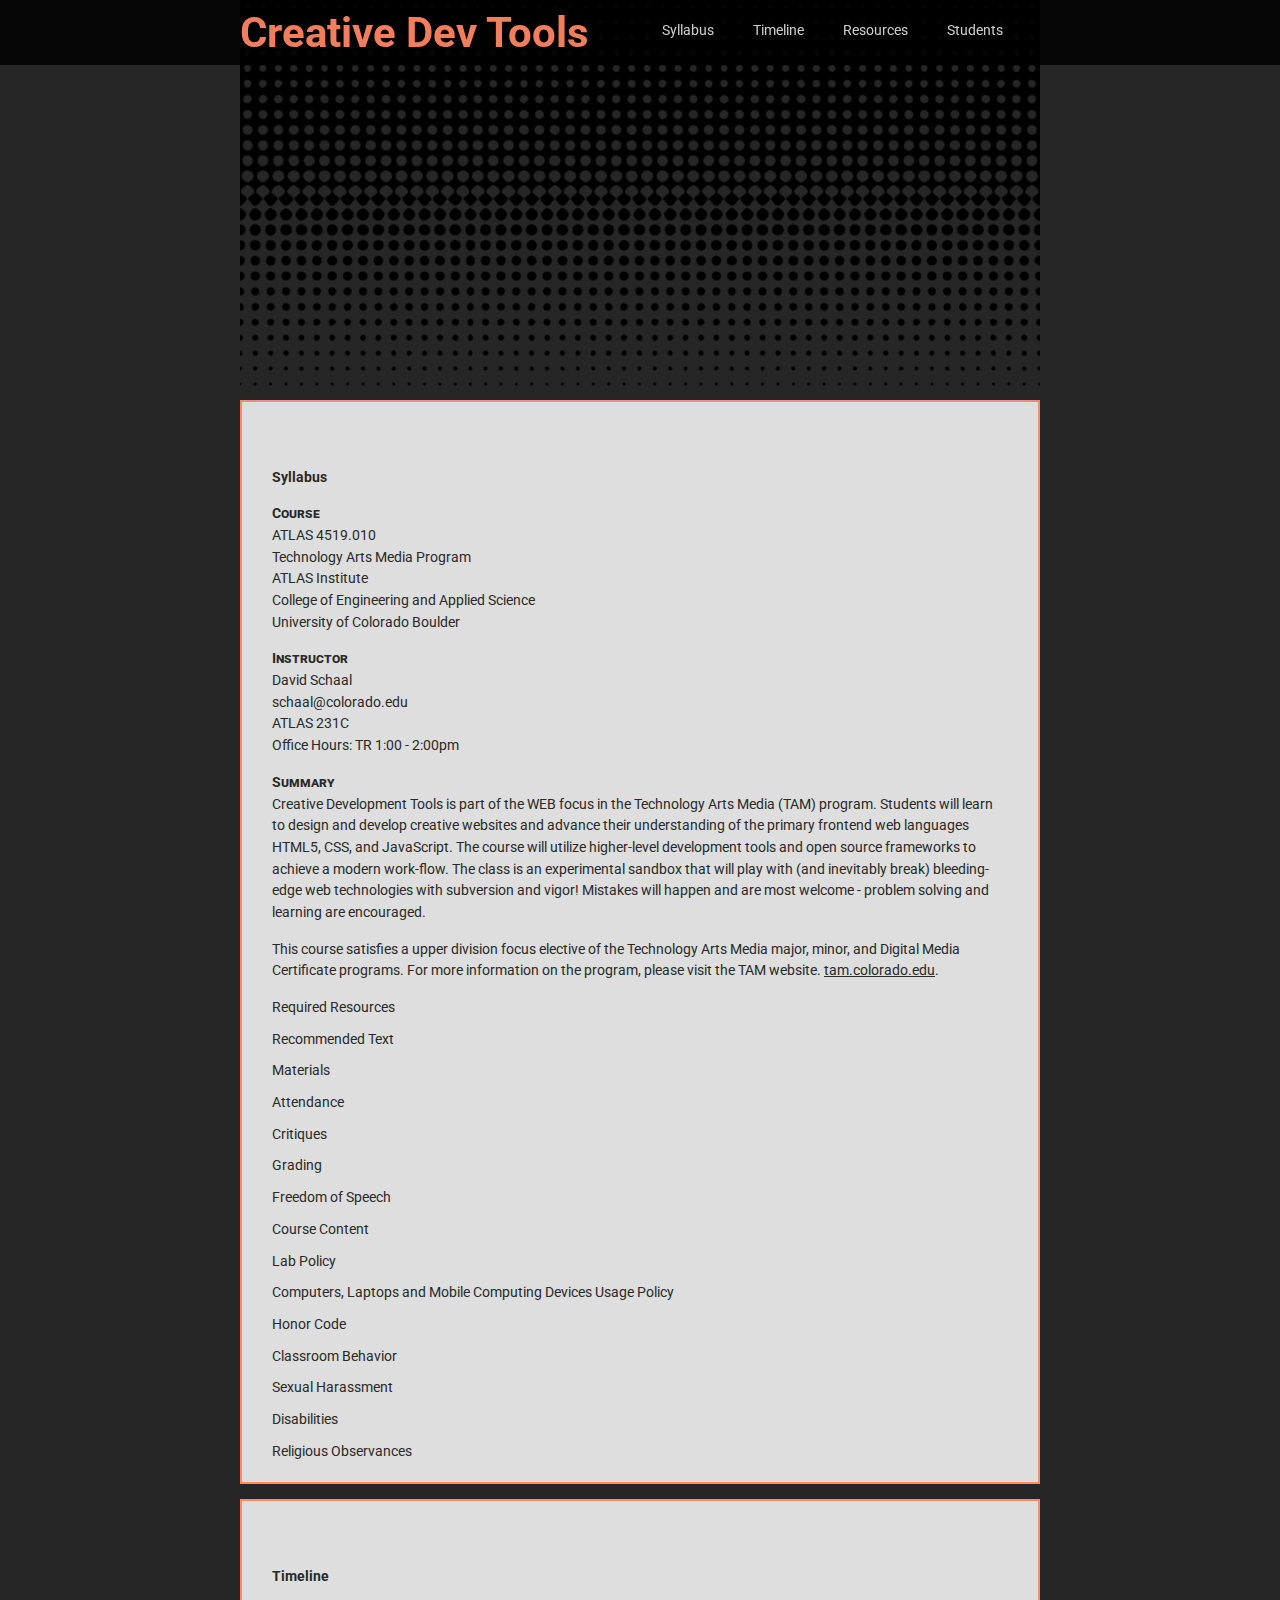
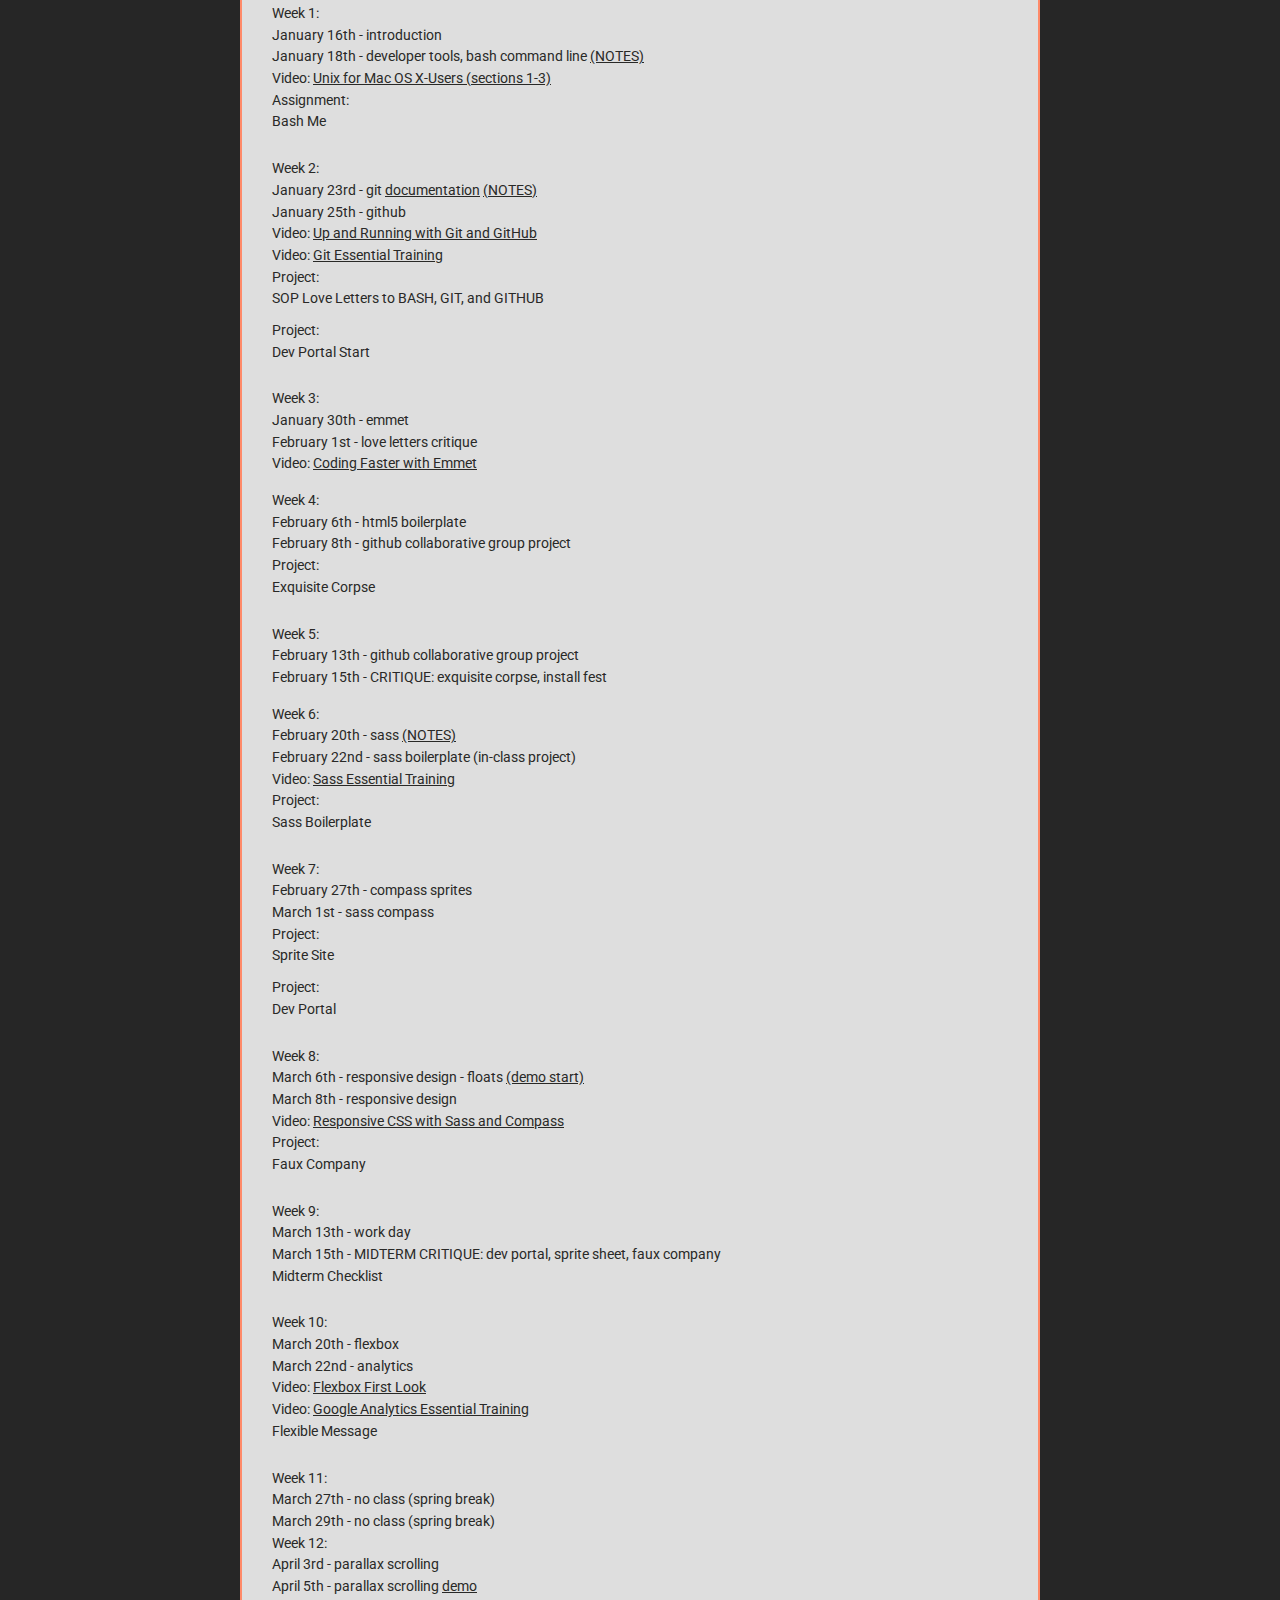
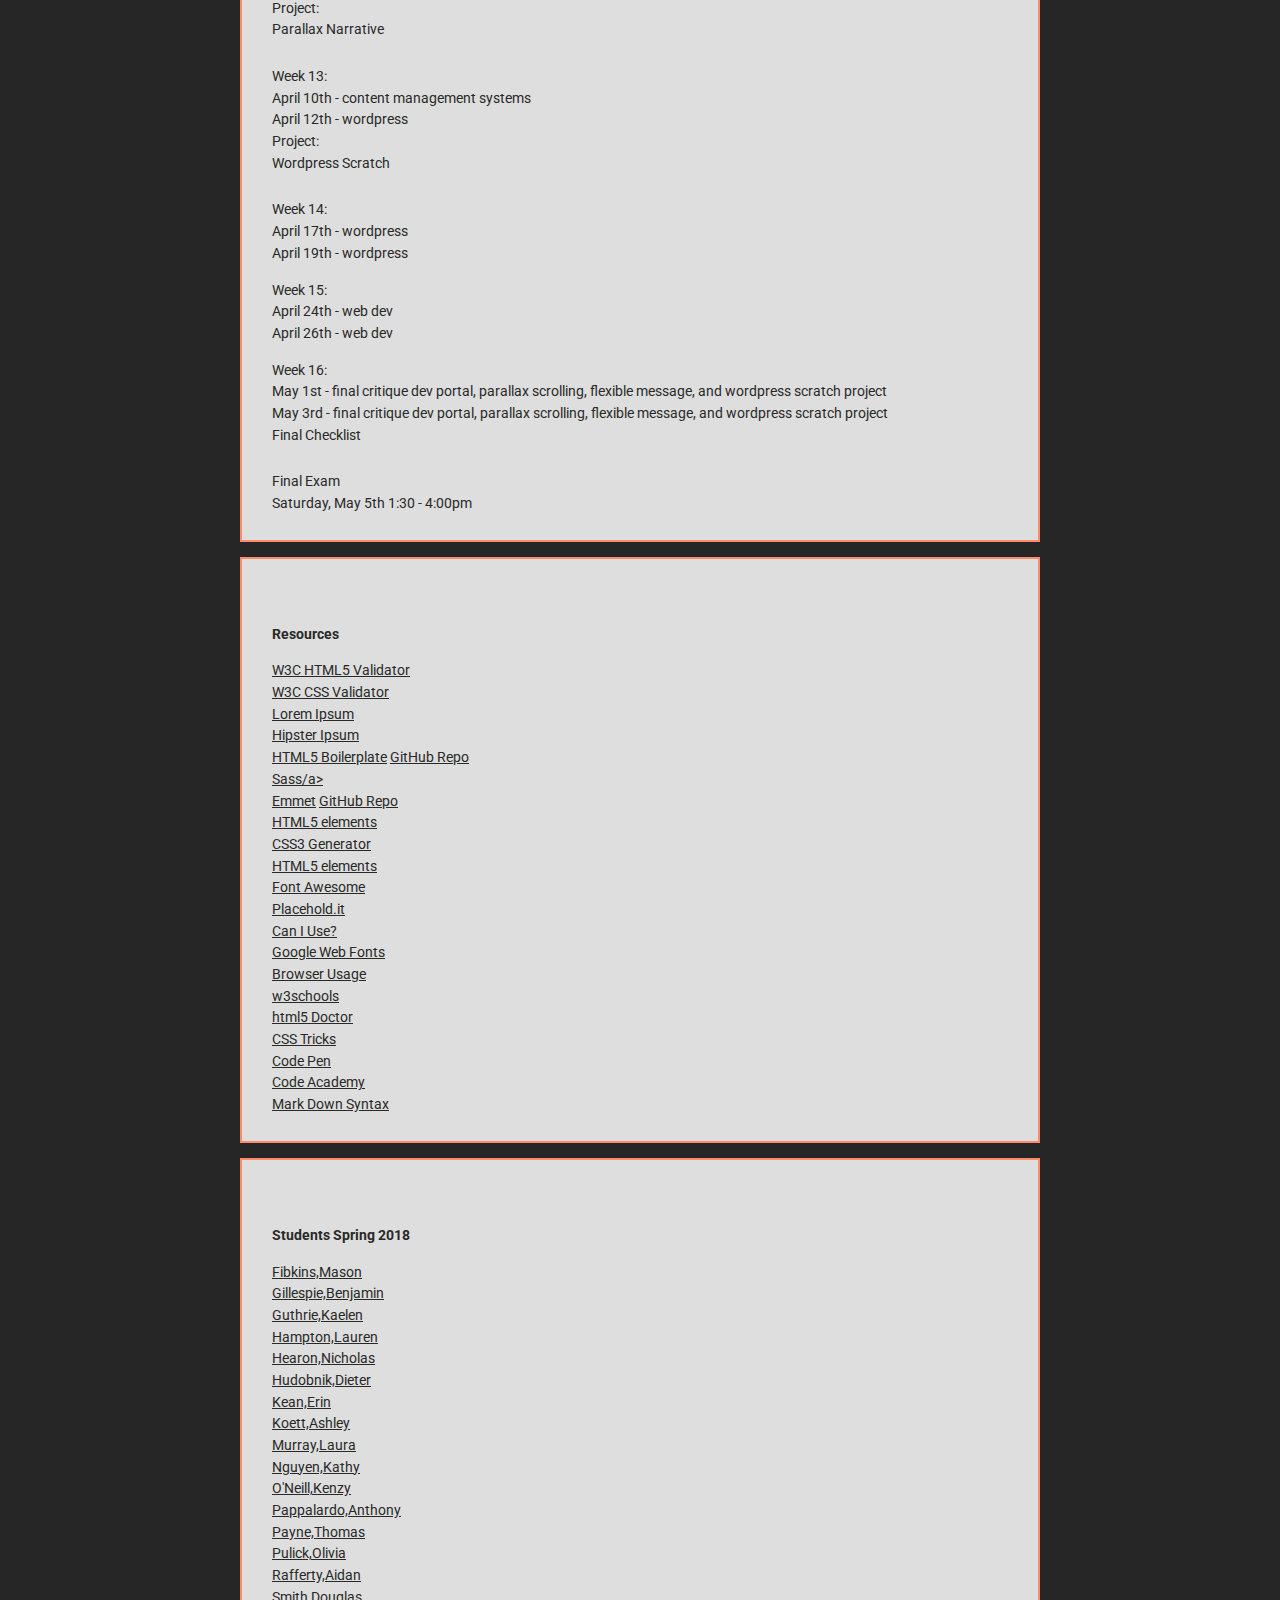
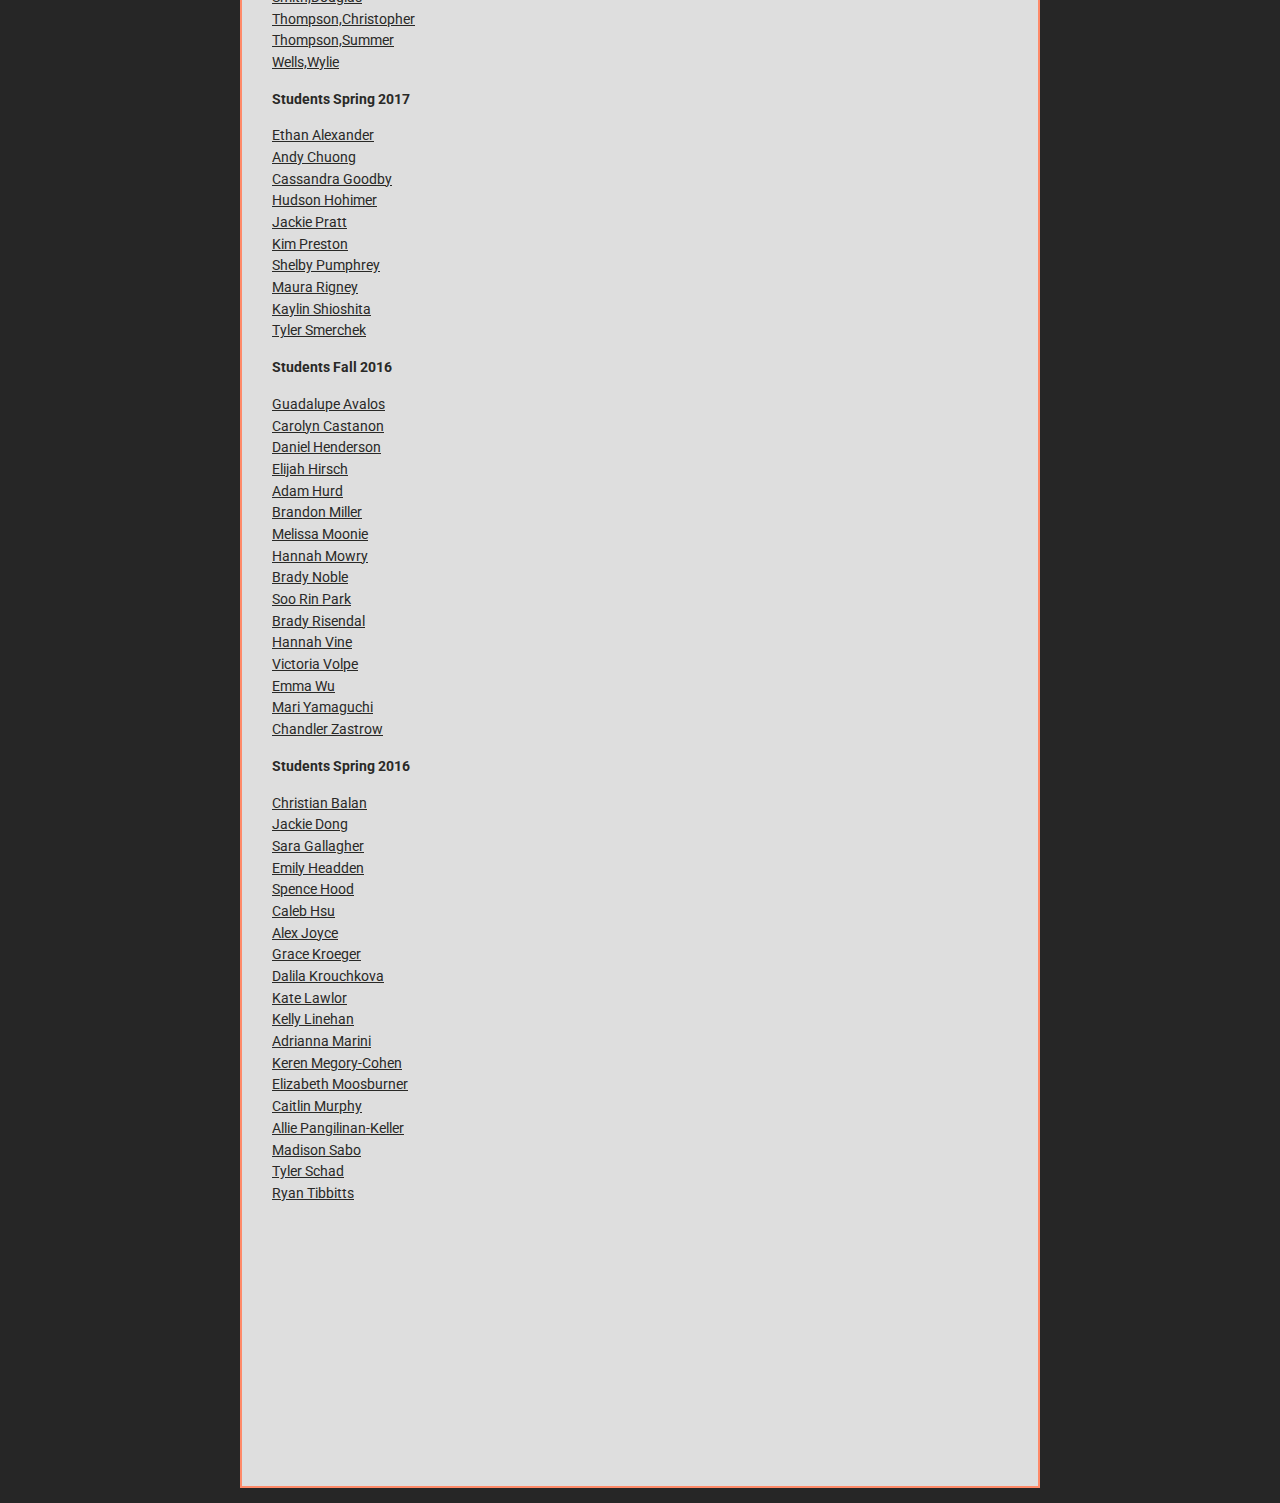
==== commit f54d15ba: "added spring 2018 student links" ====
--- a/index.html
+++ b/index.html
@@ -457,6 +457,29 @@
 <!-- ======================= STUDENTS ======================= -->
 <a id="students"></a>
 		<section>
+			
+		    <h2>Students Spring 2018 </h2>
+         	<ul>
+			  <li><a href="http://creative.colorado.edu/~sofi1694/dev">Fibkins,Mason</a></li>
+			  <li><a href="http://creative.colorado.edu/~begi0849/dev">Gillespie,Benjamin</a></li>
+			  <li><a href="http://creative.colorado.edu/~kagu1593/dev">Guthrie,Kaelen</a></li>
+			  <li><a href="http://creative.colorado.edu/~laha9891/dev">Hampton,Lauren</a></li>
+			  <li><a href="http://creative.colorado.edu/~nihe3779/dev">Hearon,Nicholas</a></li>
+			  <li><a href="http://creative.colorado.edu/~dihu0041/dev">Hudobnik,Dieter</a></li>
+			  <li><a href="http://creative.colorado.edu/~erke7537/dev">Kean,Erin</a></li>
+			  <li><a href="http://creative.colorado.edu/~asko6532/dev">Koett,Ashley</a></li>
+			  <li><a href="http://creative.colorado.edu/~lamu4539/dev">Murray,Laura</a></li>
+			  <li><a href="http://creative.colorado.edu/~kang6149/dev">Nguyen,Kathy</a></li>
+			  <li><a href="http://creative.colorado.edu/~keon9413/dev">O'Neill,Kenzy</a></li>
+			  <li><a href="http://creative.colorado.edu/~anpa7322/dev">Pappalardo,Anthony</a></li>
+			  <li><a href="http://creative.colorado.edu/~thpa9933/dev">Payne,Thomas</a></li>
+			  <li><a href="http://creative.colorado.edu/~olpu4976/dev">Pulick,Olivia</a></li>
+			  <li><a href="http://creative.colorado.edu/~aira5953/dev">Rafferty,Aidan</a></li>
+			  <li><a href="http://creative.colorado.edu/~dosm6711/dev">Smith,Douglas</a></li>
+			  <li><a href="http://creative.colorado.edu/~chth2116/dev">Thompson,Christopher</a></li>
+			  <li><a href="http://creative.colorado.edu/~suth9598/dev">Thompson,Summer</a></li>
+			  <li><a href="http://creative.colorado.edu/~wywe8055/dev">Wells,Wylie</a></li>
+			</ul>
 			
 			<h2>Students Spring 2017 </h2>
          	<ul>
